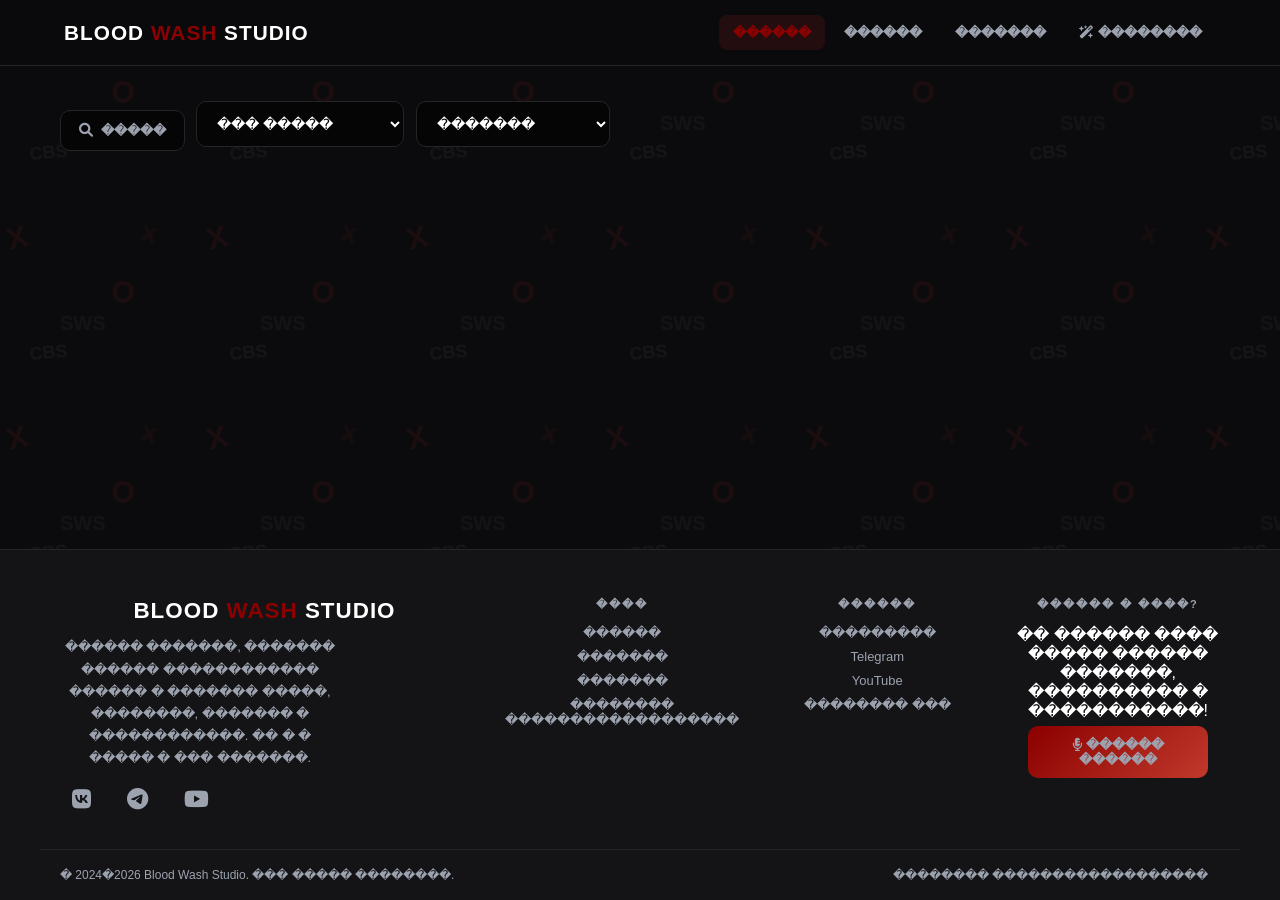
==== index.html @ d5b34110 "Add files via upload" ====
<!DOCTYPE html>
<html lang="ru">
<head>
    <meta charset="UTF-8">
    <meta name="viewport" content="width=device-width, initial-scale=1.0">
    <meta http-equiv="X-Content-Type-Options" content="nosniff">
    <meta http-equiv="Referrer-Policy" content="strict-origin-when-cross-origin">
    <meta http-equiv="X-Frame-Options" content="SAMEORIGIN">
    <title>Blood Wash Studio � ���������������� ������� � ������</title>
    <meta name="description" content="������ ������� Blood Wash Studio: ������������ ������, ������� ��������, �������, ������������ � �����.">
    <link rel="icon" type="image/png" href="favicon.png">
    <link rel="stylesheet" href="https://cdnjs.cloudflare.com/ajax/libs/font-awesome/6.0.0/css/all.min.css">
    <link rel="stylesheet" href="css/style.css">
    <script src="https://cdn.jsdelivr.net/npm/sortablejs@1.15.0/Sortable.min.js"></script>
    <script src="https://cdn.jsdelivr.net/npm/@emailjs/browser@4/dist/email.min.js"></script>
    <style>
        /* �������������� ����� ��� Blood Wash Studio */
        :root {
            --blood: #8b0000;
            --accent: #8b0000;
        }
        .btn, .swsp-skip-btn, .swsp-next-btn {
            background: var(--blood);
        }
        .btn:hover {
            background: #6b0000;
        }
        .logo span, .nav-link:hover, .nav-link.active {
            color: var(--blood);
        }
        .tag, .year-tag {
            color: var(--blood);
        }
        .card:hover {
            border-color: var(--blood);
        }
    </style>
</head>
<body>

<div id="toast-container"></div>

<!-- ==================== HEADER ==================== -->
<header>
    <div class="logo" onclick="if(window.navigate) navigate('home')">BLOOD<span> WASH</span> STUDIO</div>
    <nav>
        <a id="n-home" class="nav-link active" href="javascript:void(0)" onclick="if(window.navigate) navigate('home')">������</a>
        <a id="n-team" class="nav-link" href="javascript:void(0)" onclick="if(window.navigate) navigate('team')">������</a>
        <a id="n-profile" class="nav-link" href="javascript:void(0)" onclick="if(window.navigate) navigate('profile')">�������</a>
        <a id="n-dubin" class="nav-link dub-nav" href="javascript:void(0)" onclick="if(window.navigate) navigate('dubin')" style="display:none;">
            <i class="fas fa-microphone-alt"></i> DUB-in
        </a>
        <a id="n-order" class="nav-link" href="javascript:void(0)" onclick="if(window.navigate) navigate('order')">
            <i class="fas fa-wand-magic-sparkles"></i> ��������
        </a>
    </nav>
</header>

<script>
    // ���������� ��������� �� �������� ��������� �������
    (function() {
        if (!window.navigate) {
            window.navigate = function(page) {
                document.querySelectorAll('.section').forEach(s => s.classList.remove('active'));
                const target = document.getElementById(page);
                if (target) target.classList.add('active');
                if (page !== 'view') history.pushState(null, '', '#' + page);
                window.scrollTo({ top: 0, behavior: 'smooth' });
            };
        }
    })();
</script>
<main class="container">

    <!-- ==================== HOME / RELEASES ==================== -->
    <section id="home" class="section active">
        <div class="search-bar">
            <div class="search-wrap" id="search-wrap">
                <button class="search-open-btn" id="search-open-btn" onclick="openSearch()" title="�����">
                    <i class="fas fa-search"></i>
                    <span class="search-open-label">�����</span>
                </button>
                <div class="search-field-wrap" id="search-field-wrap">
                    <input type="text" id="main-search" class="search-field-input"
                           placeholder="�������� ������..."
                           oninput="filterData()"
                           autocomplete="off" name="bws-s"
                           onkeydown="if(event.key==='Escape')closeSearch()">
                    <button class="search-close-btn" onclick="closeSearch()" title="������� �����">
                        <i class="fas fa-times"></i>
                    </button>
                </div>
            </div>
            <select id="filter-genre" class="filter-select" onchange="filterData()">
                <option value="all">��� �����</option>
                <option value="�����">�����</option>
                <option value="������">�������</option>
                <option value="�����">������</option>
                <option value="����������">�����������</option>
                <option value="�������">��������</option>
                <option value="�����">������</option>
            </select>
            <select id="filter-sort" class="filter-select" onchange="filterData()">
                <option value="new">�������</option>
                <option value="pop">����������</option>
                <option value="random">���������</option>
            </select>
            <button id="adm-btn-rel" class="btn btn-blue" style="display:none;" onclick="openRelModal()">
                <i class="fas fa-plus"></i> �������� �����
            </button>
        </div>
        <div class="grid" id="main-grid"></div>
    </section>

    <!-- ==================== TEAM ==================== -->
    <section id="team" class="section">
        <div style="display:flex;justify-content:space-between;align-items:center;margin-bottom:25px;">
            <h1 style="font-size:1.8rem;font-weight:900;">������� ������</h1>
            <div style="display:flex;gap:10px;flex-wrap:wrap;">
                <button id="adm-btn-team" class="btn btn-blue" style="display:none;" onclick="openTeamModal()">
                    <i class="fas fa-user-plus"></i> ��������
                </button>
                <button id="adm-btn-role" class="btn btn-blue" style="display:none;" onclick="openRoleModal()">
                    <i class="fas fa-user-shield"></i> ����
                </button>
            </div>
        </div>
        <div id="team-wrapper"></div>
    </section>

    <!-- ==================== TEAM PAGE ==================== -->
    <section id="team-page" class="section">
        <button class="btn btn-outline" onclick="navigate('team')" style="margin-bottom:20px;">? �����</button>
        <div id="team-page-view" style="background:var(--card-bg);padding:30px;border-radius:18px;border:1px solid var(--border);"></div>
        <div id="adm-tp-controls" style="display:none;margin-top:16px;gap:10px;flex-wrap:wrap;">
            <button class="btn btn-blue" onclick="openTPModal()">������������� ��������</button>
            <button class="btn btn-purple" onclick="openAccessModal()"><i class="fas fa-key"></i> ������ ������</button>
            <button class="btn btn-outline" style="color:red;border-color:red;" onclick="deleteTP()">������� ��������</button>
        </div>
        <div id="own-tp-controls" style="display:none;margin-top:16px;gap:10px;flex-wrap:wrap;">
            <button class="btn btn-outline" onclick="openMyTPEdit()"><i class="fas fa-pen"></i> ������������� ��� ��������</button>
        </div>
    </section>

    <!-- ==================== VIEW RELEASE ==================== -->
    <section id="view" class="section">
        <button class="btn btn-outline" onclick="navigate('home')" style="margin-bottom:20px;">? � �������</button>
        <div id="v-info"></div>
        <div style="background:var(--card-bg);padding:22px;border-radius:16px;border:1px solid var(--border);margin-top:20px;">
            <h4 style="margin-bottom:15px;font-size:1.1rem;">����������� (<span id="comm-count">0</span>)</h4>
            <div id="comm-auth-msg" class="unauth-msg">
                <p style="margin-bottom:12px;font-weight:bold;">�������, ����� �������� �����������.</p>
                <button class="btn btn-blue" onclick="navigate('profile')">����� / �����������</button>
            </div>
            <div id="comm-form" style="display:none;margin-top:15px;">
                <textarea id="comm-text" placeholder="��� �����������... ����������� @email ��� ���������� ������������" rows="3"></textarea>
                <button class="btn" onclick="sendComment()">���������</button>
            </div>
            <div id="comm-list" style="margin-top:18px;"></div>
        </div>
    </section>

    <!-- ==================== PROFILE ==================== -->
    <section id="profile" class="section">
        <div id="auth-ui" style="max-width:360px;margin:40px auto;">
            <div style="background:var(--card-bg);padding:36px;border-radius:20px;border:1px solid var(--border);box-shadow:var(--shadow);">
                <div style="text-align:center;margin-bottom:28px;">
                    <div style="width:70px;height:70px;background:rgba(139,0,0,0.1);border-radius:20px;display:flex;align-items:center;justify-content:center;margin:0 auto 15px;font-size:2rem;color:var(--blood);">
                        <i class="fas fa-tint"></i>
                    </div>
                    <h2 style="font-size:1.4rem;font-weight:900;">Blood Wash Studio</h2>
                    <p style="color:var(--text-dim);font-size:13px;margin-top:5px;">������� ��� �����������������</p>
                </div>
                <form onsubmit="return false;" autocomplete="off">
                    <input type="text" id="auth-honeypot" name="auth-honeypot" style="display:none" autocomplete="username" tabindex="-1">
                    <label for="email">Email</label>
                    <input type="email" id="email" placeholder="mail@example.com" autocomplete="username" style="margin-bottom:14px;">
                    <label for="pass">������</label>
                    <input type="password" id="pass" placeholder="������� 6 ��������" autocomplete="current-password" style="margin-bottom:16px;">
                    <button class="btn" style="width:100%;margin-bottom:10px;" id="btn-login" type="button"><i class="fas fa-sign-in-alt"></i> �����</button>
                    <button class="btn btn-outline" style="width:100%;margin-bottom:10px;" id="btn-reg" type="button"><i class="fas fa-user-plus"></i> �����������</button>
                </form>
                <div id="reset-pass-block" style="display:none;text-align:center;margin-top:5px;">
                    <a href="#" style="color:var(--text-dim);font-size:12px;" onclick="resetPassword();return false;">������ ������?</a>
                </div>
            </div>
        </div>

        <div id="user-ui" style="display:none;">
            <div class="profile-header">
                <div style="position:relative;">
                    <img id="u-ava" src="https://api.dicebear.com/7.x/identicon/svg"
                         style="width:110px;height:110px;border-radius:50%;object-fit:cover;border:3px solid var(--blood);">
                </div>
                <div style="flex:1;">
                    <h2 id="u-nick" style="margin-bottom:8px;font-size:1.8rem;font-weight:900;"></h2>
                    <div id="u-role-badge" style="margin-bottom:12px;"></div>
                    <div style="display:flex;gap:25px;font-size:13px;flex-wrap:wrap;">
                        <div><b id="u-views" style="font-size:1.4rem;">0</b><br><span>�����������</span></div>
                        <div style="cursor:pointer;" onclick="showMySubscribers()"><b id="u-subs" style="font-size:1.4rem;">0</b><br><span>����������</span></div>
                    </div>
                </div>
                <div style="display:flex;flex-direction:column;gap:10px;min-width:180px;">
                    <button class="btn btn-outline" onclick="document.getElementById('m-prof').style.display='flex'"><i class="fas fa-cog"></i> ���������</button>
                    <button class="btn btn-outline" onclick="openAchInventory()"><i class="fas fa-medal"></i> ����������</button>
                    <button class="btn btn-outline" onclick="document.getElementById('m-public-prof').style.display='flex'"><i class="fas fa-user-edit"></i> ��� �������</button>
                    <button class="btn btn-outline" id="btn-logout"><i class="fas fa-sign-out-alt"></i> �����</button>
                </div>
            </div>
            <div style="background:var(--card-bg);padding:22px;border-radius:16px;border:1px solid var(--border);margin-bottom:20px;">
                <h4>��� ����������</h4>
                <div id="u-ach" style="display:flex;gap:10px;flex-wrap:wrap;"></div>
            </div>
            <div style="background:var(--card-bg);padding:22px;border-radius:16px;border:1px solid var(--border);margin-bottom:20px;">
                <h4><i class="fas fa-bookmark" style="color:var(--blood);margin-right:6px;"></i> ��� ������</h4>
                <div id="my-lists-wrap"><p>��������...</p></div>
            </div>
            <div id="adm-ach-panel" style="display:none;background:rgba(56,151,240,0.06);padding:22px;border-radius:16px;border:1px dashed rgba(56,151,240,0.3);margin-bottom:20px;">
                <p>������ ��������������</p>
                <button class="btn btn-blue" onclick="document.getElementById('m-give-ach').style.display='flex'"><i class="fas fa-award"></i> ������ ������</button>
            </div>
            <div style="text-align:center;padding:30px 0;border-top:1px solid var(--border);margin-top:20px;">
                <a href="javascript:void(0)" onclick="openPrivacy()">�������� ������������������</a>
            </div>
        </div>
    </section>

    <!-- ==================== DUB-IN ==================== -->
    <section id="dubin" class="section">
        <div class="dubin-hero">
            <div>
                <div>
                    <i class="fas fa-microphone-alt"></i> Blood Wash Studio � DUB-in
                </div>
                <h1>��������� ���������</h1>
                <p>���������� � ���������� ��������� ��� ������ ��� ��������.</p>
            </div>
        </div>
        <div id="dubin-files-panel" style="display:none;">
            <div>
                <h2>?? ����� ��������</h2>
                <button id="dubin-adm-add-project" class="btn btn-blue" style="display:none;" onclick="openDubinProjectModal()">
                    <i class="fas fa-plus"></i> �������� ������
                </button>
            </div>
            <div id="dubin-projects-list"></div>
        </div>
        <div id="dubin-suggest-panel">
            <div class="request-form">
                <h2><i class="fas fa-lightbulb"></i> ���������� ������ ��� �������</h2>
                <p>������, ����� �� �������� ��� ������� ������, ����� ��� �����?</p>
                <label>�������� *</label>
                <input type="text" id="sug-title" placeholder="��������: ����� �������...">
                <label>��� �������� *</label>
                <select id="sug-type">
                    <option value="">� �������� ��� �</option>
                    <option value="�����">�����</option>
                    <option value="������">������</option>
                    <option value="�����">�����</option>
                    <option value="����������">����������</option>
                    <option value="������">������</option>
                </select>
                <label>������ (�������, MAL...)</label>
                <input type="text" id="sug-link" placeholder="https://...">
                <label>������ ������ ���? *</label>
                <textarea id="sug-reason" placeholder="����������, ������ ���� ������ ����������� ��������..." rows="4"></textarea>
                <div id="sug-name-block" style="display:none;">
                    <input type="text" id="sug-name" placeholder="���� ��� / �������">
                    <input type="email" id="sug-email" placeholder="your@email.com">
                </div>
                <button class="btn" style="width:100%;" onclick="sendSuggestion()"><i class="fas fa-paper-plane"></i> ��������� �����������</button>
            </div>
            <div id="join-cta-block" style="margin-top:24px;text-align:center;">
                <div>???</div>
                <h3>������ ����� ������ �������?</h3>
                <p>���� �� ������ ����������� ���� � ���� ����� �������, ������������� ��� ���������� � ��������� ������.</p>
                <a href="https://forms.gle/YOUR_GOOGLE_FORM_ID" target="_blank" class="btn">
                    <i class="fas fa-user-plus"></i> ������ ������
                </a>
            </div>
        </div>
    </section>

    <!-- ==================== ORDER ==================== -->
    <section id="order" class="section">
        <div class="order-hero">
            <div><i class="fas fa-microphone-alt"></i> Blood Wash Studio</div>
            <h1>�������� �������</h1>
            <p>������, ����� �� �������� ��� ������� ������? �������� ��� �����������.</p>
        </div>

        <div class="order-type-grid" id="order-type-grid">
            <div class="order-type-card" onclick="selectOrderType('free')">
                <div><i class="fas fa-heart" style="color:#22c55e;"></i></div>
                <h3>���������� �����������</h3>
                <p>���������� ������ ��� ������� � �� ���� �����, ������ �� �� ����. ��� ������.</p>
                <div>���������</div>
            </div>
            <div class="order-type-card" onclick="selectOrderType('paid')">
                <div><i class="fas fa-star" style="color:var(--dub);"></i></div>
                <h3>������� �����</h3>
                <p>�������� ������� �����������. ��� ��������� ������ � ��� ������ ����. ��������� � Telegram.</p>
                <div>������ � � Telegram</div>
            </div>
        </div>

        <div id="order-free-form" class="order-form-wrap" style="display:none;">
            <div>
                <button class="btn btn-outline btn-sm" onclick="backToOrderType()">? �����</button>
                <h2><i class="fas fa-heart" style="color:#22c55e;"></i>���������� �����������</h2>
            </div>
            <div class="order-form-card">
                <div><label>�������� ������� *</label><input type="text" id="ord-free-title" placeholder="��������: ����� �������..."></div>
                <div>
                    <div><label>��� �������� *</label><select id="ord-free-type"><option value="">� �������� �</option><option value="�����">�����</option><option value="������">������</option><option value="�����">�����</option><option value="����������">����������</option><option value="������">������</option></select></div>
                    <div><label>������ (MAL, �������...)</label><input type="text" id="ord-free-link" placeholder="https://..."></div>
                </div>
                <div><label>������ ������ ���� ������? *</label><textarea id="ord-free-reason" rows="4" placeholder="����������, ��� �� ���������..."></textarea></div>
                <div>
                    <div><label>��� ������� / ���</label><input type="text" id="ord-free-name" placeholder="������"></div>
                    <div><label>Email (�������������)</label><input type="email" id="ord-free-email" placeholder="mail@example.com"></div>
                </div>
                <button class="btn" style="width:100%;" onclick="submitFreeOrder()"><i class="fas fa-paper-plane"></i> ��������� �����������</button>
            </div>
        </div>

        <div id="order-paid-form" class="order-form-wrap" style="display:none;">
            <div>
                <button class="btn btn-outline btn-sm" onclick="backToOrderType()">? �����</button>
                <h2><i class="fas fa-star" style="color:var(--dub);"></i>������� �����</h2>
            </div>
            <div class="order-form-card">
                <div><i class="fab fa-telegram-plane"></i><div><p>����� ����������� ����� Telegram</p><p>��������� ����� � �� ����������� ��������� � ������� Telegram-����.</p></div></div>
                <div><label>�������� ������� *</label><input type="text" id="ord-paid-title" placeholder="������ ��������"></div>
                <div><div><label>��� �������� *</label><select id="ord-paid-type" onchange="calcOrderPrice()"><option value="">� �������� �</option><option value="�����">�����</option><option value="������">������</option><option value="�����">�����</option><option value="����������">����������</option><option value="������">������</option></select></div><div><label>����</label><input type="text" id="ord-paid-genre" placeholder="������, ���������..." oninput="calcOrderPrice()"></div></div>
                <div><div><label>��� ������</label><input type="number" id="ord-paid-year" placeholder="2020" min="1950" max="2030" oninput="calcOrderPrice()"></div><div><label>���������� ����� / ������</label><input type="number" id="ord-paid-episodes" placeholder="12" min="1" oninput="calcOrderPrice()"></div></div>
                <div><div><label>������������ (���)</label><input type="number" id="ord-paid-duration" placeholder="24" min="1" oninput="calcOrderPrice()"></div><div><label>������������</label><select id="ord-paid-popularity" onchange="calcOrderPrice()"><option value="unknown">�������������</option><option value="medium">������� ���������</option><option value="popular">����������</option><option value="top">��� / �������</option></select></div></div>
                <div><label>�������� ���������</label><select id="ord-paid-quality" onchange="calcOrderPrice()"><option value="low">������ (360p�480p)</option><option value="medium" selected>������� (720p)</option><option value="high">������� (1080p)</option><option value="ultra">������ (4K)</option></select></div>
                <div><label>������ �� ������ (MAL, �������...)</label><input type="text" id="ord-paid-link" placeholder="https://..."></div>
                <div><label>�������������� ���������</label><textarea id="ord-paid-notes" rows="3" placeholder="������ ����������, �����, ��� �����..."></textarea></div>
                <div class="order-price-block"><div>��������������� ���������</div><div id="order-price-value">� ?</div><div>������ ���� ����������� � Telegram</div></div>
                <button class="btn btn-purple" style="width:100%;" onclick="submitPaidOrder()"><i class="fab fa-telegram-plane"></i> ������� � Telegram-����</button>
            </div>
        </div>
    </section>

</main>

<!-- ==================== FOOTER ==================== -->
<footer class="footer-main">
    <div class="footer-inner">
        <div class="footer-brand">
            <span class="logo">BLOOD<span> WASH</span> STUDIO</span>
            <p>������ �������, ������� ������ ������������ ������ � ������� �����, ��������, ������� � ������������. �� � � ����� � ��� �������.</p>
            <div class="footer-socials">
                <a href="https://vk.com/bloodwashstudio" target="_blank"><i class="fab fa-vk"></i></a>
                <a href="https://t.me/bloodwashstudio" target="_blank"><i class="fab fa-telegram-plane"></i></a>
                <a href="https://www.youtube.com/@BloodWashStudio" target="_blank"><i class="fab fa-youtube"></i></a>
            </div>
        </div>
        <div class="footer-col">
            <h5>����</h5>
            <span onclick="navigate('home')">������</span>
            <span onclick="navigate('team')">�������</span>
            <span onclick="navigate('profile')">�������</span>
            <span onclick="openPrivacy()">�������� ������������������</span>
        </div>
        <div class="footer-col">
            <h5>������</h5>
            <a href="https://vk.com/bloodwashstudio" target="_blank">���������</a>
            <a href="https://t.me/bloodwashstudio" target="_blank">Telegram</a>
            <a href="https://www.youtube.com/@BloodWashStudio" target="_blank">YouTube</a>
            <a href="/cdn-cgi/l/email-protection#">�������� ���</a>
        </div>
        <div class="footer-col">
            <h5>������ � ����?</h5>
            <p>�� ������ ���� ����� ������ �������, ���������� � �����������!</p>
            <a href="https://forms.gle/YOUR_GOOGLE_FORM_ID" target="_blank" class="footer-join-btn"><i class="fas fa-microphone-alt"></i> ������ ������</a>
        </div>
    </div>
    <div class="footer-bottom">
        <p>� 2024�2026 Blood Wash Studio. ��� ����� ��������.</p>
        <a onclick="openPrivacy()">�������� ������������������</a>
    </div>
</footer>

<!-- ==================== MODALS ==================== -->

<div id="m-rel" class="modal"><div class="modal-content">
    <h3>���������� �������</h3>
    <input type="hidden" id="ed-rel-id">
    <input type="text" id="ad-title" placeholder="��������">
    <select id="ad-genre"><option value="�����">�����</option><option value="������">������</option><option value="�����">�����</option><option value="����������">����������</option><option value="�������">�������</option><option value="�����">�����</option></select>
    <input type="text" id="ad-year" placeholder="��� �������">
    <input type="text" id="ad-voiceover" placeholder="������� (Blood Wash Studio)">
    <input type="text" id="ad-authors" placeholder="������ / ������">
    <input type="text" id="ad-img" placeholder="URL �������">
    <textarea id="ad-desc" placeholder="�������� ������..." rows="4"></textarea>
    <button class="btn btn-blue" onclick="saveRel()">���������</button>
    <button class="btn btn-outline" onclick="closeModals()">������</button>
</div></div>

<div id="m-ep" class="modal"><div class="modal-content">
    <h3 id="m-ep-heading">�������� �����</h3>
    <input type="hidden" id="ed-ep-idx">
    <select id="ad-ep-type"><option value="series">����� / �����</option><option value="trailer">������� (�������� ��� �����)</option></select>
    <input type="text" id="ad-ep-name" placeholder="�������� ������ (����� 1 / �������)">
    <input type="text" id="ad-ep-title" placeholder="������ �������� �����">
    <input type="text" id="ad-ep-url" placeholder="URL ����� (Google Drive ��� YouTube)">
    <input type="text" id="ad-ep-thumb" placeholder="URL ������ �����">
    <button class="btn btn-blue" onclick="saveEp()">���������</button>
    <button class="btn btn-outline" onclick="closeModals()">������</button>
</div></div>

<div id="m-team" class="modal"><div class="modal-content">
    <h3>�������� �������</h3>
    <input type="hidden" id="ed-team-id">
    <input type="text" id="ad-m-name" placeholder="�������">
    <input type="text" id="ad-m-role" placeholder="���� (�����, ��������...)">
    <input type="text" id="ad-m-img" placeholder="URL ����">
    <input type="text" id="ad-m-cat" placeholder="���������">
    <button class="btn btn-blue" onclick="saveTeam()">���������</button>
    <button class="btn btn-outline" onclick="closeModals()">������</button>
</div></div>

<div id="m-prof" class="modal"><div class="modal-content">
    <h3>��������� ��������</h3>
    <input type="text" id="ed-nick" placeholder="�������">
    <input type="text" id="ed-ava" placeholder="URL �������">
    <button class="btn" onclick="saveProfile()">��������� �������</button>
    <hr>
    <input type="email" id="ed-new-email" placeholder="����� Email">
    <button class="btn btn-outline" onclick="changeUserEmail()">������� �����</button>
    <input type="password" id="ed-new-pass" placeholder="����� ������">
    <button class="btn btn-outline" onclick="changeUserPass()">������� ������</button>
    <button class="btn btn-outline" onclick="closeModals()">�������</button>
</div></div>

<div id="m-public-prof" class="modal"><div class="modal-content">
    <h3>?? ��� ��������� �������</h3>
    <p>��� ���������� ������ ������ ������ ������������.</p>
    <label>� ����</label>
    <textarea id="pub-bio" rows="5" placeholder="���������� � ����..."></textarea>
    <label>������ (�������, ���������)</label>
    <input type="text" id="pub-link" placeholder="https://...">
    <button class="btn btn-purple" onclick="savePublicProfile()">���������</button>
    <button class="btn btn-outline" onclick="closeModals()">������</button>
</div></div>

<div id="m-subs" class="modal"><div class="modal-content">
    <h3>���� ����������</h3>
    <div id="subs-list"></div>
    <button class="btn btn-outline" onclick="closeModals()">�������</button>
</div></div>

<div id="m-tp-edit" class="modal"><div class="modal-content">
    <h3>������������� �������� ���������</h3>
    <textarea id="tp-bio" rows="8" placeholder="���������� �� ���������..."></textarea>
    <input type="text" id="tp-social" placeholder="������ �� �������">
    <button class="btn btn-blue" onclick="saveTP()">���������</button>
    <button class="btn btn-outline" onclick="closeModals()">������</button>
</div></div>

<div id="m-my-tp-edit" class="modal"><div class="modal-content">
    <h3>?? ������������� ��� ��������</h3>
    <div id="my-tp-name-block"><label>��� / ���������</label><input type="text" id="my-tp-name" placeholder="��� ���������"></div>
    <div id="my-tp-img-block"><label>URL �������</label><input type="text" id="my-tp-img" placeholder="������ �� ����"></div>
    <label>� ����</label><textarea id="my-tp-bio" rows="7" placeholder="���������� � ����..."></textarea>
    <label>������� / ������</label><input type="text" id="my-tp-social" placeholder="https://...">
    <button class="btn btn-purple" onclick="saveMyTP()">���������</button>
    <button class="btn btn-outline" onclick="closeModals()">������</button>
</div></div>

<div id="m-access" class="modal"><div class="modal-content">
    <h3><i class="fas fa-key"></i> ������ ������ � ��������</h3>
    <input type="email" id="access-email" placeholder="user@example.com">
    <p>��������� �������������:</p>
    <label><input type="checkbox" id="acc-name"> ��� / ���������</label>
    <label><input type="checkbox" id="acc-img"> ������ / ����</label>
    <button class="btn btn-purple" onclick="grantCardAccess()"><i class="fas fa-check"></i> ������ ������</button>
    <button class="btn btn-outline" onclick="closeModals()">������</button>
</div></div>

<div id="m-role" class="modal"><div class="modal-content">
    <h3><i class="fas fa-user-shield"></i> ���������� ������</h3>
    <p>���� <b>dub</b> � ��������� DUB-in.<br>���� <b>moderator</b> � ����� ���������� ������.</p>
    <label>Email ������������</label><input type="email" id="role-email" placeholder="user@example.com">
    <label>��������� ����</label><select id="role-select"><option value="moderator">moderator � ���������</option><option value="dub">dub � ���� �������</option><option value="admin">admin � �������������</option></select>
    <button class="btn btn-blue" onclick="assignRole()"><i class="fas fa-save"></i> ��������� ����</button>
    <hr>
    <p>����� ���� (������� � ������� ������������):</p>
    <button class="btn btn-outline" onclick="removeRole()"><i class="fas fa-user-minus"></i> ����� ������� ����</button>
    <button class="btn btn-outline" onclick="closeModals()">�������</button>
</div></div>

<div id="m-give-ach" class="modal"><div class="modal-content">
    <h3>������ ����������</h3>
    <input type="text" id="ga-uid" placeholder="Email ������������">
    <input type="text" id="ga-name" placeholder="�������� ����������">
    <input type="text" id="ga-desc" placeholder="��������">
    <input type="text" id="ga-img" placeholder="������ (��������: ??)">
    <button class="btn btn-blue" onclick="giveAch()">������</button>
    <button class="btn btn-outline" onclick="closeModals()">�������</button>
</div></div>

<div id="m-ach-inv" class="modal"><div class="modal-content">
    <h3>��������� ����������</h3>
    <p>�������, ����� ������/�������� � �������.</p>
    <div id="ach-inv-list"></div>
    <button class="btn btn-outline" onclick="closeModals()">�������</button>
</div></div>

<div id="m-ach-view" class="modal"><div class="modal-content">
    <div id="ach-v-img" style="font-size:50px;"></div>
    <h2 id="ach-v-name"></h2>
    <p id="ach-v-desc"></p>
    <div id="ach-v-meta"></div>
    <button id="btn-ach-del" class="btn" style="background:red;display:none;" onclick="deleteAchievement()">������� ��������</button>
    <button class="btn btn-outline" onclick="closeModals()">�������</button>
</div></div>

<div id="m-privacy" class="modal"><div class="modal-content">
    <h3>�������� ������������������</h3>
    <div id="priv-text"></div>
    <textarea id="priv-edit" style="display:none;"></textarea>
    <div id="priv-adm-btns" style="display:none;">
        <button id="priv-btn-edit" class="btn btn-blue" onclick="editPriv()">�������������</button>
        <button id="priv-btn-save" class="btn btn-blue" style="display:none;" onclick="savePriv()">���������</button>
    </div>
    <button class="btn btn-outline" onclick="closeModals()">�������</button>
</div></div>

<div id="m-user-profile" class="modal"><div class="modal-content">
    <img id="mu-ava" style="width:85px;height:85px;border-radius:50%;">
    <h2 id="mu-nick"></h2>
    <div id="mu-role-badge"></div>
    <p id="mu-bio"></p>
    <a id="mu-link" href="#" target="_blank">�������</a>
    <div><div><b id="mu-views-count">0</b><br>�����������</div><div><b id="mu-subs-count">0</b><br>����������</div></div>
    <div id="mu-ach-list"></div>
    <button id="btn-mu-sub" class="btn">�����������</button>
    <button id="btn-report-user" class="btn btn-outline" style="display:none;">������������</button>
    <button class="btn btn-outline" onclick="closeModals()">�������</button>
</div></div>

<div id="m-dubin-project" class="modal"><div class="modal-content">
    <h3>?? ���������� �������� DUB-in</h3>
    <input type="hidden" id="dubin-proj-id">
    <input type="text" id="dp-name" placeholder="�������� ������� *">
    <select id="dp-genre"><option value="�����">�����</option><option value="������">������</option><option value="�����">�����</option><option value="����������">����������</option><option value="�������">�������</option><option value="�����">�����</option></select>
    <select id="dp-status"><option value="� ������">� ������</option><option value="��������">��������</option><option value="�� �����">�� �����</option></select>
    <div><p>?? ������ �� ����� Google Drive</p><input type="text" id="dp-raw" placeholder="?? RAW-��"><input type="text" id="dp-hard" placeholder="?? Hardsubs"><input type="text" id="dp-soft" placeholder="?? Softsubs"><input type="text" id="dp-voice" placeholder="?? �������"></div>
    <input type="text" id="dp-img" placeholder="������� (URL)">
    <textarea id="dp-notes" rows="3" placeholder="������� ��� �������..."></textarea>
    <button class="btn btn-purple" onclick="saveDubinProject()">��������� ������</button>
    <button class="btn btn-outline" onclick="closeModals()">������</button>
</div></div>

<div id="m-upload-voice" class="modal"><div class="modal-content">
    <h3><i class="fas fa-upload"></i> ��������� �������</h3>
    <input type="hidden" id="uv-proj-id">
    <input type="text" id="uv-name" placeholder="�������� �����">
    <input type="text" id="uv-link" placeholder="������ ������ �� ���� *">
    <select id="uv-format"><option value="mp3">MP3</option><option value="flac">FLAC</option></select>
    <input type="text" id="uv-comment" placeholder="�����������">
    <button class="btn btn-purple" onclick="submitVoiceFile()">���������</button>
    <button class="btn btn-outline" onclick="closeModals()">������</button>
</div></div>

<script type="module" src="js/app.js"></script>

</body>
</html>
---- css/style.css ----
/* ============================================================
   css/style.css — Все стили Sound Wave Studio
   ============================================================ */

/* ── CSS ПЕРЕМЕННЫЕ ── */
:root {
    --bg:       #0b0b0d;
    --card-bg:  #141417;
    --input-bg: #050506;
    --accent:   #ff2e2e;
    --text:     #ffffff;
    --text-dim: #9ca3af;
    --border:   #252529;
    --admin:    #3897f0;
    --dub:      #a855f7;
    --ts:       all 0.2s ease;
    --shadow:   0 10px 30px rgba(0,0,0,0.5);
}

/* ── RESET ── */
* { margin: 0; padding: 0; box-sizing: border-box; font-family: 'Inter', sans-serif; scroll-behavior: smooth; }

/* ── SCROLLBAR ── */
::-webkit-scrollbar { width: 6px; }
::-webkit-scrollbar-track { background: var(--bg); }
::-webkit-scrollbar-thumb { background: var(--border); border-radius: 10px; }
::-webkit-scrollbar-thumb:hover { background: var(--accent); }

/* ── BODY ── */
body {
    background-color: var(--bg);
    background-image: url("data:image/svg+xml,%3Csvg width='200' height='200' xmlns='http://www.w3.org/2000/svg'%3E%3Ctext x='10' y='50' fill='rgba(255,46,46,0.07)' font-weight='bold' font-size='30' font-family='sans-serif' transform='rotate(-15 10 50)'%3EX%3C/text%3E%3Ctext x='110' y='100' fill='rgba(255,46,46,0.07)' font-weight='bold' font-size='30' font-family='sans-serif' transform='rotate(10 110 100)'%3EO%3C/text%3E%3Ctext x='30' y='160' fill='rgba(255,255,255,0.04)' font-weight='bold' font-size='18' font-family='sans-serif' transform='rotate(-5 30 160)'%3ECBS%3C/text%3E%3Ctext x='140' y='40' fill='rgba(255,46,46,0.05)' font-weight='bold' font-size='22' font-family='sans-serif' transform='rotate(15 140 40)'%3EX%3C/text%3E%3Ctext x='60' y='130' fill='rgba(255,255,255,0.03)' font-weight='bold' font-size='20' font-family='sans-serif'%3ESWS%3C/text%3E%3C/svg%3E");
    color: var(--text);
    min-height: 100vh;
    display: flex;
    flex-direction: column;
    overflow-x: hidden;
}

.container { max-width: 1200px; margin: 0 auto; width: 100%; padding: 0 20px; flex: 1; position: relative; z-index: 2; }

/* ── HEADER ── */
header {
    background: rgba(11,11,13,0.95);
    backdrop-filter: blur(15px);
    padding: 15px 5%;
    display: flex;
    justify-content: space-between;
    align-items: center;
    border-bottom: 1px solid var(--border);
    position: sticky;
    top: 0;
    z-index: 1000;
}
.logo { font-weight: 900; cursor: pointer; text-transform: uppercase; font-size: 1.3rem; letter-spacing: 1px; }
.logo span { color: var(--accent); }
nav { display: flex; gap: 5px; flex-wrap: wrap; }
.nav-link { color: var(--text-dim); text-decoration: none; font-weight: 700; font-size: 13px; padding: 10px 14px; cursor: pointer; transition: var(--ts); border-radius: 8px; }
.nav-link:hover { color: white; background: rgba(255,255,255,0.05); }
.nav-link.active { color: var(--accent); background: rgba(255,46,46,0.1); }
.nav-link.dub-nav { color: var(--dub); }
.nav-link.dub-nav:hover { background: rgba(168,85,247,0.1); }
.nav-link.dub-nav.active { background: rgba(168,85,247,0.15); }

/* ── SECTIONS ── */
.section { display: none; padding: 25px 0; animation: fadeIn 0.35s ease; }
.section.active { display: block; }
@keyframes fadeIn { from { opacity: 0; transform: translateY(8px); } to { opacity: 1; transform: translateY(0); } }

/* ── SEARCH ── */
.search-bar { display: flex; gap: 12px; margin-bottom: 28px; flex-wrap: wrap; margin-top: 10px; }
.search-input { flex: 1; min-width: 200px; }
.filter-select { width: auto; min-width: 160px; }

/* ── INPUTS ── */
input, select, textarea {
    width: 100%; padding: 13px 16px; background: var(--input-bg); border: 1px solid var(--border);
    color: white; border-radius: 10px; margin-bottom: 12px; outline: none; font-size: 14px; transition: border 0.2s;
}
input:focus, select:focus, textarea:focus { border-color: var(--accent); box-shadow: 0 0 0 2px rgba(255,46,46,0.15); }

/* ── BUTTONS ── */
.btn { padding: 12px 22px; border: none; border-radius: 10px; background: var(--accent); color: white; font-weight: 700; cursor: pointer; font-size: 13px; transition: var(--ts); display: inline-flex; align-items: center; gap: 8px; justify-content: center; }
.btn:hover { filter: brightness(1.15); transform: translateY(-1px); box-shadow: var(--shadow); }
.btn-blue   { background: var(--admin); }
.btn-purple { background: var(--dub); }
.btn-green  { background: #22c55e; }
.btn-outline { background: transparent; border: 1px solid var(--border); color: white; }
.btn-outline:hover { background: rgba(255,255,255,0.05); }
.btn-sm { padding: 5px 10px; font-size: 10px; border-radius: 6px; border: none; cursor: pointer; color: white; font-weight: bold; }

/* ── GRID & CARDS ── */
.grid { display: grid; grid-template-columns: repeat(auto-fill, minmax(190px, 1fr)); gap: 20px; }
.card { background: var(--card-bg); border-radius: 14px; overflow: hidden; border: 1px solid var(--border); position: relative; transition: var(--ts); cursor: pointer; display: flex; flex-direction: column; height: fit-content; }
.card:hover { transform: translateY(-4px); border-color: #555; box-shadow: var(--shadow); }
.card img { width: 100%; height: 270px; object-fit: cover; transition: 0.4s; }
.card:hover img { filter: brightness(0.85); }
.card-info { padding: 14px; font-size: 13px; flex: 1; display: flex; flex-direction: column; }
.card-title { display: -webkit-box; -webkit-line-clamp: 2; -webkit-box-orient: vertical; overflow: hidden; font-size: 14px; font-weight: bold; margin-top: 6px; line-height: 1.3; }
.tag { font-size: 9px; background: var(--accent); padding: 2px 7px; border-radius: 5px; display: inline-block; margin-bottom: 5px; margin-right: 5px; color: white; font-weight: 900; }
.year-tag { font-size: 9px; background: #2a2a2e; padding: 2px 7px; border-radius: 5px; display: inline-block; color: white; }
.adm-tools { position: absolute; top: 5px; right: 5px; display: flex; gap: 4px; z-index: 10; }

/* ── VIEW / PLAYER ── */
.view-header { display: flex; gap: 28px; background: var(--card-bg); padding: 28px; border-radius: 18px; border: 1px solid var(--border); margin-bottom: 25px; flex-wrap: wrap; }
.v-poster { width: 230px; height: 335px; border-radius: 12px; flex-shrink: 0; object-fit: cover; border: 1px solid var(--border); box-shadow: var(--shadow); }
.view-title { margin-bottom: 10px; color: var(--accent); font-size: 2rem; word-break: break-word; }
@media (max-width: 700px) {
    .view-header { flex-direction: column; align-items: center; text-align: center; }
    .v-poster { width: 180px; height: 260px; }
}
.video-box { width: 100%; aspect-ratio: 16/9; background: #000; border-radius: 16px; overflow: hidden; margin-bottom: 20px; border: 1px solid var(--border); position: relative; box-shadow: var(--shadow); }
.video-box iframe { position: absolute; inset: 0; width: 100%; height: 100%; border: none; }
.no-episodes { position: absolute; inset: 0; background: rgba(0,0,0,0.92); display: flex; align-items: center; justify-content: center; z-index: 10; flex-direction: column; }

/* ── EPISODE BUTTONS ── */
.ep-btn { padding: 10px 18px; background: var(--input-bg); border: 1px solid var(--border); border-radius: 10px; color: white; cursor: pointer; font-size: 13px; font-weight: bold; transition: var(--ts); white-space: nowrap; }
.ep-btn:hover { border-color: var(--accent); background: rgba(255,46,46,0.08); }
.ep-btn.active-ep { background: var(--accent); color: white; border-color: var(--accent); }

/* ── TOASTS ── */
#toast-container { position: fixed; top: 20px; right: 20px; z-index: 9999; display: flex; flex-direction: column; gap: 10px; }
.toast { background: var(--card-bg); border-left: 4px solid var(--accent); color: white; padding: 15px 20px; border-radius: 10px; box-shadow: var(--shadow); font-size: 13px; font-weight: 600; animation: slideIn 0.3s ease forwards; max-width: 320px; }
.toast.success { border-left-color: #22c55e; }
.toast.error   { border-left-color: #ef4444; }
.toast.info    { border-left-color: var(--admin); }
@keyframes slideIn { from { transform: translateX(110%); opacity: 0; } to { transform: translateX(0); opacity: 1; } }
@keyframes fadeOut { to { opacity: 0; transform: translateY(8px); } }

/* ── MODALS ── */
.modal { display: none; position: fixed; inset: 0; background: rgba(0,0,0,0.9); z-index: 2000; justify-content: center; align-items: center; padding: 15px; backdrop-filter: blur(8px); }
.modal-content { background: var(--card-bg); width: 100%; max-width: 520px; padding: 28px; border-radius: 18px; border: 1px solid var(--border); overflow-y: auto; max-height: 90vh; position: relative; }

/* ── COMMENTS ── */
.mention-link { color: var(--admin); text-decoration: none; font-weight: bold; padding: 1px 5px; background: rgba(56,151,240,0.1); border-radius: 4px; }
.comm-item { display: flex; gap: 12px; padding: 15px 0; border-bottom: 1px solid var(--border); }
.comm-ava { width: 46px; height: 46px; border-radius: 12px; object-fit: cover; border: 1px solid var(--border); }
.react-btn { background: rgba(255,255,255,0.04); border: 1px solid var(--border); border-radius: 20px; padding: 5px 12px; font-size: 12px; cursor: pointer; color: var(--text-dim); transition: 0.2s; display: flex; align-items: center; gap: 5px; }
.react-btn:hover, .react-btn.active { background: rgba(255,46,46,0.1); color: white; border-color: var(--accent); }
.unauth-msg { text-align: center; padding: 20px; background: rgba(255,46,46,0.04); border-radius: 12px; border: 1px dashed rgba(255,46,46,0.2); }

/* ── TEAM ── */
.team-container { background: var(--card-bg); padding: 18px; border-radius: 14px; border: 1px solid var(--border); margin-bottom: 20px; }
.team-container-header { display: flex; justify-content: space-between; cursor: pointer; font-weight: bold; margin-bottom: 14px; color: var(--accent); font-size: 16px; text-transform: uppercase; letter-spacing: 0.5px; }
.drag-handle { cursor: grab; background: rgba(255,255,255,0.07); padding: 5px; text-align: center; font-size: 10px; border-radius: 4px; margin-bottom: 5px; display: none; }
.admin-mode .drag-handle { display: block; }
.sortable-ghost { opacity: 0.3; border: 2px dashed var(--accent); }

/* ── PROFILE ── */
#user-ui { display: none; }
.profile-header { display: flex; align-items: center; gap: 25px; margin-bottom: 20px; flex-wrap: wrap; background: var(--card-bg); padding: 28px; border-radius: 18px; border: 1px solid var(--border); }
.role-badge { display: inline-flex; align-items: center; gap: 6px; padding: 4px 12px; border-radius: 20px; font-size: 11px; font-weight: 800; letter-spacing: 1px; text-transform: uppercase; }
.role-admin { background: rgba(56,151,240,0.15); color: var(--admin); border: 1px solid rgba(56,151,240,0.3); }
.role-dub   { background: rgba(168,85,247,0.15); color: var(--dub);   border: 1px solid rgba(168,85,247,0.3); }
.role-user  { background: rgba(255,255,255,0.06); color: var(--text-dim); border: 1px solid var(--border); }

/* ── FOOTER ── */
footer { margin-top: 60px; padding: 40px 0 25px; border-top: 1px solid var(--border); text-align: center; }
footer a { color: var(--text-dim); font-size: 22px; margin: 0 12px; transition: var(--ts); }
footer a:hover { color: white; }

/* ── DUB-IN ── */
.dubin-hero {
    background: linear-gradient(135deg, rgba(168,85,247,0.12) 0%, rgba(255,46,46,0.08) 100%);
    border: 1px solid rgba(168,85,247,0.25); border-radius: 20px; padding: 40px;
    margin-bottom: 30px; position: relative; overflow: hidden;
}
.dubin-hero::before {
    content: ''; position: absolute; top: -50px; right: -50px;
    width: 250px; height: 250px;
    background: radial-gradient(circle, rgba(168,85,247,0.12) 0%, transparent 70%);
    border-radius: 50%;
}
.dubin-folder { background: var(--card-bg); border: 1px solid var(--border); border-radius: 14px; padding: 20px; margin-bottom: 16px; transition: var(--ts); }
.dubin-folder:hover { border-color: rgba(168,85,247,0.4); }
.dubin-folder-header { display: flex; align-items: center; gap: 12px; cursor: pointer; }
.dubin-folder-icon { width: 44px; height: 44px; border-radius: 10px; background: rgba(168,85,247,0.12); border: 1px solid rgba(168,85,247,0.25); display: flex; align-items: center; justify-content: center; color: var(--dub); font-size: 18px; flex-shrink: 0; }
.dubin-folder-body { display: none; margin-top: 14px; padding-top: 14px; border-top: 1px solid var(--border); }
.dubin-folder-body.open { display: block; }
.dubin-file-row { display: flex; align-items: center; justify-content: space-between; padding: 10px 14px; background: var(--input-bg); border-radius: 8px; margin-bottom: 8px; border: 1px solid var(--border); transition: 0.2s; }
.dubin-file-row:hover { border-color: rgba(168,85,247,0.3); }
.dubin-subfolder { background: rgba(168,85,247,0.04); border: 1px solid rgba(168,85,247,0.15); border-radius: 10px; padding: 14px; margin-bottom: 12px; }
.dubin-subfolder-title { font-size: 11px; font-weight: 800; color: var(--dub); text-transform: uppercase; letter-spacing: 1.5px; margin-bottom: 10px; display: flex; align-items: center; gap: 8px; }
.upload-zone { border: 2px dashed rgba(168,85,247,0.3); border-radius: 12px; padding: 28px; text-align: center; cursor: pointer; transition: 0.3s; background: rgba(168,85,247,0.03); }
.upload-zone:hover, .upload-zone.drag-over { border-color: var(--dub); background: rgba(168,85,247,0.08); }
.request-form { background: var(--card-bg); border: 1px solid var(--border); border-radius: 18px; padding: 30px; }
.checkbox-row { display: flex; align-items: center; gap: 10px; padding: 10px 14px; background: var(--input-bg); border-radius: 8px; border: 1px solid var(--border); margin-bottom: 8px; cursor: pointer; transition: 0.2s; }
.checkbox-row:hover { border-color: var(--accent); }
.checkbox-row input[type=checkbox] { width: auto; margin: 0; cursor: pointer; accent-color: var(--accent); }

/* ── РОЛЬ МОДЕРАТОРА ── */
.role-mod { background: rgba(34,197,94,0.15); color: #22c55e; border: 1px solid rgba(34,197,94,0.3); }

/* ── АЧИВКА-ПОПАП ── */
.ach-popup {
    position: fixed; bottom: 28px; right: 28px; z-index: 99999;
    display: flex; align-items: center; gap: 14px;
    background: var(--card-bg); border: 1px solid var(--accent);
    border-radius: 16px; padding: 14px 20px;
    box-shadow: 0 8px 32px rgba(255,46,46,0.25);
    max-width: 320px;
    transform: translateX(120%); opacity: 0;
    transition: transform 0.45s cubic-bezier(.175,.885,.32,1.275), opacity 0.35s;
}
.ach-popup--visible { transform: translateX(0); opacity: 1; }
.ach-popup--fs { bottom: 80px; right: 20px; max-width: 220px; padding: 10px 14px; font-size: 12px; }
.ach-popup-img { font-size: 2.2rem; flex-shrink: 0; }
.ach-popup-label { font-size: 9px; font-weight: 900; color: var(--accent); text-transform: uppercase; letter-spacing: 2px; margin-bottom: 2px; }
.ach-popup-name { font-size: 13px; font-weight: 800; color: white; }
.ach-popup-desc { font-size: 11px; color: var(--text-dim); margin-top: 2px; }
.ach-chip { background: var(--input-bg); padding: 10px; border-radius: 10px; font-size: 22px; cursor: pointer; border: 1px solid var(--border); transition: var(--ts); }
.ach-chip:hover { border-color: var(--accent); transform: scale(1.08); }
.ach-inv-item { background: var(--input-bg); padding: 12px; border-radius: 10px; text-align: center; cursor: pointer; border: 1px solid var(--accent); transition: 0.2s; }

/* ── IVI-СТИЛЬ СТРАНИЦЫ РЕЛИЗА ── */
.view-ivi-wrap { display: flex; flex-direction: column; gap: 24px; }
.trailer-box { width: 100%; aspect-ratio: 16/9; border-radius: 18px; overflow: hidden; position: relative; background: #000; box-shadow: var(--shadow); }
.trailer-box iframe { position: absolute; inset: 0; width: 100%; height: 100%; border: none; pointer-events: none; }
.trailer-overlay {
    position: absolute; inset: 0; display: flex; flex-direction: column; align-items: center; justify-content: center;
    background: rgba(0,0,0,0.35); color: white; cursor: pointer; gap: 10px; transition: background 0.3s; z-index: 2;
}
.trailer-overlay:hover { background: rgba(0,0,0,0.2); }
.trailer-overlay i { font-size: 2.5rem; color: var(--accent); }
.trailer-overlay span { font-size: 13px; font-weight: 700; letter-spacing: 1px; }
/* После клика iframe получает pointer-events */
.trailer-box.active iframe { pointer-events: auto; }

.view-meta-row { display: flex; gap: 28px; flex-wrap: wrap; background: var(--card-bg); padding: 28px; border-radius: 18px; border: 1px solid var(--border); }
.view-meta-info { flex: 1; min-width: 260px; }

.main-player-section { display: flex; flex-direction: column; gap: 14px; }
.player-header-row { display: flex; justify-content: space-between; align-items: center; flex-wrap: wrap; gap: 10px; }
.player-settings-row { display: flex; gap: 14px; flex-wrap: wrap; }
.player-setting-toggle { display: flex; align-items: center; gap: 7px; font-size: 12px; color: var(--text-dim); cursor: pointer; }
.player-setting-toggle input { width: auto; margin: 0; accent-color: var(--accent); }

/* Плеер */
.video-box { width: 100%; aspect-ratio: 16/9; background: #000; border-radius: 16px; overflow: hidden; position: relative; box-shadow: var(--shadow); border: 1px solid var(--border); }
.video-box iframe { position: absolute; inset: 0; width: 100%; height: 100%; border: none; }

/* Кнопки поверх плеера */
.player-skip-btn, .player-next-btn {
    position: absolute; z-index: 20;
    background: rgba(0,0,0,0.75); color: white; border: 1px solid rgba(255,255,255,0.25);
    border-radius: 10px; padding: 9px 18px; font-size: 13px; font-weight: 700;
    cursor: pointer; backdrop-filter: blur(6px); transition: var(--ts);
}
.player-skip-btn { bottom: 18px; right: 18px; }
.player-next-btn { bottom: 18px; left: 50%; transform: translateX(-50%); }
.player-skip-btn:hover, .player-next-btn:hover { background: var(--accent); border-color: transparent; }

/* Панель серий в полноэкранном режиме */
.fs-ep-panel {
    position: absolute; bottom: 0; left: 0; right: 0;
    display: flex; gap: 8px; padding: 16px; overflow-x: auto;
    background: linear-gradient(transparent, rgba(0,0,0,0.9));
    transform: translateY(100%); transition: transform 0.35s ease;
    z-index: 15;
}
.video-box:fullscreen .fs-ep-panel,
.video-box:-webkit-full-screen .fs-ep-panel { transform: translateY(0); }
.fs-ep-btn { background: rgba(255,255,255,0.1); border: 1px solid rgba(255,255,255,0.2); border-radius: 8px; padding: 7px 14px; font-size: 12px; font-weight: 700; color: white; cursor: pointer; white-space: nowrap; flex-shrink: 0; transition: 0.2s; }
.fs-ep-btn:hover, .fs-ep-btn.active { background: var(--accent); border-color: var(--accent); }

/* Сетка эпизодов */
.ep-grid { display: grid; grid-template-columns: repeat(auto-fill, minmax(130px, 1fr)); gap: 12px; }
.ep-card { background: var(--card-bg); border: 1px solid var(--border); border-radius: 12px; overflow: hidden; cursor: pointer; transition: var(--ts); }
.ep-card:hover { border-color: #666; transform: translateY(-2px); }
.ep-card--active { border-color: var(--accent) !important; }
.ep-card-thumb { width: 100%; aspect-ratio: 16/9; background: var(--input-bg); display: flex; align-items: center; justify-content: center; color: var(--text-dim); font-size: 1.5rem; position: relative; overflow: hidden; }
.ep-card-thumb img { width: 100%; height: 100%; object-fit: cover; }
.ep-card-del { position: absolute; top: 4px; right: 4px; background: rgba(239,68,68,0.85); border: none; border-radius: 50%; width: 18px; height: 18px; font-size: 10px; color: white; cursor: pointer; display: flex; align-items: center; justify-content: center; }
.ep-card-name { padding: 7px 10px 3px; font-size: 12px; font-weight: 700; }
.ep-card-title { padding: 0 10px 7px; font-size: 10px; color: var(--text-dim); white-space: nowrap; overflow: hidden; text-overflow: ellipsis; }

/* Кнопка активного списка */
.btn-active { background: var(--accent) !important; color: white !important; border-color: var(--accent) !important; }

/* ── МОИ СПИСКИ ── */
.lists-grid { display: grid; grid-template-columns: repeat(auto-fill, minmax(120px, 1fr)); gap: 12px; }
.list-card { background: var(--card-bg); border: 1px solid var(--border); border-radius: 10px; overflow: hidden; cursor: pointer; transition: var(--ts); }
.list-card:hover { transform: translateY(-3px); border-color: #555; }
.list-card img { width: 100%; height: 170px; object-fit: cover; }
.list-card-title { padding: 8px 10px; font-size: 12px; font-weight: 700; display: -webkit-box; -webkit-line-clamp: 2; -webkit-box-orient: vertical; overflow: hidden; }
.lists-section {}

/* ── ПРОФИЛЬ ПОЛЬЗОВАТЕЛЯ (модал) — публичные поля ── */
.mu-bio-text { font-size: 13px; color: var(--text-dim); margin: 8px 0 12px; line-height: 1.5; }

/* ── ФУТЕР ── */
.footer-main {
    margin-top: 60px;
    background: var(--card-bg);
    border-top: 1px solid var(--border);
    padding: 48px 0 0;
}
.footer-inner {
    max-width: 1200px; margin: 0 auto; padding: 0 20px;
    display: grid; grid-template-columns: 2fr 1fr 1fr 1fr; gap: 36px;
}
@media (max-width: 800px) { .footer-inner { grid-template-columns: 1fr 1fr; } }
@media (max-width: 500px) { .footer-inner { grid-template-columns: 1fr; } }
.footer-brand .logo { font-size: 1.4rem; margin-bottom: 12px; display: block; font-weight: 900; text-transform: uppercase; letter-spacing: 1px; }
.footer-brand .logo span { color: var(--accent); }
.footer-brand p { font-size: 13px; color: var(--text-dim); line-height: 1.7; max-width: 280px; }
.footer-col h5 { font-size: 11px; font-weight: 900; text-transform: uppercase; letter-spacing: 2px; color: var(--text-dim); margin-bottom: 14px; }
.footer-col a, .footer-col span {
    display: block; font-size: 13px; color: var(--text-dim);
    text-decoration: none; margin-bottom: 9px; transition: var(--ts); cursor: pointer;
}
.footer-col a:hover, .footer-col span:hover { color: white; }
.footer-socials { display: flex; gap: 12px; margin-top: 18px; }
.footer-social-btn {
    width: 40px; height: 40px; border-radius: 10px;
    background: rgba(255,255,255,0.06); border: 1px solid var(--border);
    display: flex; align-items: center; justify-content: center;
    color: var(--text-dim); font-size: 16px; text-decoration: none; transition: var(--ts);
}
.footer-social-btn:hover { background: var(--accent); border-color: var(--accent); color: white; }
.footer-join-btn {
    display: inline-flex; align-items: center; gap: 8px;
    background: linear-gradient(135deg, var(--accent), #c0392b);
    color: white; padding: 11px 20px; border-radius: 10px;
    text-decoration: none; font-size: 13px; font-weight: 700;
    transition: var(--ts); margin-top: 6px; border: none; cursor: pointer;
}
.footer-join-btn:hover { filter: brightness(1.15); transform: translateY(-1px); box-shadow: var(--shadow); }
.footer-bottom {
    max-width: 1200px; margin: 36px auto 0; padding: 18px 20px;
    border-top: 1px solid var(--border);
    display: flex; justify-content: space-between; align-items: center; flex-wrap: wrap; gap: 10px;
}
.footer-bottom p { font-size: 12px; color: var(--text-dim); }
.footer-bottom a { font-size: 12px; color: var(--text-dim); text-decoration: none; transition: var(--ts); cursor: pointer; }
.footer-bottom a:hover { color: white; }
.footer-wave {
    width: 100%; height: 4px; margin-top: 0;
    background: linear-gradient(90deg, var(--accent), var(--dub), var(--accent));
    background-size: 200% 100%; animation: waveGrad 4s linear infinite;
}
@keyframes waveGrad { 0%{background-position:0% 0%} 100%{background-position:200% 0%} }

/* ── МЕДИА МОБАЙЛ ── */
@media (max-width: 700px) {
    .view-meta-row { flex-direction: column; align-items: center; text-align: center; }
    .v-poster { width: 160px; height: 230px; }
    .player-header-row { flex-direction: column; align-items: flex-start; }
    .ach-popup { bottom: 16px; right: 16px; left: 16px; max-width: none; }
}

/* ============================================================
   ПАТЧ: исправления багов + мобильная адаптация
   ============================================================ */

/* ── Трейлер ── */
.trailer-box.active iframe { pointer-events: auto; }

/* ── DUB-in обложка в карточке ── */
.dubin-folder-cover {
    width: 64px; height: 90px; border-radius: 8px;
    object-fit: cover; flex-shrink: 0;
    border: 1px solid var(--border); margin-right: 4px;
}
.dubin-folder-inner { display: flex; gap: 12px; align-items: flex-start; flex: 1; min-width: 0; }

/* ── Мои списки — сворачиваемые секции ── */
.list-section-wrap { border: 1px solid var(--border); border-radius: 12px; overflow: hidden; margin-bottom: 12px; }
.list-section-header {
    display: flex; justify-content: space-between; align-items: center;
    padding: 13px 16px; cursor: pointer; background: var(--input-bg);
    font-size: 14px; font-weight: 700; transition: background 0.2s; user-select: none;
}
.list-section-header:hover { background: rgba(255,255,255,0.04); }
.list-section-chevron { font-size: 12px; color: var(--text-dim); transition: transform 0.3s; }
.list-section-body {
    max-height: 0; overflow: hidden;
    transition: max-height 0.4s cubic-bezier(0.4,0,0.2,1), padding 0.3s;
    padding: 0 16px;
}
.list-section-body.list-section-open { max-height: 700px; padding: 14px 16px; overflow-y: auto; }
.list-empty { font-size: 12px; color: var(--text-dim); font-style: italic; padding: 2px 0; }

/* Строка просмотренного ── */
.viewed-row { display: flex; align-items: center; gap: 12px; padding: 9px 0; border-bottom: 1px solid var(--border); cursor: pointer; transition: opacity 0.15s; }
.viewed-row:last-child { border-bottom: none; }
.viewed-row:hover { opacity: 0.75; }
.viewed-thumb { width: 52px; height: 35px; border-radius: 5px; object-fit: cover; flex-shrink: 0; }
.viewed-title { font-size: 13px; font-weight: 600; white-space: nowrap; overflow: hidden; text-overflow: ellipsis; }
.viewed-date  { font-size: 10px; color: var(--text-dim); margin-top: 2px; }

/* ── DUB-in модал — предпросмотр обложки ── */
#dp-img-preview { border-radius: 8px; overflow: hidden; width: 72px; height: 100px; border: 1px solid var(--border); }
#dp-img-preview img { width: 100%; height: 100%; object-fit: cover; display: block; }

/* ============================================================
   МОБИЛЬНАЯ АДАПТАЦИЯ
   ============================================================ */

/* Шапка */
@media (max-width: 600px) {
    header { padding: 11px 14px; flex-wrap: wrap; gap: 8px; }
    .logo  { font-size: 1.05rem; }
    nav    { gap: 2px; }
    .nav-link { font-size: 11px; padding: 7px 9px; }
    .nav-link i { display: none; }
}

/* Карточки */
@media (max-width: 480px) {
    .grid { grid-template-columns: repeat(2, 1fr); gap: 10px; }
    .card img { height: 190px; }
    .card-info { padding: 9px; }
    .card-title { font-size: 12px; }
    .tag { font-size: 8px; }
}

/* Поиск */
@media (max-width: 600px) {
    .search-bar { gap: 8px; }
    .search-input, .filter-select { padding: 10px 11px; font-size: 13px; min-width: 0; }
    .filter-select { flex: 1; }
}

/* Страница релиза */
@media (max-width: 700px) {
    .view-meta-row { flex-direction: column; align-items: center; text-align: center; padding: 16px; }
    .v-poster { width: 130px; height: 190px; }
    .view-title { font-size: 1.35rem; }
    .view-meta-info { min-width: 0; width: 100%; }
    .player-header-row { flex-direction: column; align-items: flex-start; gap: 8px; }
    .player-settings-row { flex-direction: column; gap: 6px; }
    .ep-grid { grid-template-columns: repeat(auto-fill, minmax(90px, 1fr)); gap: 8px; }
}

/* Профиль */
@media (max-width: 600px) {
    .profile-header { flex-direction: column; align-items: center; text-align: center; padding: 18px 14px; gap: 16px; }
    .profile-header > div:last-child { width: 100%; display: flex; flex-direction: column; gap: 8px; }
    .profile-header .btn { width: 100%; }
    #u-ava { width: 80px !important; height: 80px !important; }
}

/* Команда */
@media (max-width: 480px) {
    .grid .card img { height: 170px; }
    .team-container { padding: 12px; }
}

/* Модалы — снизу как sheet */
@media (max-width: 500px) {
    .modal { padding: 0; align-items: flex-end; }
    .modal-content { border-radius: 20px 20px 0 0; max-height: 88vh; padding: 18px 14px; margin: 0; }
}

/* Toast снизу на мобиле */
@media (max-width: 500px) {
    #toast-container { top: auto; bottom: 16px; right: 10px; left: 10px; }
    .toast { max-width: none; }
}

/* DUB-in мобиле */
@media (max-width: 600px) {
    .dubin-hero { padding: 22px 16px; }
    .dubin-hero h1 { font-size: 1.5rem; }
    .dubin-folder { padding: 12px; }
    .dubin-folder-cover { width: 48px; height: 68px; }
}

/* Мои списки */
@media (max-width: 480px) {
    .lists-grid { grid-template-columns: repeat(2, 1fr); }
    .list-card img { height: 120px; }
}

/* Ачивка-попап на мобиле */
@media (max-width: 600px) {
    .ach-popup { bottom: auto; top: 16px; right: 12px; left: 12px; max-width: none; transform: translateY(-120%); }
    .ach-popup--visible { transform: translateY(0); }
}

/* Кнопки плеера на мобиле */
@media (max-width: 500px) {
    .player-skip-btn { font-size: 11px; padding: 7px 11px; bottom: 8px; right: 8px; }
    .player-next-btn { font-size: 11px; padding: 7px 11px; bottom: 8px; }
}

/* Футер */
@media (max-width: 500px) {
    .footer-inner { grid-template-columns: 1fr; gap: 18px; }
    .footer-bottom { flex-direction: column; text-align: center; gap: 6px; }
}

/* ============================================================
   ПАТЧ v5: плеер, трейлер Drive fallback, кнопки редактирования
   ============================================================ */

/* ── Трейлер ── */
.trailer-box {
    width: 100%; aspect-ratio: 16/9; border-radius: 16px; overflow: hidden;
    position: relative; background: #000; box-shadow: var(--shadow);
    margin-bottom: 8px;
}
.trailer-box iframe {
    position: absolute; inset: 0; width: 100%; height: 100%;
    border: none; pointer-events: none;
}
.trailer-box.active iframe { pointer-events: auto; }
.trailer-overlay {
    position: absolute; inset: 0; display: flex; flex-direction: column;
    align-items: center; justify-content: center;
    background: rgba(0,0,0,0.45); cursor: pointer;
    gap: 8px; z-index: 5; transition: background 0.25s;
}
.trailer-overlay:hover { background: rgba(0,0,0,0.25); }
.trailer-drive-fallback {
    background: var(--card-bg); border: 1px solid var(--border);
}

/* ── Плеер-коробка ── */
.video-box {
    width: 100%; aspect-ratio: 16/9; background: #000;
    border-radius: 16px; overflow: hidden; position: relative;
    box-shadow: var(--shadow); border: 1px solid var(--border);
}
.video-box iframe {
    position: absolute; inset: 0; width: 100%; height: 100%; border: none;
}

/* ── Кнопки пропуска ВНУТРИ плеера ── */
.player-skip-btn, .player-next-btn {
    position: absolute; z-index: 20;
    display: none; align-items: center; gap: 8px;
    background: rgba(0,0,0,0.82); color: white;
    border: 1px solid rgba(255,255,255,0.3);
    border-radius: 10px; padding: 10px 18px;
    font-size: 13px; font-weight: 700; cursor: pointer;
    backdrop-filter: blur(10px); transition: background 0.2s, transform 0.15s;
}
.player-skip-btn { bottom: 56px; right: 14px; }
.player-next-btn { bottom: 56px; left: 50%; transform: translateX(-50%); }
.player-skip-btn:hover { background: var(--accent); border-color: transparent; }
.player-next-btn:hover { background: var(--accent); border-color: transparent; transform: translateX(-50%) translateY(-1px); }

/* ── Стрелка △ для выдвижной панели ── */
.player-ep-arrow {
    position: absolute; bottom: 12px; left: 50%; transform: translateX(-50%);
    width: 36px; height: 36px; border-radius: 50%;
    background: rgba(255,255,255,0.1); border: 1px solid rgba(255,255,255,0.2);
    display: flex; align-items: center; justify-content: center;
    color: white; font-size: 12px; cursor: pointer;
    transition: background 0.2s, opacity 0.3s; z-index: 18; opacity: 0.7;
}
.player-ep-arrow:hover { background: rgba(255,255,255,0.22); opacity: 1; }

/* ── Выдвижная панель серий ── */
.ep-slide-panel {
    position: absolute; bottom: 0; left: 0; right: 0;
    background: rgba(10,10,14,0.97);
    border-top: 1px solid rgba(255,255,255,0.1);
    transform: translateY(100%);
    transition: transform 0.35s cubic-bezier(0.4,0,0.2,1);
    z-index: 22; max-height: 55%;
    display: flex; flex-direction: column;
}
.ep-slide-panel.ep-panel-open { transform: translateY(0); }
.ep-panel-bar {
    display: flex; justify-content: space-between; align-items: center;
    padding: 10px 16px; border-bottom: 1px solid rgba(255,255,255,0.08);
    flex-shrink: 0;
}
.ep-panel-list {
    display: flex; gap: 10px; padding: 12px 16px;
    overflow-x: auto; flex: 1;
    /* скрываем скроллбар но оставляем прокрутку */
    scrollbar-width: none;
}
.ep-panel-list::-webkit-scrollbar { display: none; }
.ep-panel-btn {
    display: flex; flex-direction: column; align-items: center; gap: 5px;
    background: rgba(255,255,255,0.07); border: 1px solid rgba(255,255,255,0.12);
    border-radius: 10px; padding: 8px 12px; min-width: 72px; cursor: pointer;
    color: white; font-size: 12px; font-weight: 600; flex-shrink: 0;
    transition: 0.2s; white-space: nowrap;
}
.ep-panel-btn:hover { background: rgba(255,46,46,0.2); border-color: var(--accent); }
.ep-panel-btn--active { background: var(--accent) !important; border-color: var(--accent) !important; }
.ep-panel-thumb { width: 56px; height: 34px; border-radius: 5px; object-fit: cover; }

/* ── Карточки эпизодов ── */
.ep-grid { display: grid; grid-template-columns: repeat(auto-fill,minmax(130px,1fr)); gap: 12px; }
.ep-card {
    background: var(--card-bg); border: 1px solid var(--border);
    border-radius: 12px; overflow: hidden; cursor: pointer; transition: var(--ts);
}
.ep-card:hover { border-color: #666; transform: translateY(-2px); box-shadow: var(--shadow); }
.ep-card--active { border-color: var(--accent) !important; }
.ep-card-thumb {
    width: 100%; aspect-ratio: 16/9; background: var(--input-bg);
    position: relative; overflow: hidden;
    display: flex; align-items: center; justify-content: center;
    font-size: 1.6rem; color: var(--text-dim);
}
.ep-card-thumb img { position: absolute; inset: 0; width: 100%; height: 100%; object-fit: cover; }
/* Кнопки Admin поверх карточки */
.ep-card-adm {
    position: absolute; top: 4px; right: 4px;
    display: flex; gap: 3px; z-index: 10;
    opacity: 0; transition: opacity 0.2s;
}
.ep-card:hover .ep-card-adm { opacity: 1; }
.ep-adm-btn {
    width: 22px; height: 22px; border-radius: 50%; border: none;
    cursor: pointer; display: flex; align-items: center; justify-content: center;
    font-size: 9px; color: white; transition: transform 0.15s;
}
.ep-adm-btn:hover { transform: scale(1.15); }
.ep-adm-btn--edit { background: rgba(56,151,240,0.9); }
.ep-adm-btn--del  { background: rgba(239,68,68,0.9); }
.ep-card-name  { padding: 7px 10px 3px; font-size: 12px; font-weight: 700; }
.ep-card-title { padding: 0 10px 7px; font-size: 10px; color: var(--text-dim); white-space: nowrap; overflow: hidden; text-overflow: ellipsis; }

/* ── Мои списки ── */
.list-section-wrap { border: 1px solid var(--border); border-radius: 12px; overflow: hidden; margin-bottom: 10px; }
.list-section-header { display: flex; justify-content: space-between; align-items: center; padding: 13px 16px; cursor: pointer; background: var(--input-bg); font-size: 14px; font-weight: 700; transition: background 0.2s; user-select: none; }
.list-section-header:hover { background: rgba(255,255,255,0.04); }
.list-section-chevron { font-size: 12px; color: var(--text-dim); transition: transform 0.3s; }
.list-section-body { max-height: 0; overflow: hidden; transition: max-height 0.4s cubic-bezier(0.4,0,0.2,1), padding 0.3s; padding: 0 16px; }
.list-section-body.list-section-open { max-height: 600px; padding: 14px 16px; overflow-y: auto; }
.list-empty { font-size: 12px; color: var(--text-dim); font-style: italic; }
.lists-grid { display: grid; grid-template-columns: repeat(auto-fill,minmax(120px,1fr)); gap: 12px; }
.list-card { background: var(--card-bg); border: 1px solid var(--border); border-radius: 10px; overflow: hidden; cursor: pointer; transition: var(--ts); }
.list-card:hover { transform: translateY(-3px); border-color: #555; }
.list-card img { width: 100%; height: 160px; object-fit: cover; }
.list-card-title { padding: 8px 10px; font-size: 12px; font-weight: 700; display: -webkit-box; -webkit-line-clamp: 2; -webkit-box-orient: vertical; overflow: hidden; }
.viewed-row { display: flex; align-items: center; gap: 12px; padding: 9px 0; border-bottom: 1px solid var(--border); cursor: pointer; transition: opacity 0.15s; }
.viewed-row:last-child { border-bottom: none; }
.viewed-row:hover { opacity: 0.75; }
.viewed-thumb { width: 52px; height: 35px; border-radius: 5px; object-fit: cover; flex-shrink: 0; }
.viewed-title { font-size: 13px; font-weight: 600; white-space: nowrap; overflow: hidden; text-overflow: ellipsis; }
.viewed-date  { font-size: 10px; color: var(--text-dim); margin-top: 2px; }

/* Кнопка активного списка */
.btn-active { background: var(--accent) !important; color: white !important; border-color: var(--accent) !important; }

/* Публичный профиль */
.mu-bio-text { font-size: 13px; color: var(--text-dim); margin: 8px 0 12px; line-height: 1.5; white-space: pre-wrap; word-break: break-word; }

/* ── Мобильная адаптация ── */
@media (max-width: 700px) {
    .player-skip-btn { font-size: 11px; padding: 8px 12px; bottom: 48px; right: 10px; }
    .player-next-btn { font-size: 11px; padding: 8px 12px; bottom: 48px; }
    .ep-grid { grid-template-columns: repeat(auto-fill,minmax(90px,1fr)); gap: 8px; }
    .trailer-box { border-radius: 12px; }
}

/* ============================================================
   SWS v6: SWS Player + анимированный поиск
   ============================================================ */

/* ══════════════════════════════════════════════════════
   ПОИСК С КНОПКОЙ
   ══════════════════════════════════════════════════════ */
.search-wrap {
    position: relative;
    display: flex;
    align-items: center;
}

/* Кнопка-иконка поиска */
.search-open-btn {
    display: flex; align-items: center; gap: 8px;
    padding: 12px 18px;
    background: var(--input-bg);
    border: 1px solid var(--border);
    border-radius: 10px;
    color: var(--text-dim);
    font-size: 13px; font-weight: 700;
    cursor: pointer;
    transition: color 0.2s, border-color 0.2s, background 0.2s;
    white-space: nowrap;
    z-index: 2;
}
.search-open-btn:hover {
    color: white;
    border-color: var(--accent);
    background: rgba(255,46,46,0.06);
}
.search-open-btn i { font-size: 14px; }

/* Контейнер раскрывающегося поля */
.search-field-wrap {
    display: flex; align-items: center; gap: 0;
    max-width: 0;
    overflow: hidden;
    opacity: 0;
    transition: max-width 0.42s cubic-bezier(0.4,0,0.2,1),
                opacity    0.3s  cubic-bezier(0.4,0,0.2,1);
    margin-left: -1px; /* убирает двойную рамку */
}
.search-wrap.search-open .search-field-wrap {
    max-width: 340px;
    opacity: 1;
}

/* Само текстовое поле */
.search-field-input {
    width: 260px;
    max-width: 100%;
    padding: 12px 14px;
    background: var(--input-bg);
    border: 1px solid var(--accent);
    border-radius: 0;
    color: white;
    font-size: 14px;
    margin-bottom: 0;
    outline: none;
    border-left: none;
    transition: none;
}
.search-field-input:focus {
    border-color: var(--accent);
    box-shadow: none;
}

/* Кнопка закрытия (×) */
.search-close-btn {
    display: flex; align-items: center; justify-content: center;
    width: 44px; min-width: 44px; height: 46px;
    background: var(--input-bg);
    border: 1px solid var(--accent);
    border-left: none;
    border-radius: 0 10px 10px 0;
    color: var(--text-dim);
    font-size: 14px;
    cursor: pointer;
    transition: color 0.2s, background 0.2s;
    margin-bottom: 0;
    padding: 0;
}
.search-close-btn:hover { color: var(--accent); background: rgba(255,46,46,0.08); }

/* Когда поиск открыт — кнопка открытия получает accent border справа */
.search-wrap.search-open .search-open-btn {
    border-radius: 10px 0 0 10px;
    border-right: none;
    border-color: var(--accent);
    color: var(--accent);
    background: rgba(255,46,46,0.06);
}
.search-wrap.search-open .search-open-label { display: none; }

/* Мобиль */
@media (max-width: 480px) {
    .search-field-input { width: 140px; }
    .search-wrap.search-open .search-field-wrap { max-width: 220px; }
    .search-open-label { display: none; }
    .search-open-btn { padding: 12px 14px; }
}

/* ══════════════════════════════════════════════════════
   SWS PLAYER
   ══════════════════════════════════════════════════════ */

/* Контейнер плеера */
.sws-player-container {
    width: 100%;
    aspect-ratio: 16/9;
    border-radius: 16px;
    overflow: hidden;
    position: relative;
    background: #000;
    box-shadow: var(--shadow);
    border: 1px solid var(--border);
}

/* Корень плеера */
.sws-player {
    position: absolute;
    inset: 0;
    background: #000;
    display: flex;
    flex-direction: column;
    font-family: 'Inter', sans-serif;
}

/* Iframe */
.sws-player-iframe {
    position: absolute;
    inset: 0;
    width: 100%;
    height: 100%;
    border: none;
    background: #000;
}

/* Оверлей поверх iframe */
.sws-overlay {
    position: absolute;
    inset: 0;
    z-index: 10;
    display: flex;
    flex-direction: column;
    justify-content: space-between;
    pointer-events: none;
    opacity: 0;
    transition: opacity 0.25s ease;
}
.sws-overlay.sws-overlay--active {
    opacity: 1;
    pointer-events: auto;
}

/* Верхняя строка с заголовком */
.sws-top-bar {
    background: linear-gradient(to bottom, rgba(0,0,0,0.75) 0%, transparent 100%);
    padding: 14px 18px 30px;
    pointer-events: none;
}
.sws-title {
    font-size: 14px;
    font-weight: 700;
    color: white;
    text-shadow: 0 1px 4px rgba(0,0,0,0.8);
    display: block;
    white-space: nowrap;
    overflow: hidden;
    text-overflow: ellipsis;
}

/* Зона клика */
.sws-click-zone {
    flex: 1;
    cursor: pointer;
}

/* Нижняя панель управления */
.sws-controls {
    background: linear-gradient(to top, rgba(0,0,0,0.88) 0%, transparent 100%);
    padding: 30px 16px 14px;
    display: flex;
    flex-direction: column;
    gap: 8px;
    pointer-events: auto;
}

/* Прогрессбар */
.sws-progress-wrap {
    display: flex;
    align-items: center;
    gap: 10px;
    padding: 0 2px;
}
.sws-progress-bg {
    flex: 1;
    height: 4px;
    background: rgba(255,255,255,0.25);
    border-radius: 4px;
    position: relative;
    cursor: pointer;
    transition: height 0.2s;
}
.sws-progress-bg:hover { height: 6px; }
.sws-progress-fill {
    position: absolute;
    left: 0; top: 0; bottom: 0;
    width: 0%;
    background: var(--accent);
    border-radius: 4px;
    transition: width 0.5s linear;
}
.sws-progress-thumb {
    position: absolute;
    top: 50%;
    left: 0%;
    transform: translate(-50%, -50%);
    width: 12px; height: 12px;
    background: white;
    border-radius: 50%;
    opacity: 0;
    transition: opacity 0.2s, left 0.5s linear;
}
.sws-progress-bg:hover .sws-progress-thumb { opacity: 1; }
.sws-time-label {
    font-size: 11px;
    color: rgba(255,255,255,0.75);
    white-space: nowrap;
    font-weight: 600;
}

/* Ряд кнопок */
.sws-btn-row {
    display: flex;
    align-items: center;
    gap: 4px;
}
.sws-btn {
    display: flex; align-items: center; justify-content: center;
    gap: 4px;
    background: transparent;
    border: none;
    color: white;
    font-size: 16px;
    padding: 7px 10px;
    border-radius: 8px;
    cursor: pointer;
    transition: background 0.15s;
    white-space: nowrap;
    margin-bottom: 0;
    width: auto;
}
.sws-btn:hover { background: rgba(255,255,255,0.12); }
.sws-btn span { font-size: 10px; font-weight: 700; }

/* Громкость */
.sws-volume-wrap {
    display: flex; align-items: center; gap: 4px;
}
.sws-vol-slider {
    width: 70px;
    height: 4px;
    accent-color: var(--accent);
    cursor: pointer;
    background: transparent;
    border: none;
    padding: 0;
    margin: 0;
    outline: none;
}

/* Нотис для Drive */
.sws-drive-note {
    font-size: 11px;
    color: rgba(255,255,255,0.55);
    display: flex;
    align-items: center;
    gap: 7px;
    padding: 4px 2px;
}

/* Кнопки пропуска (поверх плеера) */
.sws-skip-btn, .sws-next-btn {
    position: absolute;
    z-index: 20;
    display: none;
    align-items: center;
    gap: 8px;
    background: rgba(0,0,0,0.82);
    color: white;
    border: 1px solid rgba(255,255,255,0.25);
    border-radius: 10px;
    padding: 10px 18px;
    font-size: 13px;
    font-weight: 700;
    cursor: pointer;
    backdrop-filter: blur(10px);
    transition: background 0.2s;
    pointer-events: auto;
    margin: 0;
    width: auto;
}
.sws-skip-btn { bottom: 56px; right: 14px; }
.sws-next-btn { bottom: 56px; left: 50%; transform: translateX(-50%); }
.sws-skip-btn:hover { background: var(--accent); border-color: transparent; }
.sws-next-btn:hover { background: var(--accent); border-color: transparent; }

/* Плейсхолдер «нет серий» */
.no-episodes-placeholder {
    display: flex;
    flex-direction: column;
    align-items: center;
    justify-content: center;
    height: 100%;
    min-height: 200px;
    gap: 12px;
    color: var(--text-dim);
}
.no-episodes-placeholder i { font-size: 3rem; color: var(--accent); opacity: 0.35; }
.no-episodes-placeholder h3 { font-size: 1.1rem; color: white; }
.no-episodes-placeholder p  { font-size: 13px; }

/* Трейлер */
.trailer-section { display: flex; flex-direction: column; gap: 10px; }
.trailer-label {
    display: inline-flex; align-items: center; gap: 8px;
    font-size: 12px; font-weight: 800; color: var(--text-dim);
    text-transform: uppercase; letter-spacing: 1px;
}
.trailer-label i { color: var(--accent); }

/* Панель серий (сворачиваемая) */
.ep-panel-outer {
    border: 1px solid var(--border);
    border-radius: 12px;
    overflow: hidden;
    margin-bottom: 4px;
}
.ep-panel-toggle {
    display: flex;
    justify-content: space-between;
    align-items: center;
    padding: 12px 16px;
    cursor: pointer;
    background: var(--input-bg);
    font-size: 13px;
    font-weight: 700;
    user-select: none;
    transition: background 0.2s;
}
.ep-panel-toggle:hover { background: rgba(255,255,255,0.04); }
.ep-panel-chevron {
    font-size: 12px;
    color: var(--text-dim);
    transition: transform 0.3s;
}
.ep-panel-scroll {
    max-height: 0;
    overflow: hidden;
    transition: max-height 0.4s cubic-bezier(0.4,0,0.2,1);
}
.ep-panel-scroll--open { max-height: 180px; overflow-x: auto; }

.ep-panel-list {
    display: flex;
    gap: 10px;
    padding: 12px 16px;
    min-width: max-content;
}
.ep-panel-thumb-btn {
    display: flex; flex-direction: column; align-items: center; gap: 6px;
    background: rgba(255,255,255,0.06);
    border: 1px solid rgba(255,255,255,0.12);
    border-radius: 10px;
    padding: 8px 14px;
    min-width: 80px;
    cursor: pointer;
    color: white;
    font-size: 12px; font-weight: 600;
    flex-shrink: 0;
    transition: 0.2s;
    white-space: nowrap;
    margin-bottom: 0;
    width: auto;
}
.ep-panel-thumb-btn:hover { background: rgba(255,46,46,0.18); border-color: var(--accent); }
.ep-panel-thumb-btn.active { background: var(--accent); border-color: var(--accent); }
.ep-panel-thumb-btn img { width: 60px; height: 38px; border-radius: 5px; object-fit: cover; }
.ep-panel-thumb-name { font-size: 11px; font-weight: 700; }

/* Карточки эпизодов */
.ep-grid { display: grid; grid-template-columns: repeat(auto-fill,minmax(130px,1fr)); gap: 12px; }
.ep-card { background: var(--card-bg); border: 1px solid var(--border); border-radius: 12px; overflow: hidden; cursor: pointer; transition: var(--ts); }
.ep-card:hover { border-color: #666; transform: translateY(-2px); box-shadow: var(--shadow); }
.ep-card--active { border-color: var(--accent) !important; }
.ep-card-thumb { width: 100%; aspect-ratio: 16/9; background: var(--input-bg); position: relative; overflow: hidden; display: flex; align-items: center; justify-content: center; font-size: 1.6rem; color: var(--text-dim); }
.ep-card-thumb img { position: absolute; inset: 0; width: 100%; height: 100%; object-fit: cover; }
.ep-card-adm { position: absolute; top: 4px; right: 4px; display: flex; gap: 3px; z-index: 10; opacity: 0; transition: opacity 0.2s; }
.ep-card:hover .ep-card-adm { opacity: 1; }
.ep-adm-btn { width: 22px; height: 22px; border-radius: 50%; border: none; cursor: pointer; display: flex; align-items: center; justify-content: center; font-size: 9px; color: white; transition: transform 0.15s; margin: 0; padding: 0; }
.ep-adm-btn:hover { transform: scale(1.15); }
.ep-adm-btn--edit { background: rgba(56,151,240,0.9); }
.ep-adm-btn--del  { background: rgba(239,68,68,0.9); }
.ep-card-name  { padding: 7px 10px 3px; font-size: 12px; font-weight: 700; }
.ep-card-title { padding: 0 10px 7px; font-size: 10px; color: var(--text-dim); white-space: nowrap; overflow: hidden; text-overflow: ellipsis; }

/* Списки пользователя */
.list-section-wrap { border: 1px solid var(--border); border-radius: 12px; overflow: hidden; margin-bottom: 10px; }
.list-section-header { display: flex; justify-content: space-between; align-items: center; padding: 13px 16px; cursor: pointer; background: var(--input-bg); font-size: 14px; font-weight: 700; transition: background 0.2s; user-select: none; }
.list-section-header:hover { background: rgba(255,255,255,0.04); }
.list-section-chevron { font-size: 12px; color: var(--text-dim); transition: transform 0.3s; }
.list-section-body { max-height: 0; overflow: hidden; transition: max-height 0.4s cubic-bezier(0.4,0,0.2,1), padding 0.3s; padding: 0 16px; }
.list-section-body.list-section-open { max-height: 600px; padding: 14px 16px; overflow-y: auto; }
.list-empty { font-size: 12px; color: var(--text-dim); font-style: italic; }
.lists-grid { display: grid; grid-template-columns: repeat(auto-fill,minmax(120px,1fr)); gap: 12px; }
.list-card { background: var(--card-bg); border: 1px solid var(--border); border-radius: 10px; overflow: hidden; cursor: pointer; transition: var(--ts); }
.list-card:hover { transform: translateY(-3px); border-color: #555; }
.list-card img { width: 100%; height: 160px; object-fit: cover; }
.list-card-title { padding: 8px 10px; font-size: 12px; font-weight: 700; display: -webkit-box; -webkit-line-clamp: 2; -webkit-box-orient: vertical; overflow: hidden; }
.viewed-row { display: flex; align-items: center; gap: 12px; padding: 9px 0; border-bottom: 1px solid var(--border); cursor: pointer; transition: opacity 0.15s; }
.viewed-row:last-child { border-bottom: none; }
.viewed-row:hover { opacity: 0.75; }
.viewed-thumb { width: 52px; height: 35px; border-radius: 5px; object-fit: cover; flex-shrink: 0; }
.viewed-title { font-size: 13px; font-weight: 600; white-space: nowrap; overflow: hidden; text-overflow: ellipsis; }
.viewed-date  { font-size: 10px; color: var(--text-dim); margin-top: 2px; }

/* Активный список */
.btn-active { background: var(--accent) !important; color: white !important; border-color: var(--accent) !important; }

/* Мобиль — плеер */
@media (max-width: 600px) {
    .sws-btn { padding: 6px 8px; font-size: 14px; }
    .sws-vol-slider { width: 50px; }
    .sws-skip-btn, .sws-next-btn { font-size: 11px; padding: 8px 12px; bottom: 50px; }
    .ep-grid { grid-template-columns: repeat(auto-fill,minmax(90px,1fr)); gap: 8px; }
}

/* ============================================================
   SWS Player v2 — меню △, новые стили
   ============================================================ */

/* Контейнер плеера */
.sws-player-container {
    width: 100%; aspect-ratio: 16/9; border-radius: 16px; overflow: hidden;
    position: relative; background: #000; box-shadow: var(--shadow);
    border: 1px solid var(--border);
}
/* Трейлер — чуть меньше */
.sws-trailer-size {
    max-width: 680px;
    aspect-ratio: 16/9;
}

/* Корень плеера */
.swsp {
    position: absolute; inset: 0; background: #000; overflow: hidden;
    border-radius: inherit;
}
.swsp-iframe {
    position: absolute; inset: 0; width: 100%; height: 100%;
    border: none; background: #000;
}

/* Оверлей */
.swsp-overlay {
    position: absolute; inset: 0; z-index: 10;
    display: flex; flex-direction: column; justify-content: space-between;
    pointer-events: none;
    opacity: 0; transition: opacity 0.25s ease;
}
.swsp-ov--active { opacity: 1; pointer-events: auto; }

/* Верхняя строка */
.swsp-top {
    background: linear-gradient(to bottom, rgba(0,0,0,0.75) 0%, transparent 100%);
    padding: 14px 18px 30px;
    pointer-events: none;
}
.swsp-title {
    font-size: 13px; font-weight: 700; color: white;
    text-shadow: 0 1px 4px rgba(0,0,0,0.8);
    display: block; white-space: nowrap; overflow: hidden; text-overflow: ellipsis;
}

/* Центр */
.swsp-midzone { flex: 1; cursor: pointer; }

/* Нижние контролы */
.swsp-controls {
    background: linear-gradient(to top, rgba(0,0,0,0.85) 0%, transparent 100%);
    padding: 28px 14px 12px;
    pointer-events: auto;
}
.swsp-ctrl-row {
    display: flex; align-items: center; gap: 6px;
}
.swsp-btn {
    display: inline-flex; align-items: center; justify-content: center;
    gap: 4px; background: transparent; border: none; color: white;
    font-size: 15px; padding: 7px 10px; border-radius: 8px; cursor: pointer;
    transition: background 0.15s; white-space: nowrap;
    margin: 0; width: auto;
}
.swsp-btn:hover { background: rgba(255,255,255,0.14); }

/* Кнопка △ меню */
.swsp-menu-btn { position: relative; }
.swsp-menu-btn--active { color: var(--accent) !important; }
.swsp-menu-btn i { transition: transform 0.3s ease; }

/* Drive hint */
.swsp-drive-hint {
    font-size: 11px; color: rgba(255,255,255,0.5); padding: 0 4px;
}

/* Кнопки пропуска */
.swsp-skip-btn, .swsp-next-btn {
    position: absolute; z-index: 20;
    display: none; align-items: center; gap: 8px;
    background: rgba(0,0,0,0.82); color: white;
    border: 1px solid rgba(255,255,255,0.25); border-radius: 10px;
    padding: 10px 18px; font-size: 13px; font-weight: 700;
    cursor: pointer; backdrop-filter: blur(10px);
    transition: background 0.2s; pointer-events: auto;
    margin: 0; width: auto;
}
.swsp-skip-btn { bottom: 54px; right: 14px; }
.swsp-next-btn { bottom: 54px; left: 50%; transform: translateX(-50%); }
.swsp-skip-btn:hover { background: var(--accent); border-color: transparent; }
.swsp-next-btn:hover { background: var(--accent); border-color: transparent; transform: translateX(-50%) translateY(-1px); }

/* ── МЕНЮ ПЛЕЕРА ── */
.swsp-menu {
    position: absolute; bottom: 0; left: 0; right: 0;
    background: rgba(12,12,16,0.97);
    border-top: 1px solid rgba(255,255,255,0.08);
    transform: translateY(100%);
    transition: transform 0.38s cubic-bezier(0.4,0,0.2,1);
    z-index: 30; max-height: 65%; display: flex; flex-direction: column;
}
.swsp-menu--open { transform: translateY(0); }

.swsp-menu-header {
    display: flex; justify-content: space-between; align-items: center;
    padding: 12px 16px; border-bottom: 1px solid rgba(255,255,255,0.08);
    flex-shrink: 0;
}
.swsp-menu-title { font-size: 13px; font-weight: 800; color: white; display: flex; align-items: center; gap: 8px; }
.swsp-menu-close {
    background: none; border: none; color: var(--text-dim); cursor: pointer;
    font-size: 14px; padding: 4px 8px; border-radius: 6px;
    transition: color 0.2s, background 0.2s;
}
.swsp-menu-close:hover { color: white; background: rgba(255,255,255,0.08); }

.swsp-menu-body { overflow-y: auto; padding: 10px 0; flex: 1; }

.swsp-menu-section { padding: 6px 16px; }
.swsp-menu-label {
    font-size: 10px; font-weight: 800; color: var(--text-dim);
    text-transform: uppercase; letter-spacing: 1.5px; margin-bottom: 8px;
}

/* Переключатели */
.swsp-toggle-row {
    display: flex; justify-content: space-between; align-items: center;
    padding: 10px 0; cursor: pointer; gap: 12px;
}
.swsp-toggle-info {
    display: flex; align-items: center; gap: 10px;
    font-size: 13px; color: white;
}
.swsp-toggle {
    width: 40px; height: 22px; border-radius: 11px;
    background: rgba(255,255,255,0.15); border: 1px solid rgba(255,255,255,0.2);
    position: relative; cursor: pointer; flex-shrink: 0;
    transition: background 0.25s, border-color 0.25s;
}
.swsp-toggle--on { background: var(--accent); border-color: var(--accent); }
.swsp-toggle-knob {
    position: absolute; top: 2px; left: 2px;
    width: 16px; height: 16px; border-radius: 50%;
    background: white; transition: left 0.25s;
    box-shadow: 0 1px 4px rgba(0,0,0,0.4);
}
.swsp-toggle--on .swsp-toggle-knob { left: 20px; }

/* Список серий в меню */
.swsp-ep-list { display: flex; flex-direction: column; gap: 2px; }
.swsp-ep-btn {
    display: flex; align-items: center; gap: 10px;
    background: transparent; border: none; color: var(--text-dim);
    font-size: 13px; padding: 8px 12px; border-radius: 8px;
    cursor: pointer; width: 100%; text-align: left;
    transition: background 0.15s, color 0.15s;
    margin: 0;
}
.swsp-ep-btn:hover { background: rgba(255,255,255,0.06); color: white; }
.swsp-ep-btn.active { color: white; font-weight: 700; }
.swsp-ep-num {
    font-size: 11px; color: var(--text-dim); min-width: 20px;
    font-weight: 600; text-align: right;
}
.swsp-ep-name { flex: 1; overflow: hidden; text-overflow: ellipsis; white-space: nowrap; }

/* ── Поиск с кнопкой ── */
.search-wrap { position: relative; display: flex; align-items: center; }
.search-open-btn {
    display: flex; align-items: center; gap: 8px; padding: 12px 18px;
    background: var(--input-bg); border: 1px solid var(--border);
    border-radius: 10px; color: var(--text-dim); font-size: 13px;
    font-weight: 700; cursor: pointer; white-space: nowrap; z-index: 2;
    transition: color 0.2s, border-color 0.2s, background 0.2s;
}
.search-open-btn:hover { color: white; border-color: var(--accent); background: rgba(255,46,46,0.06); }
.search-field-wrap {
    display: flex; align-items: center; max-width: 0; overflow: hidden;
    opacity: 0; margin-left: -1px;
    transition: max-width 0.42s cubic-bezier(0.4,0,0.2,1), opacity 0.3s cubic-bezier(0.4,0,0.2,1);
}
.search-wrap.search-open .search-field-wrap { max-width: 320px; opacity: 1; }
.search-field-input {
    width: 240px; padding: 12px 14px; background: var(--input-bg);
    border: 1px solid var(--accent); border-left: none; border-radius: 0;
    color: white; font-size: 14px; margin-bottom: 0; outline: none;
}
.search-close-btn {
    display: flex; align-items: center; justify-content: center;
    width: 44px; min-width: 44px; height: 46px; background: var(--input-bg);
    border: 1px solid var(--accent); border-left: none; border-radius: 0 10px 10px 0;
    color: var(--text-dim); font-size: 14px; cursor: pointer; margin-bottom: 0; padding: 0;
    transition: color 0.2s;
}
.search-close-btn:hover { color: var(--accent); }
.search-wrap.search-open .search-open-btn {
    border-radius: 10px 0 0 10px; border-right: none;
    border-color: var(--accent); color: var(--accent); background: rgba(255,46,46,0.06);
}
.search-wrap.search-open .search-open-label { display: none; }
@media (max-width: 480px) {
    .search-field-input { width: 130px; }
    .search-wrap.search-open .search-field-wrap { max-width: 200px; }
    .search-open-label { display: none; }
}

/* ── DUB-in: разделение карточек ── */
.dubin-project-item {
    margin-bottom: 16px;
}
.dubin-project-item .dubin-folder {
    margin-bottom: 0;
}

/* ── Episode grid / panel ── */
.ep-panel-outer { border: 1px solid var(--border); border-radius: 12px; overflow: hidden; margin-bottom: 4px; }
.ep-panel-toggle { display: flex; justify-content: space-between; align-items: center; padding: 11px 16px; cursor: pointer; background: var(--input-bg); font-size: 13px; font-weight: 700; user-select: none; transition: background 0.2s; }
.ep-panel-toggle:hover { background: rgba(255,255,255,0.04); }
.ep-panel-chevron { font-size: 12px; color: var(--text-dim); transition: transform 0.3s; }
.ep-panel-scroll { max-height: 0; overflow: hidden; transition: max-height 0.4s cubic-bezier(0.4,0,0.2,1); }
.ep-panel-scroll--open { max-height: 180px; overflow-x: auto; }
.ep-panel-list { display: flex; gap: 10px; padding: 12px 16px; min-width: max-content; }
.ep-panel-thumb-btn {
    display: flex; flex-direction: column; align-items: center; gap: 5px;
    background: rgba(255,255,255,0.06); border: 1px solid rgba(255,255,255,0.12);
    border-radius: 10px; padding: 8px 12px; min-width: 72px; cursor: pointer;
    color: white; font-size: 11px; font-weight: 600; flex-shrink: 0;
    transition: 0.2s; white-space: nowrap; margin-bottom: 0; width: auto;
}
.ep-panel-thumb-btn:hover { background: rgba(255,46,46,0.18); border-color: var(--accent); }
.ep-panel-thumb-btn.active { background: var(--accent); border-color: var(--accent); }
.ep-panel-thumb-btn img { width: 58px; height: 36px; border-radius: 5px; object-fit: cover; }
.ep-panel-thumb-name { font-size: 10px; }
.ep-grid { display: grid; grid-template-columns: repeat(auto-fill,minmax(130px,1fr)); gap: 12px; }
.ep-card { background: var(--card-bg); border: 1px solid var(--border); border-radius: 12px; overflow: hidden; cursor: pointer; transition: var(--ts); }
.ep-card:hover { border-color: #666; transform: translateY(-2px); box-shadow: var(--shadow); }
.ep-card--active { border-color: var(--accent) !important; }
.ep-card-thumb { width: 100%; aspect-ratio: 16/9; background: var(--input-bg); position: relative; overflow: hidden; display: flex; align-items: center; justify-content: center; font-size: 1.5rem; color: var(--text-dim); }
.ep-card-thumb img { position: absolute; inset: 0; width: 100%; height: 100%; object-fit: cover; }
.ep-card-adm { position: absolute; top: 4px; right: 4px; display: flex; gap: 3px; z-index: 10; opacity: 0; transition: opacity 0.2s; }
.ep-card:hover .ep-card-adm { opacity: 1; }
.ep-adm-btn { width: 22px; height: 22px; border-radius: 50%; border: none; cursor: pointer; display: flex; align-items: center; justify-content: center; font-size: 9px; color: white; transition: transform 0.15s; margin: 0; padding: 0; }
.ep-adm-btn:hover { transform: scale(1.15); }
.ep-adm-btn--edit { background: rgba(56,151,240,0.9); }
.ep-adm-btn--del  { background: rgba(239,68,68,0.9); }
.ep-card-name  { padding: 7px 10px 3px; font-size: 12px; font-weight: 700; }
.ep-card-title { padding: 0 10px 7px; font-size: 10px; color: var(--text-dim); white-space: nowrap; overflow: hidden; text-overflow: ellipsis; }

/* Трейлер */
.trailer-section { display: flex; flex-direction: column; gap: 8px; }
.trailer-label { display: inline-flex; align-items: center; gap: 8px; font-size: 12px; font-weight: 800; color: var(--text-dim); text-transform: uppercase; letter-spacing: 1px; }
.trailer-label i { color: var(--accent); }

/* No episodes */
.no-episodes-placeholder { display: flex; flex-direction: column; align-items: center; justify-content: center; height: 100%; min-height: 180px; gap: 12px; color: var(--text-dim); }
.no-episodes-placeholder i { font-size: 2.8rem; color: var(--accent); opacity: 0.35; }
.no-episodes-placeholder h3 { font-size: 1rem; color: white; }

/* Списки */
.list-section-wrap { border: 1px solid var(--border); border-radius: 12px; overflow: hidden; margin-bottom: 10px; }
.list-section-header { display: flex; justify-content: space-between; align-items: center; padding: 13px 16px; cursor: pointer; background: var(--input-bg); font-size: 14px; font-weight: 700; transition: background 0.2s; user-select: none; }
.list-section-header:hover { background: rgba(255,255,255,0.04); }
.list-section-chevron { font-size: 12px; color: var(--text-dim); transition: transform 0.3s; }
.list-section-body { max-height: 0; overflow: hidden; transition: max-height 0.4s cubic-bezier(0.4,0,0.2,1), padding 0.3s; padding: 0 16px; }
.list-section-body.list-section-open { max-height: 600px; padding: 14px 16px; overflow-y: auto; }
.list-empty { font-size: 12px; color: var(--text-dim); font-style: italic; }
.lists-grid { display: grid; grid-template-columns: repeat(auto-fill,minmax(120px,1fr)); gap: 12px; }
.list-card { background: var(--card-bg); border: 1px solid var(--border); border-radius: 10px; overflow: hidden; cursor: pointer; transition: var(--ts); }
.list-card:hover { transform: translateY(-3px); border-color: #555; }
.list-card img { width: 100%; height: 160px; object-fit: cover; }
.list-card-title { padding: 8px 10px; font-size: 12px; font-weight: 700; display: -webkit-box; -webkit-line-clamp: 2; -webkit-box-orient: vertical; overflow: hidden; }
.viewed-row { display: flex; align-items: center; gap: 12px; padding: 9px 0; border-bottom: 1px solid var(--border); cursor: pointer; transition: opacity 0.15s; }
.viewed-row:last-child { border-bottom: none; }
.viewed-row:hover { opacity: 0.75; }
.viewed-thumb { width: 52px; height: 35px; border-radius: 5px; object-fit: cover; flex-shrink: 0; }
.viewed-title { font-size: 13px; font-weight: 600; white-space: nowrap; overflow: hidden; text-overflow: ellipsis; }
.viewed-date  { font-size: 10px; color: var(--text-dim); margin-top: 2px; }
.btn-active { background: var(--accent) !important; color: white !important; border-color: var(--accent) !important; }

/* Мобиль */
@media (max-width: 600px) {
    .swsp-skip-btn, .swsp-next-btn { font-size: 11px; padding: 8px 12px; bottom: 50px; }
    .swsp-next-btn { left: 50%; transform: translateX(-50%); }
    .ep-grid { grid-template-columns: repeat(auto-fill,minmax(90px,1fr)); gap: 8px; }
    .sws-trailer-size { max-width: 100%; }
}

/* ============================================================
   SWS v8: Drive-режим плеера + страница Заказать
   ============================================================ */

/* ── Drive: iframe занимает всё пространство ── */
.swsp-iframe--drive {
    position: absolute; inset: 0; width: 100%; height: 100%;
    border: none; z-index: 1;
    /* pointer-events: auto — пользователь управляет через нативный Drive */
}

/* Кнопка △ для Drive (плавает поверх, не мешает iframe) */
.swsp-drive-menu-btn {
    position: absolute; bottom: 14px; right: 14px; z-index: 20;
    width: 38px; height: 38px; border-radius: 50%;
    background: rgba(0,0,0,0.65); border: 1px solid rgba(255,255,255,0.25);
    color: white; font-size: 13px; cursor: pointer;
    display: flex; align-items: center; justify-content: center;
    transition: background 0.2s, transform 0.2s;
    backdrop-filter: blur(8px);
}
.swsp-drive-menu-btn:hover { background: var(--accent); border-color: transparent; transform: scale(1.1); }
.swsp-drive-menu-btn.swsp-menu-btn--active { background: var(--accent); border-color: transparent; }

/* Кнопки пропуска для Drive тоже не мешают iframe */
.swsp-skip-btn, .swsp-next-btn {
    pointer-events: auto !important;
}

/* ── Страница "Заказать озвучку" ── */
.order-hero {
    background: linear-gradient(135deg,rgba(255,46,46,0.1),rgba(168,85,247,0.08));
    border: 1px solid rgba(255,46,46,0.2); border-radius: 20px;
    padding: 40px 36px; margin-bottom: 32px; text-align: center;
}
.order-hero-badge {
    display: inline-flex; align-items: center; gap: 8px;
    background: rgba(255,46,46,0.12); border: 1px solid rgba(255,46,46,0.3);
    border-radius: 20px; padding: 6px 16px;
    font-size: 11px; font-weight: 800; color: var(--accent);
    text-transform: uppercase; letter-spacing: 2px; margin-bottom: 18px;
}
.order-hero h1 { font-size: 2.2rem; font-weight: 900; margin-bottom: 10px; letter-spacing: -1px; }
.order-hero p  { color: var(--text-dim); font-size: 15px; max-width: 500px; margin: 0 auto; line-height: 1.7; }

.order-type-grid {
    display: grid; grid-template-columns: 1fr 1fr; gap: 18px; margin-bottom: 28px;
}
@media (max-width: 600px) { .order-type-grid { grid-template-columns: 1fr; } }

.order-type-card {
    background: var(--card-bg); border: 1px solid var(--border);
    border-radius: 18px; padding: 28px 24px; cursor: pointer;
    transition: var(--ts); text-align: center;
}
.order-type-card:hover { border-color: var(--accent); transform: translateY(-4px); box-shadow: var(--shadow); }
.order-type-icon {
    width: 64px; height: 64px; border-radius: 16px; border: 1px solid;
    display: flex; align-items: center; justify-content: center;
    font-size: 26px; margin: 0 auto 18px;
}
.order-type-card h3 { font-size: 1.15rem; font-weight: 800; margin-bottom: 10px; }
.order-type-card p  { font-size: 13px; color: var(--text-dim); line-height: 1.6; margin-bottom: 16px; }
.order-type-badge {
    display: inline-block; padding: 5px 14px; border-radius: 20px;
    font-size: 11px; font-weight: 800; border: 1px solid; letter-spacing: 0.5px;
}

.order-form-wrap { animation: fadeIn 0.3s ease; }
.order-form-header {
    display: flex; align-items: center; gap: 16px; margin-bottom: 20px; flex-wrap: wrap;
}
.order-form-header h2 { font-size: 1.35rem; font-weight: 900; }
.order-form-card {
    background: var(--card-bg); border: 1px solid var(--border);
    border-radius: 18px; padding: 28px;
}
.order-field-group { margin-bottom: 16px; }
.order-field-row { display: grid; grid-template-columns: 1fr 1fr; gap: 14px; margin-bottom: 0; }
@media (max-width: 600px) { .order-field-row { grid-template-columns: 1fr; } }
.order-label {
    display: block; font-size: 11px; font-weight: 700; color: var(--text-dim);
    text-transform: uppercase; letter-spacing: 1px; margin-bottom: 6px;
}
.order-info-box {
    display: flex; align-items: flex-start; gap: 14px;
    background: rgba(44,165,224,0.08); border: 1px solid rgba(44,165,224,0.25);
    border-radius: 12px; padding: 14px 16px; margin-bottom: 20px;
}
.order-info-box p:first-child { margin-bottom: 4px; }
.order-anon-block { margin-bottom: 16px; }

.order-price-block {
    background: rgba(168,85,247,0.08); border: 1px solid rgba(168,85,247,0.25);
    border-radius: 14px; padding: 18px 20px; margin: 20px 0;
    text-align: center;
}
.order-price-label { font-size: 11px; font-weight: 700; color: var(--text-dim); text-transform: uppercase; letter-spacing: 1px; margin-bottom: 6px; }
.order-price-value { font-size: 1.9rem; font-weight: 900; color: var(--dub); margin-bottom: 4px; }
.order-price-hint  { font-size: 11px; color: var(--text-dim); }
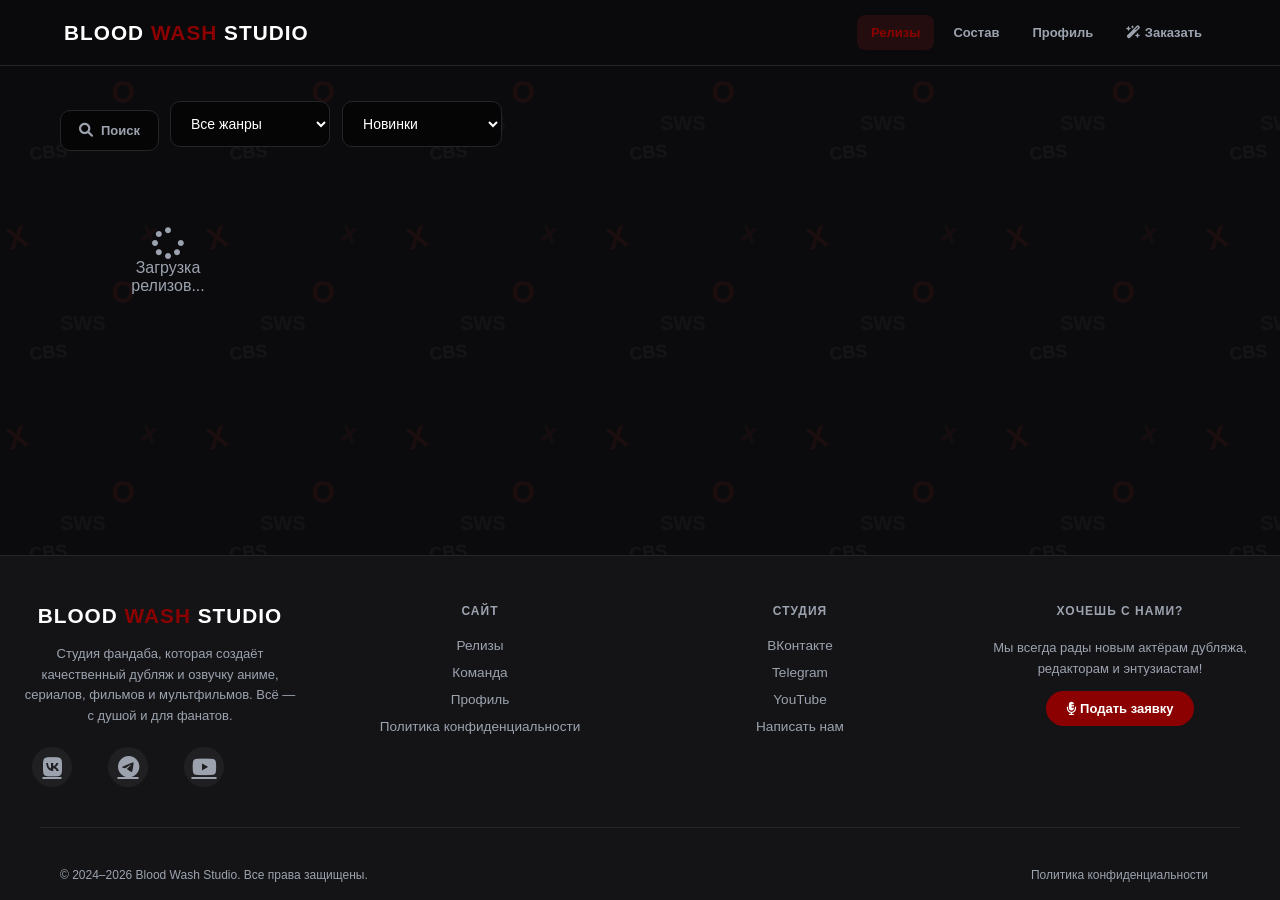
==== commit b1aa3104: "Add files via upload" ====
--- a/index.html
+++ b/index.html
@@ -6,15 +6,17 @@
     <meta http-equiv="X-Content-Type-Options" content="nosniff">
     <meta http-equiv="Referrer-Policy" content="strict-origin-when-cross-origin">
     <meta http-equiv="X-Frame-Options" content="SAMEORIGIN">
-    <title>Blood Wash Studio � ���������������� ������� � ������</title>
-    <meta name="description" content="������ ������� Blood Wash Studio: ������������ ������, ������� ��������, �������, ������������ � �����.">
+    <title>Blood Wash Studio — Профессиональная озвучка и дубляж</title>
+    <meta name="description" content="Студия фандаба Blood Wash Studio: качественный дубляж, озвучка сериалов, фильмов, мультфильмов и аниме.">
+    <meta name="keywords" content="озвучка, дубляж, фандаб, аниме, сериалы, фильмы">
+    <meta name="author" content="Blood Wash Studio">
     <link rel="icon" type="image/png" href="favicon.png">
     <link rel="stylesheet" href="https://cdnjs.cloudflare.com/ajax/libs/font-awesome/6.0.0/css/all.min.css">
     <link rel="stylesheet" href="css/style.css">
     <script src="https://cdn.jsdelivr.net/npm/sortablejs@1.15.0/Sortable.min.js"></script>
     <script src="https://cdn.jsdelivr.net/npm/@emailjs/browser@4/dist/email.min.js"></script>
     <style>
-        /* �������������� ����� ��� Blood Wash Studio */
+        /* Дополнительные стили для Blood Wash Studio */
         :root {
             --blood: #8b0000;
             --accent: #8b0000;
@@ -33,6 +35,57 @@
         }
         .card:hover {
             border-color: var(--blood);
+        }
+        .btn-blue {
+            background: #3b82f6;
+        }
+        .btn-purple {
+            background: #a855f7;
+        }
+        .dubin-hero {
+            text-align: center;
+            padding: 60px 20px;
+            background: linear-gradient(135deg, rgba(139,0,0,0.1), rgba(168,85,247,0.05));
+            border-radius: 24px;
+            margin-bottom: 40px;
+        }
+        .order-hero {
+            text-align: center;
+            padding: 40px 20px;
+            background: linear-gradient(135deg, rgba(139,0,0,0.05), rgba(168,85,247,0.05));
+            border-radius: 24px;
+            margin-bottom: 40px;
+        }
+        .order-type-grid {
+            display: grid;
+            grid-template-columns: repeat(auto-fit, minmax(280px, 1fr));
+            gap: 24px;
+            margin-bottom: 40px;
+        }
+        .order-type-card {
+            background: var(--card-bg);
+            padding: 28px;
+            border-radius: 20px;
+            text-align: center;
+            cursor: pointer;
+            border: 2px solid transparent;
+            transition: 0.2s;
+        }
+        .order-type-card:hover {
+            border-color: var(--blood);
+            transform: translateY(-4px);
+        }
+        .order-price-block {
+            background: linear-gradient(135deg, rgba(168,85,247,0.1), rgba(139,0,0,0.05));
+            padding: 20px;
+            border-radius: 16px;
+            text-align: center;
+            margin: 20px 0;
+        }
+        .order-price-value {
+            font-size: 2rem;
+            font-weight: 900;
+            color: var(--dub);
         }
     </style>
 </head>
@@ -44,117 +97,113 @@
 <header>
     <div class="logo" onclick="if(window.navigate) navigate('home')">BLOOD<span> WASH</span> STUDIO</div>
     <nav>
-        <a id="n-home" class="nav-link active" href="javascript:void(0)" onclick="if(window.navigate) navigate('home')">������</a>
-        <a id="n-team" class="nav-link" href="javascript:void(0)" onclick="if(window.navigate) navigate('team')">������</a>
-        <a id="n-profile" class="nav-link" href="javascript:void(0)" onclick="if(window.navigate) navigate('profile')">�������</a>
+        <a id="n-home" class="nav-link active" href="javascript:void(0)" onclick="if(window.navigate) navigate('home')">Релизы</a>
+        <a id="n-team" class="nav-link" href="javascript:void(0)" onclick="if(window.navigate) navigate('team')">Состав</a>
+        <a id="n-profile" class="nav-link" href="javascript:void(0)" onclick="if(window.navigate) navigate('profile')">Профиль</a>
         <a id="n-dubin" class="nav-link dub-nav" href="javascript:void(0)" onclick="if(window.navigate) navigate('dubin')" style="display:none;">
             <i class="fas fa-microphone-alt"></i> DUB-in
         </a>
         <a id="n-order" class="nav-link" href="javascript:void(0)" onclick="if(window.navigate) navigate('order')">
-            <i class="fas fa-wand-magic-sparkles"></i> ��������
+            <i class="fas fa-wand-magic-sparkles"></i> Заказать
         </a>
     </nav>
 </header>
 
-<script>
-    // ���������� ��������� �� �������� ��������� �������
-    (function() {
-        if (!window.navigate) {
-            window.navigate = function(page) {
-                document.querySelectorAll('.section').forEach(s => s.classList.remove('active'));
-                const target = document.getElementById(page);
-                if (target) target.classList.add('active');
-                if (page !== 'view') history.pushState(null, '', '#' + page);
-                window.scrollTo({ top: 0, behavior: 'smooth' });
-            };
-        }
-    })();
-</script>
 <main class="container">
 
     <!-- ==================== HOME / RELEASES ==================== -->
     <section id="home" class="section active">
         <div class="search-bar">
             <div class="search-wrap" id="search-wrap">
-                <button class="search-open-btn" id="search-open-btn" onclick="openSearch()" title="�����">
+                <button class="search-open-btn" id="search-open-btn" onclick="if(window.openSearch) openSearch()" title="Поиск">
                     <i class="fas fa-search"></i>
-                    <span class="search-open-label">�����</span>
+                    <span class="search-open-label">Поиск</span>
                 </button>
                 <div class="search-field-wrap" id="search-field-wrap">
                     <input type="text" id="main-search" class="search-field-input"
-                           placeholder="�������� ������..."
-                           oninput="filterData()"
+                           placeholder="Название релиза..."
+                           oninput="if(window.filterData) filterData()"
                            autocomplete="off" name="bws-s"
-                           onkeydown="if(event.key==='Escape')closeSearch()">
-                    <button class="search-close-btn" onclick="closeSearch()" title="������� �����">
+                           onkeydown="if(event.key==='Escape' && window.closeSearch) closeSearch()">
+                    <button class="search-close-btn" onclick="if(window.closeSearch) closeSearch()" title="Закрыть поиск">
                         <i class="fas fa-times"></i>
                     </button>
                 </div>
             </div>
-            <select id="filter-genre" class="filter-select" onchange="filterData()">
-                <option value="all">��� �����</option>
-                <option value="�����">�����</option>
-                <option value="������">�������</option>
-                <option value="�����">������</option>
-                <option value="����������">�����������</option>
-                <option value="�������">��������</option>
-                <option value="�����">������</option>
+            <select id="filter-genre" class="filter-select" onchange="if(window.filterData) filterData()">
+                <option value="all">Все жанры</option>
+                <option value="Аниме">Аниме</option>
+                <option value="Сериал">Сериалы</option>
+                <option value="Фильм">Фильмы</option>
+                <option value="Мультфильм">Мультфильмы</option>
+                <option value="Трейлер">Трейлеры</option>
+                <option value="Тизер">Тизеры</option>
             </select>
-            <select id="filter-sort" class="filter-select" onchange="filterData()">
-                <option value="new">�������</option>
-                <option value="pop">����������</option>
-                <option value="random">���������</option>
+            <select id="filter-sort" class="filter-select" onchange="if(window.filterData) filterData()">
+                <option value="new">Новинки</option>
+                <option value="pop">Популярные</option>
+                <option value="random">Случайный</option>
             </select>
-            <button id="adm-btn-rel" class="btn btn-blue" style="display:none;" onclick="openRelModal()">
-                <i class="fas fa-plus"></i> �������� �����
+            <button id="adm-btn-rel" class="btn btn-blue" style="display:none;" onclick="if(window.openRelModal) openRelModal()">
+                <i class="fas fa-plus"></i> Добавить релиз
             </button>
         </div>
-        <div class="grid" id="main-grid"></div>
+        <div class="grid" id="main-grid">
+            <div style="text-align:center; padding:40px; color:var(--text-dim);">
+                <i class="fas fa-spinner fa-spin" style="font-size:2rem;"></i>
+                <p>Загрузка релизов...</p>
+            </div>
+        </div>
     </section>
 
     <!-- ==================== TEAM ==================== -->
     <section id="team" class="section">
-        <div style="display:flex;justify-content:space-between;align-items:center;margin-bottom:25px;">
-            <h1 style="font-size:1.8rem;font-weight:900;">������� ������</h1>
-            <div style="display:flex;gap:10px;flex-wrap:wrap;">
-                <button id="adm-btn-team" class="btn btn-blue" style="display:none;" onclick="openTeamModal()">
-                    <i class="fas fa-user-plus"></i> ��������
+        <div style="display:flex; justify-content:space-between; align-items:center; margin-bottom:25px; flex-wrap:wrap; gap:15px;">
+            <h1 style="font-size:1.8rem; font-weight:900;">Команда студии</h1>
+            <div style="display:flex; gap:10px; flex-wrap:wrap;">
+                <button id="adm-btn-team" class="btn btn-blue" style="display:none;" onclick="if(window.openTeamModal) openTeamModal()">
+                    <i class="fas fa-user-plus"></i> Участник
                 </button>
-                <button id="adm-btn-role" class="btn btn-blue" style="display:none;" onclick="openRoleModal()">
-                    <i class="fas fa-user-shield"></i> ����
+                <button id="adm-btn-role" class="btn btn-blue" style="display:none;" onclick="if(window.openRoleModal) openRoleModal()">
+                    <i class="fas fa-user-shield"></i> Роли
                 </button>
             </div>
         </div>
-        <div id="team-wrapper"></div>
+        <div id="team-wrapper">
+            <div style="text-align:center; padding:40px; color:var(--text-dim);">
+                <i class="fas fa-spinner fa-spin" style="font-size:2rem;"></i>
+                <p>Загрузка команды...</p>
+            </div>
+        </div>
     </section>
 
     <!-- ==================== TEAM PAGE ==================== -->
     <section id="team-page" class="section">
-        <button class="btn btn-outline" onclick="navigate('team')" style="margin-bottom:20px;">? �����</button>
-        <div id="team-page-view" style="background:var(--card-bg);padding:30px;border-radius:18px;border:1px solid var(--border);"></div>
-        <div id="adm-tp-controls" style="display:none;margin-top:16px;gap:10px;flex-wrap:wrap;">
-            <button class="btn btn-blue" onclick="openTPModal()">������������� ��������</button>
-            <button class="btn btn-purple" onclick="openAccessModal()"><i class="fas fa-key"></i> ������ ������</button>
-            <button class="btn btn-outline" style="color:red;border-color:red;" onclick="deleteTP()">������� ��������</button>
-        </div>
-        <div id="own-tp-controls" style="display:none;margin-top:16px;gap:10px;flex-wrap:wrap;">
-            <button class="btn btn-outline" onclick="openMyTPEdit()"><i class="fas fa-pen"></i> ������������� ��� ��������</button>
+        <button class="btn btn-outline" onclick="if(window.navigate) navigate('team')" style="margin-bottom:20px;">← Назад</button>
+        <div id="team-page-view" style="background:var(--card-bg); padding:30px; border-radius:18px; border:1px solid var(--border);"></div>
+        <div id="adm-tp-controls" style="display:none; margin-top:16px; gap:10px; flex-wrap:wrap;">
+            <button class="btn btn-blue" onclick="if(window.openTPModal) openTPModal()">Редактировать страницу</button>
+            <button class="btn btn-purple" onclick="if(window.openAccessModal) openAccessModal()"><i class="fas fa-key"></i> Выдать доступ</button>
+            <button class="btn btn-outline" style="color:red; border-color:red;" onclick="if(window.deleteTP) deleteTP()">Удалить страницу</button>
+        </div>
+        <div id="own-tp-controls" style="display:none; margin-top:16px; gap:10px; flex-wrap:wrap;">
+            <button class="btn btn-outline" onclick="if(window.openMyTPEdit) openMyTPEdit()"><i class="fas fa-pen"></i> Редактировать мою страницу</button>
         </div>
     </section>
 
     <!-- ==================== VIEW RELEASE ==================== -->
     <section id="view" class="section">
-        <button class="btn btn-outline" onclick="navigate('home')" style="margin-bottom:20px;">? � �������</button>
+        <button class="btn btn-outline" onclick="if(window.navigate) navigate('home')" style="margin-bottom:20px;">← К релизам</button>
         <div id="v-info"></div>
-        <div style="background:var(--card-bg);padding:22px;border-radius:16px;border:1px solid var(--border);margin-top:20px;">
-            <h4 style="margin-bottom:15px;font-size:1.1rem;">����������� (<span id="comm-count">0</span>)</h4>
+        <div style="background:var(--card-bg); padding:22px; border-radius:16px; border:1px solid var(--border); margin-top:20px;">
+            <h4 style="margin-bottom:15px; font-size:1.1rem;">Комментарии (<span id="comm-count">0</span>)</h4>
             <div id="comm-auth-msg" class="unauth-msg">
-                <p style="margin-bottom:12px;font-weight:bold;">�������, ����� �������� �����������.</p>
-                <button class="btn btn-blue" onclick="navigate('profile')">����� / �����������</button>
-            </div>
-            <div id="comm-form" style="display:none;margin-top:15px;">
-                <textarea id="comm-text" placeholder="��� �����������... ����������� @email ��� ���������� ������������" rows="3"></textarea>
-                <button class="btn" onclick="sendComment()">���������</button>
+                <p style="margin-bottom:12px; font-weight:bold;">Войдите, чтобы оставить комментарий.</p>
+                <button class="btn btn-blue" onclick="if(window.navigate) navigate('profile')">Войти / Регистрация</button>
+            </div>
+            <div id="comm-form" style="display:none; margin-top:15px;">
+                <textarea id="comm-text" placeholder="Ваш комментарий... Используйте @email для упоминания пользователя" rows="3"></textarea>
+                <button class="btn" onclick="if(window.sendComment) sendComment()">Отправить</button>
             </div>
             <div id="comm-list" style="margin-top:18px;"></div>
         </div>
@@ -162,26 +211,26 @@
 
     <!-- ==================== PROFILE ==================== -->
     <section id="profile" class="section">
-        <div id="auth-ui" style="max-width:360px;margin:40px auto;">
-            <div style="background:var(--card-bg);padding:36px;border-radius:20px;border:1px solid var(--border);box-shadow:var(--shadow);">
-                <div style="text-align:center;margin-bottom:28px;">
-                    <div style="width:70px;height:70px;background:rgba(139,0,0,0.1);border-radius:20px;display:flex;align-items:center;justify-content:center;margin:0 auto 15px;font-size:2rem;color:var(--blood);">
+        <div id="auth-ui" style="max-width:360px; margin:40px auto;">
+            <div style="background:var(--card-bg); padding:36px; border-radius:20px; border:1px solid var(--border); box-shadow:var(--shadow);">
+                <div style="text-align:center; margin-bottom:28px;">
+                    <div style="width:70px; height:70px; background:rgba(139,0,0,0.1); border-radius:20px; display:flex; align-items:center; justify-content:center; margin:0 auto 15px; font-size:2rem; color:var(--blood);">
                         <i class="fas fa-tint"></i>
                     </div>
-                    <h2 style="font-size:1.4rem;font-weight:900;">Blood Wash Studio</h2>
-                    <p style="color:var(--text-dim);font-size:13px;margin-top:5px;">������� ��� �����������������</p>
+                    <h2 style="font-size:1.4rem; font-weight:900;">Blood Wash Studio</h2>
+                    <p style="color:var(--text-dim); font-size:13px; margin-top:5px;">Войдите или зарегистрируйтесь</p>
                 </div>
                 <form onsubmit="return false;" autocomplete="off">
                     <input type="text" id="auth-honeypot" name="auth-honeypot" style="display:none" autocomplete="username" tabindex="-1">
-                    <label for="email">Email</label>
+                    <label for="email" style="font-size:11px; color:var(--text-dim); font-weight:700; text-transform:uppercase; letter-spacing:1px; margin-bottom:5px; display:block;">Email</label>
                     <input type="email" id="email" placeholder="mail@example.com" autocomplete="username" style="margin-bottom:14px;">
-                    <label for="pass">������</label>
-                    <input type="password" id="pass" placeholder="������� 6 ��������" autocomplete="current-password" style="margin-bottom:16px;">
-                    <button class="btn" style="width:100%;margin-bottom:10px;" id="btn-login" type="button"><i class="fas fa-sign-in-alt"></i> �����</button>
-                    <button class="btn btn-outline" style="width:100%;margin-bottom:10px;" id="btn-reg" type="button"><i class="fas fa-user-plus"></i> �����������</button>
+                    <label for="pass" style="font-size:11px; color:var(--text-dim); font-weight:700; text-transform:uppercase; letter-spacing:1px; margin-bottom:5px; display:block;">Пароль</label>
+                    <input type="password" id="pass" placeholder="Минимум 6 символов" autocomplete="current-password" style="margin-bottom:16px;">
+                    <button class="btn" style="width:100%; margin-bottom:10px;" id="btn-login" type="button"><i class="fas fa-sign-in-alt"></i> Войти</button>
+                    <button class="btn btn-outline" style="width:100%; margin-bottom:10px;" id="btn-reg" type="button"><i class="fas fa-user-plus"></i> Регистрация</button>
                 </form>
-                <div id="reset-pass-block" style="display:none;text-align:center;margin-top:5px;">
-                    <a href="#" style="color:var(--text-dim);font-size:12px;" onclick="resetPassword();return false;">������ ������?</a>
+                <div id="reset-pass-block" style="display:none; text-align:center; margin-top:5px;">
+                    <a href="#" style="color:var(--text-dim); font-size:12px;" onclick="if(window.resetPassword) resetPassword(); return false;">Забыли пароль?</a>
                 </div>
             </div>
         </div>
@@ -190,37 +239,41 @@
             <div class="profile-header">
                 <div style="position:relative;">
                     <img id="u-ava" src="https://api.dicebear.com/7.x/identicon/svg"
-                         style="width:110px;height:110px;border-radius:50%;object-fit:cover;border:3px solid var(--blood);">
+                         style="width:110px; height:110px; border-radius:50%; object-fit:cover; border:3px solid var(--blood);">
                 </div>
                 <div style="flex:1;">
-                    <h2 id="u-nick" style="margin-bottom:8px;font-size:1.8rem;font-weight:900;"></h2>
+                    <h2 id="u-nick" style="margin-bottom:8px; font-size:1.8rem; font-weight:900;"></h2>
                     <div id="u-role-badge" style="margin-bottom:12px;"></div>
-                    <div style="display:flex;gap:25px;font-size:13px;flex-wrap:wrap;">
-                        <div><b id="u-views" style="font-size:1.4rem;">0</b><br><span>�����������</span></div>
-                        <div style="cursor:pointer;" onclick="showMySubscribers()"><b id="u-subs" style="font-size:1.4rem;">0</b><br><span>����������</span></div>
-                    </div>
-                </div>
-                <div style="display:flex;flex-direction:column;gap:10px;min-width:180px;">
-                    <button class="btn btn-outline" onclick="document.getElementById('m-prof').style.display='flex'"><i class="fas fa-cog"></i> ���������</button>
-                    <button class="btn btn-outline" onclick="openAchInventory()"><i class="fas fa-medal"></i> ����������</button>
-                    <button class="btn btn-outline" onclick="document.getElementById('m-public-prof').style.display='flex'"><i class="fas fa-user-edit"></i> ��� �������</button>
-                    <button class="btn btn-outline" id="btn-logout"><i class="fas fa-sign-out-alt"></i> �����</button>
-                </div>
-            </div>
-            <div style="background:var(--card-bg);padding:22px;border-radius:16px;border:1px solid var(--border);margin-bottom:20px;">
-                <h4>��� ����������</h4>
-                <div id="u-ach" style="display:flex;gap:10px;flex-wrap:wrap;"></div>
-            </div>
-            <div style="background:var(--card-bg);padding:22px;border-radius:16px;border:1px solid var(--border);margin-bottom:20px;">
-                <h4><i class="fas fa-bookmark" style="color:var(--blood);margin-right:6px;"></i> ��� ������</h4>
-                <div id="my-lists-wrap"><p>��������...</p></div>
-            </div>
-            <div id="adm-ach-panel" style="display:none;background:rgba(56,151,240,0.06);padding:22px;border-radius:16px;border:1px dashed rgba(56,151,240,0.3);margin-bottom:20px;">
-                <p>������ ��������������</p>
-                <button class="btn btn-blue" onclick="document.getElementById('m-give-ach').style.display='flex'"><i class="fas fa-award"></i> ������ ������</button>
-            </div>
-            <div style="text-align:center;padding:30px 0;border-top:1px solid var(--border);margin-top:20px;">
-                <a href="javascript:void(0)" onclick="openPrivacy()">�������� ������������������</a>
+                    <div style="display:flex; gap:25px; font-size:13px; flex-wrap:wrap;">
+                        <div><b id="u-views" style="font-size:1.4rem;">0</b><br><span style="color:var(--text-dim); font-size:11px;">Просмотрено</span></div>
+                        <div style="cursor:pointer;" onclick="if(window.showMySubscribers) showMySubscribers()"><b id="u-subs" style="font-size:1.4rem;">0</b><br><span style="color:var(--text-dim); font-size:11px;">Подписчики</span></div>
+                    </div>
+                </div>
+                <div style="display:flex; flex-direction:column; gap:10px; min-width:180px;">
+                    <button class="btn btn-outline" onclick="document.getElementById('m-prof').style.display='flex'"><i class="fas fa-cog"></i> Настройки</button>
+                    <button class="btn btn-outline" onclick="if(window.openAchInventory) openAchInventory()"><i class="fas fa-medal"></i> Достижения</button>
+                    <button class="btn btn-outline" onclick="document.getElementById('m-public-prof').style.display='flex'"><i class="fas fa-user-edit"></i> Мой профиль</button>
+                    <button class="btn btn-outline" id="btn-logout"><i class="fas fa-sign-out-alt"></i> Выйти</button>
+                </div>
+            </div>
+
+            <div style="background:var(--card-bg); padding:22px; border-radius:16px; border:1px solid var(--border); margin-bottom:20px;">
+                <h4 style="font-size:15px; margin-bottom:14px;">Мои достижения</h4>
+                <div id="u-ach" style="display:flex; gap:10px; flex-wrap:wrap;"></div>
+            </div>
+
+            <div style="background:var(--card-bg); padding:22px; border-radius:16px; border:1px solid var(--border); margin-bottom:20px;">
+                <h4 style="font-size:15px; margin-bottom:18px;"><i class="fas fa-bookmark" style="color:var(--blood); margin-right:6px;"></i> Мои списки</h4>
+                <div id="my-lists-wrap"><p style="font-size:13px; color:var(--text-dim);">Загрузка...</p></div>
+            </div>
+
+            <div id="adm-ach-panel" style="display:none; background:rgba(56,151,240,0.06); padding:22px; border-radius:16px; border:1px dashed rgba(56,151,240,0.3); margin-bottom:20px;">
+                <p style="font-size:11px; color:var(--admin); margin-bottom:12px; font-weight:900; text-transform:uppercase; letter-spacing:1px;">Панель администратора</p>
+                <button class="btn btn-blue" onclick="document.getElementById('m-give-ach').style.display='flex'"><i class="fas fa-award"></i> Выдать ачивку</button>
+            </div>
+
+            <div style="text-align:center; padding:30px 0; border-top:1px solid var(--border); margin-top:20px;">
+                <a href="javascript:void(0)" onclick="if(window.openPrivacy) openPrivacy()" style="color:var(--text-dim); font-size:11px; text-decoration:none; letter-spacing:2px; text-transform:uppercase; font-weight:700;">Политика конфиденциальности</a>
             </div>
         </div>
     </section>
@@ -228,54 +281,54 @@
     <!-- ==================== DUB-IN ==================== -->
     <section id="dubin" class="section">
         <div class="dubin-hero">
-            <div>
-                <div>
-                    <i class="fas fa-microphone-alt"></i> Blood Wash Studio � DUB-in
-                </div>
-                <h1>��������� ���������</h1>
-                <p>���������� � ���������� ��������� ��� ������ ��� ��������.</p>
+            <div style="position:relative; z-index:2;">
+                <div style="display:inline-flex; align-items:center; gap:8px; background:rgba(168,85,247,0.15); border:1px solid rgba(168,85,247,0.3); border-radius:20px; padding:6px 16px; font-size:11px; font-weight:800; color:var(--dub); text-transform:uppercase; letter-spacing:2px; margin-bottom:18px;">
+                    <i class="fas fa-microphone-alt"></i> Blood Wash Studio — DUB-in
+                </div>
+                <h1 style="font-size:2.2rem; font-weight:900; margin-bottom:12px; letter-spacing:-1px;">Студийная Платформа</h1>
+                <p style="color:var(--text-dim); max-width:600px; line-height:1.7; font-size:15px;">Загружайте и скачивайте материалы для работы над озвучкой.</p>
             </div>
         </div>
         <div id="dubin-files-panel" style="display:none;">
-            <div>
-                <h2>?? ����� ��������</h2>
-                <button id="dubin-adm-add-project" class="btn btn-blue" style="display:none;" onclick="openDubinProjectModal()">
-                    <i class="fas fa-plus"></i> �������� ������
+            <div style="display:flex; justify-content:space-between; align-items:center; margin-bottom:22px; flex-wrap:wrap; gap:12px;">
+                <h2 style="font-size:1.4rem; font-weight:900;">📁 Архив проектов</h2>
+                <button id="dubin-adm-add-project" class="btn btn-blue" style="display:none;" onclick="if(window.openDubinProjectModal) openDubinProjectModal()">
+                    <i class="fas fa-plus"></i> Добавить проект
                 </button>
             </div>
             <div id="dubin-projects-list"></div>
         </div>
         <div id="dubin-suggest-panel">
             <div class="request-form">
-                <h2><i class="fas fa-lightbulb"></i> ���������� ������ ��� �������</h2>
-                <p>������, ����� �� �������� ��� ������� ������, ����� ��� �����?</p>
-                <label>�������� *</label>
-                <input type="text" id="sug-title" placeholder="��������: ����� �������...">
-                <label>��� �������� *</label>
-                <select id="sug-type">
-                    <option value="">� �������� ��� �</option>
-                    <option value="�����">�����</option>
-                    <option value="������">������</option>
-                    <option value="�����">�����</option>
-                    <option value="����������">����������</option>
-                    <option value="������">������</option>
+                <h2 style="font-size:1.4rem; font-weight:900; margin-bottom:8px;"><i class="fas fa-lightbulb" style="color:var(--blood);"></i> Предложить проект для озвучки</h2>
+                <p style="color:var(--text-dim); font-size:13px; margin-bottom:22px; line-height:1.6;">Хотите, чтобы мы озвучили ваш любимый сериал, аниме или фильм?</p>
+                <label style="font-size:11px; color:var(--text-dim); font-weight:700; text-transform:uppercase; letter-spacing:1px; display:block; margin-bottom:6px;">Название *</label>
+                <input type="text" id="sug-title" placeholder="Например: Атака Титанов...">
+                <label style="font-size:11px; color:var(--text-dim); font-weight:700; text-transform:uppercase; letter-spacing:1px; display:block; margin-bottom:6px;">Тип контента *</label>
+                <select id="sug-type" style="margin-bottom:12px;">
+                    <option value="">— Выберите тип —</option>
+                    <option value="Аниме">Аниме</option>
+                    <option value="Сериал">Сериал</option>
+                    <option value="Фильм">Фильм</option>
+                    <option value="Мультфильм">Мультфильм</option>
+                    <option value="Другое">Другое</option>
                 </select>
-                <label>������ (�������, MAL...)</label>
+                <label style="font-size:11px; color:var(--text-dim); font-weight:700; text-transform:uppercase; letter-spacing:1px; display:block; margin-bottom:6px;">Ссылка (трейлер, MAL...)</label>
                 <input type="text" id="sug-link" placeholder="https://...">
-                <label>������ ������ ���? *</label>
-                <textarea id="sug-reason" placeholder="����������, ������ ���� ������ ����������� ��������..." rows="4"></textarea>
+                <label style="font-size:11px; color:var(--text-dim); font-weight:700; text-transform:uppercase; letter-spacing:1px; display:block; margin-bottom:6px;">Почему именно это? *</label>
+                <textarea id="sug-reason" placeholder="Расскажите, почему этот проект заслуживает внимания..." rows="4"></textarea>
                 <div id="sug-name-block" style="display:none;">
-                    <input type="text" id="sug-name" placeholder="���� ��� / �������">
+                    <input type="text" id="sug-name" placeholder="Ваше имя / никнейм">
                     <input type="email" id="sug-email" placeholder="your@email.com">
                 </div>
-                <button class="btn" style="width:100%;" onclick="sendSuggestion()"><i class="fas fa-paper-plane"></i> ��������� �����������</button>
-            </div>
-            <div id="join-cta-block" style="margin-top:24px;text-align:center;">
-                <div>???</div>
-                <h3>������ ����� ������ �������?</h3>
-                <p>���� �� ������ ����������� ���� � ���� ����� �������, ������������� ��� ���������� � ��������� ������.</p>
-                <a href="https://forms.gle/YOUR_GOOGLE_FORM_ID" target="_blank" class="btn">
-                    <i class="fas fa-user-plus"></i> ������ ������
+                <button class="btn" style="width:100%;" onclick="if(window.sendSuggestion) sendSuggestion()"><i class="fas fa-paper-plane"></i> Отправить предложение</button>
+            </div>
+            <div id="join-cta-block" style="margin-top:24px; background:linear-gradient(135deg,rgba(139,0,0,0.08),rgba(168,85,247,0.06)); border:1px solid rgba(139,0,0,0.2); border-radius:18px; padding:28px; text-align:center;">
+                <div style="font-size:2.5rem; margin-bottom:12px;">🎙️</div>
+                <h3 style="margin-bottom:8px; font-size:1.2rem;">Хотите стать частью команды?</h3>
+                <p style="color:var(--text-dim); font-size:13px; margin-bottom:20px; line-height:1.6;">Если вы хотите попробовать себя в роли актёра дубляжа, звукорежиссёра или сценариста — заполните анкету.</p>
+                <a href="https://forms.gle/YOUR_GOOGLE_FORM_ID" target="_blank" class="btn" style="text-decoration:none; font-size:14px;">
+                    <i class="fas fa-user-plus"></i> Подать заявку
                 </a>
             </div>
         </div>
@@ -284,62 +337,159 @@
     <!-- ==================== ORDER ==================== -->
     <section id="order" class="section">
         <div class="order-hero">
-            <div><i class="fas fa-microphone-alt"></i> Blood Wash Studio</div>
-            <h1>�������� �������</h1>
-            <p>������, ����� �� �������� ��� ������� ������? �������� ��� �����������.</p>
+            <div class="order-hero-badge" style="display:inline-flex; align-items:center; gap:8px; background:rgba(139,0,0,0.1); border-radius:20px; padding:6px 16px; margin-bottom:18px;">
+                <i class="fas fa-microphone-alt"></i> Blood Wash Studio
+            </div>
+            <h1 style="font-size:2rem; font-weight:900; margin-bottom:12px;">Заказать озвучку</h1>
+            <p style="color:var(--text-dim);">Хотите, чтобы мы озвучили ваш любимый проект? Выберите тип предложения.</p>
         </div>
 
         <div class="order-type-grid" id="order-type-grid">
-            <div class="order-type-card" onclick="selectOrderType('free')">
-                <div><i class="fas fa-heart" style="color:#22c55e;"></i></div>
-                <h3>���������� �����������</h3>
-                <p>���������� ������ ��� ������� � �� ���� �����, ������ �� �� ����. ��� ������.</p>
-                <div>���������</div>
-            </div>
-            <div class="order-type-card" onclick="selectOrderType('paid')">
-                <div><i class="fas fa-star" style="color:var(--dub);"></i></div>
-                <h3>������� �����</h3>
-                <p>�������� ������� �����������. ��� ��������� ������ � ��� ������ ����. ��������� � Telegram.</p>
-                <div>������ � � Telegram</div>
-            </div>
-        </div>
-
-        <div id="order-free-form" class="order-form-wrap" style="display:none;">
-            <div>
-                <button class="btn btn-outline btn-sm" onclick="backToOrderType()">? �����</button>
-                <h2><i class="fas fa-heart" style="color:#22c55e;"></i>���������� �����������</h2>
-            </div>
-            <div class="order-form-card">
-                <div><label>�������� ������� *</label><input type="text" id="ord-free-title" placeholder="��������: ����� �������..."></div>
-                <div>
-                    <div><label>��� �������� *</label><select id="ord-free-type"><option value="">� �������� �</option><option value="�����">�����</option><option value="������">������</option><option value="�����">�����</option><option value="����������">����������</option><option value="������">������</option></select></div>
-                    <div><label>������ (MAL, �������...)</label><input type="text" id="ord-free-link" placeholder="https://..."></div>
-                </div>
-                <div><label>������ ������ ���� ������? *</label><textarea id="ord-free-reason" rows="4" placeholder="����������, ��� �� ���������..."></textarea></div>
-                <div>
-                    <div><label>��� ������� / ���</label><input type="text" id="ord-free-name" placeholder="������"></div>
-                    <div><label>Email (�������������)</label><input type="email" id="ord-free-email" placeholder="mail@example.com"></div>
-                </div>
-                <button class="btn" style="width:100%;" onclick="submitFreeOrder()"><i class="fas fa-paper-plane"></i> ��������� �����������</button>
-            </div>
-        </div>
-
-        <div id="order-paid-form" class="order-form-wrap" style="display:none;">
-            <div>
-                <button class="btn btn-outline btn-sm" onclick="backToOrderType()">? �����</button>
-                <h2><i class="fas fa-star" style="color:var(--dub);"></i>������� �����</h2>
-            </div>
-            <div class="order-form-card">
-                <div><i class="fab fa-telegram-plane"></i><div><p>����� ����������� ����� Telegram</p><p>��������� ����� � �� ����������� ��������� � ������� Telegram-����.</p></div></div>
-                <div><label>�������� ������� *</label><input type="text" id="ord-paid-title" placeholder="������ ��������"></div>
-                <div><div><label>��� �������� *</label><select id="ord-paid-type" onchange="calcOrderPrice()"><option value="">� �������� �</option><option value="�����">�����</option><option value="������">������</option><option value="�����">�����</option><option value="����������">����������</option><option value="������">������</option></select></div><div><label>����</label><input type="text" id="ord-paid-genre" placeholder="������, ���������..." oninput="calcOrderPrice()"></div></div>
-                <div><div><label>��� ������</label><input type="number" id="ord-paid-year" placeholder="2020" min="1950" max="2030" oninput="calcOrderPrice()"></div><div><label>���������� ����� / ������</label><input type="number" id="ord-paid-episodes" placeholder="12" min="1" oninput="calcOrderPrice()"></div></div>
-                <div><div><label>������������ (���)</label><input type="number" id="ord-paid-duration" placeholder="24" min="1" oninput="calcOrderPrice()"></div><div><label>������������</label><select id="ord-paid-popularity" onchange="calcOrderPrice()"><option value="unknown">�������������</option><option value="medium">������� ���������</option><option value="popular">����������</option><option value="top">��� / �������</option></select></div></div>
-                <div><label>�������� ���������</label><select id="ord-paid-quality" onchange="calcOrderPrice()"><option value="low">������ (360p�480p)</option><option value="medium" selected>������� (720p)</option><option value="high">������� (1080p)</option><option value="ultra">������ (4K)</option></select></div>
-                <div><label>������ �� ������ (MAL, �������...)</label><input type="text" id="ord-paid-link" placeholder="https://..."></div>
-                <div><label>�������������� ���������</label><textarea id="ord-paid-notes" rows="3" placeholder="������ ����������, �����, ��� �����..."></textarea></div>
-                <div class="order-price-block"><div>��������������� ���������</div><div id="order-price-value">� ?</div><div>������ ���� ����������� � Telegram</div></div>
-                <button class="btn btn-purple" style="width:100%;" onclick="submitPaidOrder()"><i class="fab fa-telegram-plane"></i> ������� � Telegram-����</button>
+            <div class="order-type-card" onclick="if(window.selectOrderType) selectOrderType('free')">
+                <div style="font-size:2rem; margin-bottom:12px;">
+                    <i class="fas fa-heart" style="color:#22c55e;"></i>
+                </div>
+                <h3 style="margin-bottom:8px;">Бесплатное предложение</h3>
+                <p style="color:var(--text-dim); font-size:13px;">Предложите проект для озвучки — мы сами решим, берёмся ли за него. Без оплаты.</p>
+                <div style="margin-top:12px; padding:4px 12px; background:rgba(34,197,94,0.15); border-radius:20px; display:inline-block; font-size:11px; font-weight:700; color:#22c55e;">Бесплатно</div>
+            </div>
+            <div class="order-type-card" onclick="if(window.selectOrderType) selectOrderType('paid')">
+                <div style="font-size:2rem; margin-bottom:12px;">
+                    <i class="fas fa-star" style="color:var(--dub);"></i>
+                </div>
+                <h3 style="margin-bottom:8px;">Платный заказ</h3>
+                <p style="color:var(--text-dim); font-size:13px;">Закажите озвучку приоритетно. Чем подробнее проект — тем точнее цена. Переходим в Telegram.</p>
+                <div style="margin-top:12px; padding:4px 12px; background:rgba(168,85,247,0.15); border-radius:20px; display:inline-block; font-size:11px; font-weight:700; color:var(--dub);">Платно · В Telegram</div>
+            </div>
+        </div>
+
+        <div id="order-free-form" style="display:none;">
+            <div style="display:flex; align-items:center; gap:16px; margin-bottom:20px; flex-wrap:wrap;">
+                <button class="btn btn-outline btn-sm" onclick="if(window.backToOrderType) backToOrderType()">← Назад</button>
+                <h2 style="font-size:1.3rem;"><i class="fas fa-heart" style="color:#22c55e; margin-right:8px;"></i>Бесплатное предложение</h2>
+            </div>
+            <div style="background:var(--card-bg); border-radius:20px; padding:24px; border:1px solid var(--border);">
+                <div style="margin-bottom:16px;">
+                    <label class="order-label" style="display:block; margin-bottom:6px; font-weight:700;">Название проекта *</label>
+                    <input type="text" id="ord-free-title" placeholder="Например: Атака Титанов...">
+                </div>
+                <div style="display:grid; grid-template-columns:1fr 1fr; gap:16px; margin-bottom:16px;">
+                    <div>
+                        <label class="order-label" style="display:block; margin-bottom:6px; font-weight:700;">Тип контента *</label>
+                        <select id="ord-free-type">
+                            <option value="">— Выберите —</option>
+                            <option value="Аниме">Аниме</option>
+                            <option value="Сериал">Сериал</option>
+                            <option value="Фильм">Фильм</option>
+                            <option value="Мультфильм">Мультфильм</option>
+                            <option value="Другое">Другое</option>
+                        </select>
+                    </div>
+                    <div>
+                        <label class="order-label" style="display:block; margin-bottom:6px; font-weight:700;">Ссылка (MAL, трейлер...)</label>
+                        <input type="text" id="ord-free-link" placeholder="https://...">
+                    </div>
+                </div>
+                <div style="margin-bottom:16px;">
+                    <label class="order-label" style="display:block; margin-bottom:6px; font-weight:700;">Почему именно этот проект? *</label>
+                    <textarea id="ord-free-reason" rows="4" placeholder="Расскажите, чем он особенный..."></textarea>
+                </div>
+                <div style="display:grid; grid-template-columns:1fr 1fr; gap:16px; margin-bottom:24px;">
+                    <div>
+                        <label class="order-label" style="display:block; margin-bottom:6px; font-weight:700;">Ваш никнейм / имя</label>
+                        <input type="text" id="ord-free-name" placeholder="Аноним">
+                    </div>
+                    <div>
+                        <label class="order-label" style="display:block; margin-bottom:6px; font-weight:700;">Email (необязательно)</label>
+                        <input type="email" id="ord-free-email" placeholder="mail@example.com">
+                    </div>
+                </div>
+                <button class="btn" style="width:100%;" onclick="if(window.submitFreeOrder) submitFreeOrder()"><i class="fas fa-paper-plane"></i> Отправить предложение</button>
+            </div>
+        </div>
+
+        <div id="order-paid-form" style="display:none;">
+            <div style="display:flex; align-items:center; gap:16px; margin-bottom:20px; flex-wrap:wrap;">
+                <button class="btn btn-outline btn-sm" onclick="if(window.backToOrderType) backToOrderType()">← Назад</button>
+                <h2 style="font-size:1.3rem;"><i class="fas fa-star" style="color:var(--dub); margin-right:8px;"></i>Платный заказ</h2>
+            </div>
+            <div style="background:var(--card-bg); border-radius:20px; padding:24px; border:1px solid var(--border);">
+                <div style="background:rgba(44,165,224,0.1); border-radius:12px; padding:16px; display:flex; gap:12px; align-items:center; margin-bottom:24px;">
+                    <i class="fab fa-telegram-plane" style="font-size:28px; color:#2CA5E0;"></i>
+                    <div>
+                        <p style="font-weight:700; margin-bottom:2px;">Заказ оформляется через Telegram</p>
+                        <p style="font-size:12px; color:var(--text-dim);">Заполните форму — мы сгенерируем сообщение и откроем Telegram. Там вы выберете способ оплаты и обсудите детали.</p>
+                    </div>
+                </div>
+                <div style="margin-bottom:16px;">
+                    <label class="order-label" style="display:block; margin-bottom:6px; font-weight:700;">Название проекта *</label>
+                    <input type="text" id="ord-paid-title" placeholder="Полное название">
+                </div>
+                <div style="display:grid; grid-template-columns:1fr 1fr; gap:16px; margin-bottom:16px;">
+                    <div>
+                        <label class="order-label" style="display:block; margin-bottom:6px; font-weight:700;">Тип контента *</label>
+                        <select id="ord-paid-type" onchange="if(window.calcOrderPrice) calcOrderPrice()">
+                            <option value="">— Выберите —</option>
+                            <option value="Аниме">Аниме</option>
+                            <option value="Сериал">Сериал</option>
+                            <option value="Фильм">Фильм</option>
+                            <option value="Мультфильм">Мультфильм</option>
+                            <option value="Другое">Другое</option>
+                        </select>
+                    </div>
+                    <div>
+                        <label class="order-label" style="display:block; margin-bottom:6px; font-weight:700;">Жанр</label>
+                        <input type="text" id="ord-paid-genre" placeholder="Боевик, Романтика..." oninput="if(window.calcOrderPrice) calcOrderPrice()">
+                    </div>
+                </div>
+                <div style="display:grid; grid-template-columns:1fr 1fr; gap:16px; margin-bottom:16px;">
+                    <div>
+                        <label class="order-label" style="display:block; margin-bottom:6px; font-weight:700;">Год выхода</label>
+                        <input type="number" id="ord-paid-year" placeholder="2020" min="1950" max="2030" oninput="if(window.calcOrderPrice) calcOrderPrice()">
+                    </div>
+                    <div>
+                        <label class="order-label" style="display:block; margin-bottom:6px; font-weight:700;">Количество серий</label>
+                        <input type="number" id="ord-paid-episodes" placeholder="12" min="1" oninput="if(window.calcOrderPrice) calcOrderPrice()">
+                    </div>
+                </div>
+                <div style="display:grid; grid-template-columns:1fr 1fr; gap:16px; margin-bottom:16px;">
+                    <div>
+                        <label class="order-label" style="display:block; margin-bottom:6px; font-weight:700;">Длительность (мин)</label>
+                        <input type="number" id="ord-paid-duration" placeholder="24" min="1" oninput="if(window.calcOrderPrice) calcOrderPrice()">
+                    </div>
+                    <div>
+                        <label class="order-label" style="display:block; margin-bottom:6px; font-weight:700;">Популярность</label>
+                        <select id="ord-paid-popularity" onchange="if(window.calcOrderPrice) calcOrderPrice()">
+                            <option value="unknown">Малоизвестный</option>
+                            <option value="medium">Средняя аудитория</option>
+                            <option value="popular">Популярный</option>
+                            <option value="top">Топ / Легенда</option>
+                        </select>
+                    </div>
+                </div>
+                <div style="margin-bottom:16px;">
+                    <label class="order-label" style="display:block; margin-bottom:6px; font-weight:700;">Качество исходника</label>
+                    <select id="ord-paid-quality" onchange="if(window.calcOrderPrice) calcOrderPrice()">
+                        <option value="low">Низкое (360p–480p)</option>
+                        <option value="medium" selected>Среднее (720p)</option>
+                        <option value="high">Высокое (1080p)</option>
+                        <option value="ultra">Ультра (4K)</option>
+                    </select>
+                </div>
+                <div style="margin-bottom:16px;">
+                    <label class="order-label" style="display:block; margin-bottom:6px; font-weight:700;">Ссылка на проект</label>
+                    <input type="text" id="ord-paid-link" placeholder="https://...">
+                </div>
+                <div style="margin-bottom:24px;">
+                    <label class="order-label" style="display:block; margin-bottom:6px; font-weight:700;">Дополнительные пожелания</label>
+                    <textarea id="ord-paid-notes" rows="3" placeholder="Особые требования, сроки, что важно..."></textarea>
+                </div>
+                <div class="order-price-block" id="order-price-block" style="background:rgba(168,85,247,0.1); border-radius:16px; padding:20px; text-align:center; margin-bottom:24px;">
+                    <div class="order-price-label" style="font-size:12px; color:var(--text-dim); margin-bottom:8px;">Ориентировочная стоимость</div>
+                    <div class="order-price-value" id="order-price-value" style="font-size:2rem; font-weight:900; color:var(--dub);">— ₽</div>
+                    <div class="order-price-hint" style="font-size:11px; color:var(--text-dim); margin-top:8px;">Точная цена обсуждается в Telegram</div>
+                </div>
+                <button class="btn btn-purple" style="width:100%;" onclick="if(window.submitPaidOrder) submitPaidOrder()"><i class="fab fa-telegram-plane"></i> Перейти в Telegram</button>
             </div>
         </div>
     </section>
@@ -348,224 +498,302 @@
 
 <!-- ==================== FOOTER ==================== -->
 <footer class="footer-main">
-    <div class="footer-inner">
+    <div class="footer-inner" style="max-width:1300px; margin:0 auto; display:grid; grid-template-columns:repeat(auto-fit, minmax(200px,1fr)); gap:40px;">
         <div class="footer-brand">
-            <span class="logo">BLOOD<span> WASH</span> STUDIO</span>
-            <p>������ �������, ������� ������ ������������ ������ � ������� �����, ��������, ������� � ������������. �� � � ����� � ��� �������.</p>
-            <div class="footer-socials">
-                <a href="https://vk.com/bloodwashstudio" target="_blank"><i class="fab fa-vk"></i></a>
-                <a href="https://t.me/bloodwashstudio" target="_blank"><i class="fab fa-telegram-plane"></i></a>
-                <a href="https://www.youtube.com/@BloodWashStudio" target="_blank"><i class="fab fa-youtube"></i></a>
+            <span class="logo" style="font-size:1.3rem; font-weight:800;">BLOOD<span style="color:var(--blood);"> WASH</span> STUDIO</span>
+            <p style="font-size:13px; color:var(--text-dim); margin-top:16px; line-height:1.6;">Студия фандаба, которая создаёт качественный дубляж и озвучку аниме, сериалов, фильмов и мультфильмов. Всё — с душой и для фанатов.</p>
+            <div class="footer-socials" style="display:flex; gap:12px; margin-top:20px;">
+                <a href="https://vk.com/bloodwashstudio" target="_blank" style="width:40px; height:40px; border-radius:50%; background:rgba(255,255,255,0.05); display:flex; align-items:center; justify-content:center; transition:0.2s;"><i class="fab fa-vk"></i></a>
+                <a href="https://t.me/bloodwashstudio" target="_blank" style="width:40px; height:40px; border-radius:50%; background:rgba(255,255,255,0.05); display:flex; align-items:center; justify-content:center; transition:0.2s;"><i class="fab fa-telegram-plane"></i></a>
+                <a href="https://www.youtube.com/@BloodWashStudio" target="_blank" style="width:40px; height:40px; border-radius:50%; background:rgba(255,255,255,0.05); display:flex; align-items:center; justify-content:center; transition:0.2s;"><i class="fab fa-youtube"></i></a>
             </div>
         </div>
         <div class="footer-col">
-            <h5>����</h5>
-            <span onclick="navigate('home')">������</span>
-            <span onclick="navigate('team')">�������</span>
-            <span onclick="navigate('profile')">�������</span>
-            <span onclick="openPrivacy()">�������� ������������������</span>
+            <h5 style="font-size:0.75rem; font-weight:800; text-transform:uppercase; letter-spacing:1px; margin-bottom:20px; color:var(--text-dim);">Сайт</h5>
+            <span onclick="if(window.navigate) navigate('home')" style="display:block; margin-bottom:12px; color:var(--text-dim); cursor:pointer; font-size:0.85rem;">Релизы</span>
+            <span onclick="if(window.navigate) navigate('team')" style="display:block; margin-bottom:12px; color:var(--text-dim); cursor:pointer; font-size:0.85rem;">Команда</span>
+            <span onclick="if(window.navigate) navigate('profile')" style="display:block; margin-bottom:12px; color:var(--text-dim); cursor:pointer; font-size:0.85rem;">Профиль</span>
+            <span onclick="if(window.openPrivacy) openPrivacy()" style="display:block; margin-bottom:12px; color:var(--text-dim); cursor:pointer; font-size:0.85rem;">Политика конфиденциальности</span>
         </div>
         <div class="footer-col">
-            <h5>������</h5>
-            <a href="https://vk.com/bloodwashstudio" target="_blank">���������</a>
-            <a href="https://t.me/bloodwashstudio" target="_blank">Telegram</a>
-            <a href="https://www.youtube.com/@BloodWashStudio" target="_blank">YouTube</a>
-            <a href="/cdn-cgi/l/email-protection#">�������� ���</a>
+            <h5 style="font-size:0.75rem; font-weight:800; text-transform:uppercase; letter-spacing:1px; margin-bottom:20px; color:var(--text-dim);">Студия</h5>
+            <a href="https://vk.com/bloodwashstudio" target="_blank" style="display:block; margin-bottom:12px; color:var(--text-dim); text-decoration:none; font-size:0.85rem;">ВКонтакте</a>
+            <a href="https://t.me/bloodwashstudio" target="_blank" style="display:block; margin-bottom:12px; color:var(--text-dim); text-decoration:none; font-size:0.85rem;">Telegram</a>
+            <a href="https://www.youtube.com/@BloodWashStudio" target="_blank" style="display:block; margin-bottom:12px; color:var(--text-dim); text-decoration:none; font-size:0.85rem;">YouTube</a>
+            <a href="/cdn-cgi/l/email-protection#1e6d716b707a697c6b686f6e7b76706c686c5e79737f7772307d7173" style="display:block; margin-bottom:12px; color:var(--text-dim); text-decoration:none; font-size:0.85rem;">Написать нам</a>
         </div>
         <div class="footer-col">
-            <h5>������ � ����?</h5>
-            <p>�� ������ ���� ����� ������ �������, ���������� � �����������!</p>
-            <a href="https://forms.gle/YOUR_GOOGLE_FORM_ID" target="_blank" class="footer-join-btn"><i class="fas fa-microphone-alt"></i> ������ ������</a>
+            <h5 style="font-size:0.75rem; font-weight:800; text-transform:uppercase; letter-spacing:1px; margin-bottom:20px; color:var(--text-dim);">Хочешь с нами?</h5>
+            <p style="font-size:13px; color:var(--text-dim); margin-bottom:12px; line-height:1.6;">Мы всегда рады новым актёрам дубляжа, редакторам и энтузиастам!</p>
+            <a href="https://forms.gle/YOUR_GOOGLE_FORM_ID" target="_blank" style="display:inline-block; background:var(--blood); color:white; padding:10px 20px; border-radius:40px; text-decoration:none; font-size:13px; font-weight:700;"><i class="fas fa-microphone-alt"></i> Подать заявку</a>
         </div>
     </div>
-    <div class="footer-bottom">
-        <p>� 2024�2026 Blood Wash Studio. ��� ����� ��������.</p>
-        <a onclick="openPrivacy()">�������� ������������������</a>
+    <div class="footer-bottom" style="text-align:center; padding-top:40px; margin-top:40px; border-top:1px solid var(--border); font-size:0.75rem; color:var(--text-dim);">
+        <p>© 2024–2026 Blood Wash Studio. Все права защищены.</p>
+        <a onclick="if(window.openPrivacy) openPrivacy()" style="color:var(--text-dim); text-decoration:none; cursor:pointer;">Политика конфиденциальности</a>
     </div>
 </footer>
 
 <!-- ==================== MODALS ==================== -->
 
 <div id="m-rel" class="modal"><div class="modal-content">
-    <h3>���������� �������</h3>
+    <h3 style="margin-bottom:18px; font-size:1.2rem; color:var(--blood);">Управление релизом</h3>
     <input type="hidden" id="ed-rel-id">
-    <input type="text" id="ad-title" placeholder="��������">
-    <select id="ad-genre"><option value="�����">�����</option><option value="������">������</option><option value="�����">�����</option><option value="����������">����������</option><option value="�������">�������</option><option value="�����">�����</option></select>
-    <input type="text" id="ad-year" placeholder="��� �������">
-    <input type="text" id="ad-voiceover" placeholder="������� (Blood Wash Studio)">
-    <input type="text" id="ad-authors" placeholder="������ / ������">
-    <input type="text" id="ad-img" placeholder="URL �������">
-    <textarea id="ad-desc" placeholder="�������� ������..." rows="4"></textarea>
-    <button class="btn btn-blue" onclick="saveRel()">���������</button>
-    <button class="btn btn-outline" onclick="closeModals()">������</button>
-</div></div>
-
-<div id="m-ep" class="modal"><div class="modal-content">
-    <h3 id="m-ep-heading">�������� �����</h3>
+    <input type="text" id="ad-title" placeholder="Название">
+    <select id="ad-genre">
+        <option value="Аниме">Аниме</option><option value="Сериал">Сериал</option>
+        <option value="Фильм">Фильм</option><option value="Мультфильм">Мультфильм</option>
+        <option value="Трейлер">Трейлер</option><option value="Тизер">Тизер</option>
+    </select>
+    <input type="text" id="ad-year" placeholder="Год выпуска">
+    <input type="text" id="ad-voiceover" placeholder="Озвучка (Blood Wash Studio)">
+    <input type="text" id="ad-authors" placeholder="Студия / Авторы">
+    <input type="text" id="ad-img" placeholder="URL постера">
+    <textarea id="ad-desc" placeholder="Описание сюжета..." rows="4"></textarea>
+    <button class="btn btn-blue" style="width:100%; margin-top:5px;" onclick="if(window.saveRel) saveRel()">Сохранить</button>
+    <button class="btn btn-outline" style="width:100%; margin-top:8px;" onclick="if(window.closeModals) closeModals()">Отмена</button>
+</div></div>
+
+<div id="m-ep" class="modal"><div class="modal-content" style="max-width:580px;">
+    <h3 id="m-ep-heading" style="margin-bottom:18px; font-size:1.2rem; color:var(--blood);">Добавить медиа</h3>
     <input type="hidden" id="ed-ep-idx">
-    <select id="ad-ep-type"><option value="series">����� / �����</option><option value="trailer">������� (�������� ��� �����)</option></select>
-    <input type="text" id="ad-ep-name" placeholder="�������� ������ (����� 1 / �������)">
-    <input type="text" id="ad-ep-title" placeholder="������ �������� �����">
-    <input type="text" id="ad-ep-url" placeholder="URL ����� (Google Drive ��� YouTube)">
-    <input type="text" id="ad-ep-thumb" placeholder="URL ������ �����">
-    <button class="btn btn-blue" onclick="saveEp()">���������</button>
-    <button class="btn btn-outline" onclick="closeModals()">������</button>
+    <select id="ad-ep-type">
+        <option value="series">Серия / Фильм</option>
+        <option value="trailer">Трейлер (автоплей без звука)</option>
+    </select>
+    <input type="text" id="ad-ep-name" placeholder="Название кнопки (Серия 1 / Трейлер)">
+    <input type="text" id="ad-ep-title" placeholder="Полное название серии (необязательно)">
+    <input type="text" id="ad-ep-url" placeholder="URL видео (Google Drive или YouTube)">
+    <input type="text" id="ad-ep-thumb" placeholder="URL превью серии">
+    <button class="btn btn-blue" style="width:100%; margin-top:5px;" onclick="if(window.saveEp) saveEp()">Сохранить</button>
+    <button class="btn btn-outline" style="width:100%; margin-top:8px;" onclick="if(window.closeModals) closeModals()">Отмена</button>
 </div></div>
 
 <div id="m-team" class="modal"><div class="modal-content">
-    <h3>�������� �������</h3>
+    <h3 style="margin-bottom:18px; font-size:1.2rem; color:var(--blood);">Участник команды</h3>
     <input type="hidden" id="ed-team-id">
-    <input type="text" id="ad-m-name" placeholder="�������">
-    <input type="text" id="ad-m-role" placeholder="���� (�����, ��������...)">
-    <input type="text" id="ad-m-img" placeholder="URL ����">
-    <input type="text" id="ad-m-cat" placeholder="���������">
-    <button class="btn btn-blue" onclick="saveTeam()">���������</button>
-    <button class="btn btn-outline" onclick="closeModals()">������</button>
+    <input type="text" id="ad-m-name" placeholder="Никнейм">
+    <input type="text" id="ad-m-role" placeholder="Роль (Дабер, Редактор...)">
+    <input type="text" id="ad-m-img" placeholder="URL фото">
+    <input type="text" id="ad-m-cat" placeholder="Категория">
+    <button class="btn btn-blue" style="width:100%; margin-top:5px;" onclick="if(window.saveTeam) saveTeam()">Сохранить</button>
+    <button class="btn btn-outline" style="width:100%; margin-top:8px;" onclick="if(window.closeModals) closeModals()">Отмена</button>
 </div></div>
 
 <div id="m-prof" class="modal"><div class="modal-content">
-    <h3>��������� ��������</h3>
-    <input type="text" id="ed-nick" placeholder="�������">
-    <input type="text" id="ed-ava" placeholder="URL �������">
-    <button class="btn" onclick="saveProfile()">��������� �������</button>
-    <hr>
-    <input type="email" id="ed-new-email" placeholder="����� Email">
-    <button class="btn btn-outline" onclick="changeUserEmail()">������� �����</button>
-    <input type="password" id="ed-new-pass" placeholder="����� ������">
-    <button class="btn btn-outline" onclick="changeUserPass()">������� ������</button>
-    <button class="btn btn-outline" onclick="closeModals()">�������</button>
+    <h3 style="margin-bottom:18px; font-size:1.2rem; color:var(--blood);">Настройки аккаунта</h3>
+    <input type="text" id="ed-nick" placeholder="Никнейм">
+    <input type="text" id="ed-ava" placeholder="URL аватара">
+    <button class="btn" style="width:100%; margin-bottom:14px;" onclick="if(window.saveProfile) saveProfile()">Сохранить профиль</button>
+    <hr style="border-color:var(--border); margin-bottom:14px;">
+    <input type="email" id="ed-new-email" placeholder="Новый Email">
+    <button class="btn btn-outline" style="width:100%; margin-bottom:10px;" onclick="if(window.changeUserEmail) changeUserEmail()">Сменить почту</button>
+    <input type="password" id="ed-new-pass" placeholder="Новый пароль">
+    <button class="btn btn-outline" style="width:100%; margin-bottom:10px;" onclick="if(window.changeUserPass) changeUserPass()">Сменить пароль</button>
+    <button class="btn btn-outline" style="width:100%; margin-top:5px; border-color:red; color:red;" onclick="if(window.closeModals) closeModals()">Закрыть</button>
 </div></div>
 
 <div id="m-public-prof" class="modal"><div class="modal-content">
-    <h3>?? ��� ��������� �������</h3>
-    <p>��� ���������� ������ ������ ������ ������������.</p>
-    <label>� ����</label>
-    <textarea id="pub-bio" rows="5" placeholder="���������� � ����..."></textarea>
-    <label>������ (�������, ���������)</label>
+    <h3 style="margin-bottom:6px; color:var(--dub);">🎭 Мой публичный профиль</h3>
+    <p style="font-size:12px; color:var(--text-dim); margin-bottom:18px;">Эту информацию смогут видеть другие пользователи.</p>
+    <label style="font-size:11px; color:var(--text-dim); font-weight:700; text-transform:uppercase; margin-bottom:6px; display:block;">О себе</label>
+    <textarea id="pub-bio" rows="5" placeholder="Расскажите о себе..."></textarea>
+    <label style="font-size:11px; color:var(--text-dim); font-weight:700; text-transform:uppercase; margin-bottom:6px; display:block;">Ссылка (соцсеть, портфолио)</label>
     <input type="text" id="pub-link" placeholder="https://...">
-    <button class="btn btn-purple" onclick="savePublicProfile()">���������</button>
-    <button class="btn btn-outline" onclick="closeModals()">������</button>
+    <button class="btn btn-purple" style="width:100%;" onclick="if(window.savePublicProfile) savePublicProfile()">Сохранить</button>
+    <button class="btn btn-outline" style="width:100%; margin-top:8px;" onclick="if(window.closeModals) closeModals()">Отмена</button>
 </div></div>
 
 <div id="m-subs" class="modal"><div class="modal-content">
-    <h3>���� ����������</h3>
-    <div id="subs-list"></div>
-    <button class="btn btn-outline" onclick="closeModals()">�������</button>
+    <h3 style="margin-bottom:15px;">Ваши подписчики</h3>
+    <div id="subs-list" style="max-height:300px; overflow-y:auto;"></div>
+    <button class="btn btn-outline" style="width:100%; margin-top:15px;" onclick="if(window.closeModals) closeModals()">Закрыть</button>
 </div></div>
 
 <div id="m-tp-edit" class="modal"><div class="modal-content">
-    <h3>������������� �������� ���������</h3>
-    <textarea id="tp-bio" rows="8" placeholder="���������� �� ���������..."></textarea>
-    <input type="text" id="tp-social" placeholder="������ �� �������">
-    <button class="btn btn-blue" onclick="saveTP()">���������</button>
-    <button class="btn btn-outline" onclick="closeModals()">������</button>
+    <h3 style="margin-bottom:15px;">Редактировать страницу участника</h3>
+    <textarea id="tp-bio" rows="8" placeholder="Информация об участнике..."></textarea>
+    <input type="text" id="tp-social" placeholder="Ссылка на соцсети">
+    <button class="btn btn-blue" style="width:100%;" onclick="if(window.saveTP) saveTP()">Сохранить</button>
+    <button class="btn btn-outline" style="width:100%; margin-top:8px;" onclick="if(window.closeModals) closeModals()">Отмена</button>
 </div></div>
 
 <div id="m-my-tp-edit" class="modal"><div class="modal-content">
-    <h3>?? ������������� ��� ��������</h3>
-    <div id="my-tp-name-block"><label>��� / ���������</label><input type="text" id="my-tp-name" placeholder="��� ���������"></div>
-    <div id="my-tp-img-block"><label>URL �������</label><input type="text" id="my-tp-img" placeholder="������ �� ����"></div>
-    <label>� ����</label><textarea id="my-tp-bio" rows="7" placeholder="���������� � ����..."></textarea>
-    <label>������� / ������</label><input type="text" id="my-tp-social" placeholder="https://...">
-    <button class="btn btn-purple" onclick="saveMyTP()">���������</button>
-    <button class="btn btn-outline" onclick="closeModals()">������</button>
+    <h3 style="margin-bottom:15px; color:var(--dub);">✏️ Редактировать мою страницу</h3>
+    <div id="my-tp-name-block" style="display:none;">
+        <label style="font-size:11px; color:var(--text-dim); font-weight:700; text-transform:uppercase; margin-bottom:6px; display:block;">Имя / Псевдоним</label>
+        <input type="text" id="my-tp-name" placeholder="Ваш псевдоним">
+    </div>
+    <div id="my-tp-img-block" style="display:none;">
+        <label style="font-size:11px; color:var(--text-dim); font-weight:700; text-transform:uppercase; margin-bottom:6px; display:block;">URL Аватара</label>
+        <input type="text" id="my-tp-img" placeholder="Ссылка на фото">
+    </div>
+    <label style="font-size:11px; color:var(--text-dim); font-weight:700; text-transform:uppercase; margin-bottom:6px; display:block;">О себе</label>
+    <textarea id="my-tp-bio" rows="7" placeholder="Расскажите о себе..."></textarea>
+    <label style="font-size:11px; color:var(--text-dim); font-weight:700; text-transform:uppercase; margin-bottom:6px; display:block;">Соцсети / Ссылки</label>
+    <input type="text" id="my-tp-social" placeholder="https://...">
+    <button class="btn btn-purple" style="width:100%;" onclick="if(window.saveMyTP) saveMyTP()">Сохранить</button>
+    <button class="btn btn-outline" style="width:100%; margin-top:8px;" onclick="if(window.closeModals) closeModals()">Отмена</button>
 </div></div>
 
 <div id="m-access" class="modal"><div class="modal-content">
-    <h3><i class="fas fa-key"></i> ������ ������ � ��������</h3>
+    <h3 style="margin-bottom:6px; color:var(--dub);"><i class="fas fa-key"></i> Выдать доступ к карточке</h3>
     <input type="email" id="access-email" placeholder="user@example.com">
-    <p>��������� �������������:</p>
-    <label><input type="checkbox" id="acc-name"> ��� / ���������</label>
-    <label><input type="checkbox" id="acc-img"> ������ / ����</label>
-    <button class="btn btn-purple" onclick="grantCardAccess()"><i class="fas fa-check"></i> ������ ������</button>
-    <button class="btn btn-outline" onclick="closeModals()">������</button>
-</div></div>
-
-<div id="m-role" class="modal"><div class="modal-content">
-    <h3><i class="fas fa-user-shield"></i> ���������� ������</h3>
-    <p>���� <b>dub</b> � ��������� DUB-in.<br>���� <b>moderator</b> � ����� ���������� ������.</p>
-    <label>Email ������������</label><input type="email" id="role-email" placeholder="user@example.com">
-    <label>��������� ����</label><select id="role-select"><option value="moderator">moderator � ���������</option><option value="dub">dub � ���� �������</option><option value="admin">admin � �������������</option></select>
-    <button class="btn btn-blue" onclick="assignRole()"><i class="fas fa-save"></i> ��������� ����</button>
-    <hr>
-    <p>����� ���� (������� � ������� ������������):</p>
-    <button class="btn btn-outline" onclick="removeRole()"><i class="fas fa-user-minus"></i> ����� ������� ����</button>
-    <button class="btn btn-outline" onclick="closeModals()">�������</button>
+    <p style="font-size:11px; color:var(--text-dim); font-weight:700; text-transform:uppercase; margin:12px 0 8px;">Разрешить редактировать:</p>
+    <label class="checkbox-row" style="display:flex; align-items:center; gap:8px; margin-bottom:8px;"><input type="checkbox" id="acc-name"> Имя / Псевдоним</label>
+    <label class="checkbox-row" style="display:flex; align-items:center; gap:8px; margin-bottom:8px;"><input type="checkbox" id="acc-img"> Аватар / Фото</label>
+    <button class="btn btn-purple" style="width:100%; margin-top:10px;" onclick="if(window.grantCardAccess) grantCardAccess()"><i class="fas fa-check"></i> Выдать доступ</button>
+    <button class="btn btn-outline" style="width:100%; margin-top:8px;" onclick="if(window.closeModals) closeModals()">Отмена</button>
+</div></div>
+
+<div id="m-role" class="modal"><div class="modal-content" style="max-width:500px;">
+    <h3 style="margin-bottom:6px; color:var(--admin);"><i class="fas fa-user-shield"></i> Управление ролями</h3>
+    <p style="font-size:12px; color:var(--text-dim); margin-bottom:18px;">
+        Роль <b style="color:var(--dub);">dub</b> — открывает DUB-in.<br>
+        Роль <b style="color:#22c55e;">moderator</b> — может отправлять жалобы.
+    </p>
+    <label style="font-size:11px; color:var(--text-dim); font-weight:700; text-transform:uppercase; margin-bottom:6px; display:block;">Email пользователя</label>
+    <input type="email" id="role-email" placeholder="user@example.com">
+    <label style="font-size:11px; color:var(--text-dim); font-weight:700; text-transform:uppercase; margin-bottom:6px; display:block;">Назначить роль</label>
+    <select id="role-select" style="margin-bottom:16px;">
+        <option value="moderator">moderator — Модератор</option>
+        <option value="dub">dub — Актёр дубляжа</option>
+        <option value="admin">admin — Администратор</option>
+    </select>
+    <button class="btn btn-blue" style="width:100%;" onclick="if(window.assignRole) assignRole()"><i class="fas fa-save"></i> Назначить роль</button>
+    <hr style="border-color:var(--border); margin:14px 0;">
+    <p style="font-size:12px; color:var(--text-dim); margin-bottom:10px;">Снять роль (вернуть в обычные пользователи):</p>
+    <button class="btn btn-outline" style="width:100%; border-color:#ef4444; color:#ef4444;" onclick="if(window.removeRole) removeRole()"><i class="fas fa-user-minus"></i> Снять текущую роль</button>
+    <button class="btn btn-outline" style="width:100%; margin-top:8px;" onclick="if(window.closeModals) closeModals()">Закрыть</button>
 </div></div>
 
 <div id="m-give-ach" class="modal"><div class="modal-content">
-    <h3>������ ����������</h3>
-    <input type="text" id="ga-uid" placeholder="Email ������������">
-    <input type="text" id="ga-name" placeholder="�������� ����������">
-    <input type="text" id="ga-desc" placeholder="��������">
-    <input type="text" id="ga-img" placeholder="������ (��������: ??)">
-    <button class="btn btn-blue" onclick="giveAch()">������</button>
-    <button class="btn btn-outline" onclick="closeModals()">�������</button>
+    <h3 style="margin-bottom:15px;">Выдать достижение</h3>
+    <input type="text" id="ga-uid" placeholder="Email пользователя">
+    <input type="text" id="ga-name" placeholder="Название достижения">
+    <input type="text" id="ga-desc" placeholder="Описание">
+    <input type="text" id="ga-img" placeholder="Эмодзи (например: 🏆)">
+    <button class="btn btn-blue" style="width:100%;" onclick="if(window.giveAch) giveAch()">Выдать</button>
+    <button class="btn btn-outline" style="width:100%; margin-top:8px;" onclick="if(window.closeModals) closeModals()">Закрыть</button>
 </div></div>
 
 <div id="m-ach-inv" class="modal"><div class="modal-content">
-    <h3>��������� ����������</h3>
-    <p>�������, ����� ������/�������� � �������.</p>
-    <div id="ach-inv-list"></div>
-    <button class="btn btn-outline" onclick="closeModals()">�������</button>
-</div></div>
-
-<div id="m-ach-view" class="modal"><div class="modal-content">
-    <div id="ach-v-img" style="font-size:50px;"></div>
-    <h2 id="ach-v-name"></h2>
-    <p id="ach-v-desc"></p>
-    <div id="ach-v-meta"></div>
-    <button id="btn-ach-del" class="btn" style="background:red;display:none;" onclick="deleteAchievement()">������� ��������</button>
-    <button class="btn btn-outline" onclick="closeModals()">�������</button>
-</div></div>
-
-<div id="m-privacy" class="modal"><div class="modal-content">
-    <h3>�������� ������������������</h3>
-    <div id="priv-text"></div>
-    <textarea id="priv-edit" style="display:none;"></textarea>
-    <div id="priv-adm-btns" style="display:none;">
-        <button id="priv-btn-edit" class="btn btn-blue" onclick="editPriv()">�������������</button>
-        <button id="priv-btn-save" class="btn btn-blue" style="display:none;" onclick="savePriv()">���������</button>
+    <h3 style="margin-bottom:5px;">Инвентарь достижений</h3>
+    <p style="font-size:11px; color:var(--text-dim); margin-bottom:15px;">Нажмите, чтобы скрыть/показать в профиле.</p>
+    <div id="ach-inv-list" style="display:grid; grid-template-columns:repeat(4,1fr); gap:10px;"></div>
+    <button class="btn btn-outline" style="width:100%; margin-top:15px;" onclick="if(window.closeModals) closeModals()">Закрыть</button>
+</div></div>
+
+<div id="m-ach-view" class="modal"><div class="modal-content" style="text-align:center;">
+    <div id="ach-v-img" style="font-size:50px; margin-bottom:10px;"></div>
+    <h2 id="ach-v-name" style="margin-bottom:10px;"></h2>
+    <p id="ach-v-desc" style="font-size:14px; margin-bottom:15px; line-height:1.5; color:var(--text-dim);"></p>
+    <div id="ach-v-meta" style="font-size:12px; color:var(--text-dim); background:var(--input-bg); padding:10px; border-radius:8px; margin-bottom:14px; border:1px solid var(--border);"></div>
+    <button id="btn-ach-del" class="btn" style="background:red; width:100%; display:none; margin-bottom:8px;" onclick="if(window.deleteAchievement) deleteAchievement()">Удалить навсегда</button>
+    <button class="btn btn-outline" style="width:100%;" onclick="if(window.closeModals) closeModals()">Закрыть</button>
+</div></div>
+
+<div id="m-privacy" class="modal"><div class="modal-content" style="max-width:700px;">
+    <h3 style="margin-bottom:15px;">Политика конфиденциальности</h3>
+    <div id="priv-text" style="font-size:13px; line-height:1.6; margin:15px 0; max-height:400px; overflow-y:auto; white-space:pre-wrap; color:var(--text-dim);"></div>
+    <textarea id="priv-edit" style="display:none; height:280px; width:100%;"></textarea>
+    <div id="priv-adm-btns" style="display:none; margin-top:10px;">
+        <button id="priv-btn-edit" class="btn btn-blue" style="width:100%;" onclick="if(window.editPriv) editPriv()">Редактировать</button>
+        <button id="priv-btn-save" class="btn btn-blue" style="display:none; width:100%; background:green;" onclick="if(window.savePriv) savePriv()">Сохранить</button>
     </div>
-    <button class="btn btn-outline" onclick="closeModals()">�������</button>
-</div></div>
-
-<div id="m-user-profile" class="modal"><div class="modal-content">
-    <img id="mu-ava" style="width:85px;height:85px;border-radius:50%;">
-    <h2 id="mu-nick"></h2>
-    <div id="mu-role-badge"></div>
-    <p id="mu-bio"></p>
-    <a id="mu-link" href="#" target="_blank">�������</a>
-    <div><div><b id="mu-views-count">0</b><br>�����������</div><div><b id="mu-subs-count">0</b><br>����������</div></div>
-    <div id="mu-ach-list"></div>
-    <button id="btn-mu-sub" class="btn">�����������</button>
-    <button id="btn-report-user" class="btn btn-outline" style="display:none;">������������</button>
-    <button class="btn btn-outline" onclick="closeModals()">�������</button>
-</div></div>
-
-<div id="m-dubin-project" class="modal"><div class="modal-content">
-    <h3>?? ���������� �������� DUB-in</h3>
+    <button class="btn btn-outline" style="width:100%; margin-top:10px;" onclick="if(window.closeModals) closeModals()">Закрыть</button>
+</div></div>
+
+<div id="m-user-profile" class="modal"><div class="modal-content" style="text-align:center;">
+    <img id="mu-ava" style="width:85px; height:85px; border-radius:50%; object-fit:cover; border:2px solid var(--blood); margin-bottom:10px;">
+    <h2 id="mu-nick" style="margin-bottom:8px;"></h2>
+    <div id="mu-role-badge" style="margin-bottom:12px; display:flex; justify-content:center;"></div>
+    <p id="mu-bio" class="mu-bio-text" style="margin-bottom:12px;"></p>
+    <a id="mu-link" href="#" target="_blank" class="btn btn-outline btn-sm" style="text-decoration:none; display:none; margin:0 auto 12px;"><i class="fas fa-link"></i> Профиль</a>
+    <div style="display:flex; justify-content:center; gap:30px; font-size:13px; margin:12px 0;">
+        <div><b id="mu-views-count" style="font-size:1.2rem;">0</b><br><span style="color:var(--text-dim); font-size:11px;">Просмотрено</span></div>
+        <div><b id="mu-subs-count" style="font-size:1.2rem;">0</b><br><span style="color:var(--text-dim); font-size:11px;">Подписчики</span></div>
+    </div>
+    <div id="mu-ach-list" style="display:flex; justify-content:center; gap:6px; margin:12px 0; flex-wrap:wrap;"></div>
+    <button id="btn-mu-sub" class="btn" style="width:100%; margin-bottom:8px;">Подписаться</button>
+    <button id="btn-report-user" class="btn btn-outline" style="width:100%; margin-bottom:8px; border-color:#f59e0b; color:#f59e0b; display:none;">
+        <i class="fas fa-flag"></i> Пожаловаться
+    </button>
+    <button class="btn btn-outline" style="width:100%;" onclick="if(window.closeModals) closeModals()">Закрыть</button>
+</div></div>
+
+<div id="m-dubin-project" class="modal"><div class="modal-content" style="max-width:600px;">
+    <h3 style="margin-bottom:6px; color:var(--dub);">📁 Управление проектом DUB-in</h3>
     <input type="hidden" id="dubin-proj-id">
-    <input type="text" id="dp-name" placeholder="�������� ������� *">
-    <select id="dp-genre"><option value="�����">�����</option><option value="������">������</option><option value="�����">�����</option><option value="����������">����������</option><option value="�������">�������</option><option value="�����">�����</option></select>
-    <select id="dp-status"><option value="� ������">� ������</option><option value="��������">��������</option><option value="�� �����">�� �����</option></select>
-    <div><p>?? ������ �� ����� Google Drive</p><input type="text" id="dp-raw" placeholder="?? RAW-��"><input type="text" id="dp-hard" placeholder="?? Hardsubs"><input type="text" id="dp-soft" placeholder="?? Softsubs"><input type="text" id="dp-voice" placeholder="?? �������"></div>
-    <input type="text" id="dp-img" placeholder="������� (URL)">
-    <textarea id="dp-notes" rows="3" placeholder="������� ��� �������..."></textarea>
-    <button class="btn btn-purple" onclick="saveDubinProject()">��������� ������</button>
-    <button class="btn btn-outline" onclick="closeModals()">������</button>
+    <input type="text" id="dp-name" placeholder="Название проекта *">
+    <select id="dp-genre" style="margin-bottom:12px;">
+        <option value="Аниме">Аниме</option><option value="Сериал">Сериал</option>
+        <option value="Фильм">Фильм</option><option value="Мультфильм">Мультфильм</option>
+        <option value="Трейлер">Трейлер</option><option value="Тизер">Тизер</option>
+    </select>
+    <select id="dp-status" style="margin-bottom:12px;">
+        <option value="В работе">В работе</option>
+        <option value="Завершён">Завершён</option>
+        <option value="На паузе">На паузе</option>
+    </select>
+    <div style="background:rgba(168,85,247,0.06); border:1px solid rgba(168,85,247,0.2); border-radius:12px; padding:16px; margin-bottom:14px;">
+        <p style="font-size:11px; color:var(--dub); font-weight:800; text-transform:uppercase; letter-spacing:1px; margin-bottom:12px;">🔗 Ссылки на папки Google Drive</p>
+        <input type="text" id="dp-raw" placeholder="📹 RAW-ка" style="margin-bottom:8px;">
+        <input type="text" id="dp-hard" placeholder="📝 Hardsubs" style="margin-bottom:8px;">
+        <input type="text" id="dp-soft" placeholder="🗒 Softsubs" style="margin-bottom:8px;">
+        <input type="text" id="dp-voice" placeholder="🎙 Озвучка">
+    </div>
+    <input type="text" id="dp-img" placeholder="Обложка (URL)">
+    <div id="dp-img-preview" style="display:none; margin:-4px 0 12px; border-radius:10px; overflow:hidden; border:1px solid var(--border); width:72px; height:100px;">
+        <img id="dp-img-preview-img" style="width:100%; height:100%; object-fit:cover;" src="" alt="">
+    </div>
+    <textarea id="dp-notes" rows="3" placeholder="Заметки для команды..."></textarea>
+    <button class="btn btn-purple" style="width:100%;" onclick="if(window.saveDubinProject) saveDubinProject()"><i class="fas fa-save"></i> Сохранить проект</button>
+    <button class="btn btn-outline" style="width:100%; margin-top:8px;" onclick="if(window.closeModals) closeModals()">Отмена</button>
 </div></div>
 
 <div id="m-upload-voice" class="modal"><div class="modal-content">
-    <h3><i class="fas fa-upload"></i> ��������� �������</h3>
+    <h3 style="margin-bottom:6px; color:var(--dub);"><i class="fas fa-upload"></i> Загрузить озвучку</h3>
     <input type="hidden" id="uv-proj-id">
-    <input type="text" id="uv-name" placeholder="�������� �����">
-    <input type="text" id="uv-link" placeholder="������ ������ �� ���� *">
-    <select id="uv-format"><option value="mp3">MP3</option><option value="flac">FLAC</option></select>
-    <input type="text" id="uv-comment" placeholder="�����������">
-    <button class="btn btn-purple" onclick="submitVoiceFile()">���������</button>
-    <button class="btn btn-outline" onclick="closeModals()">������</button>
-</div></div>
+    <input type="text" id="uv-name" placeholder="Название файла">
+    <input type="text" id="uv-link" placeholder="Прямая ссылка на файл *">
+    <select id="uv-format" style="margin-bottom:12px;">
+        <option value="mp3">MP3</option>
+        <option value="flac">FLAC</option>
+    </select>
+    <input type="text" id="uv-comment" placeholder="Комментарий (необязательно)">
+    <button class="btn btn-purple" style="width:100%;" onclick="if(window.submitVoiceFile) submitVoiceFile()"><i class="fas fa-upload"></i> Отправить</button>
+    <button class="btn btn-outline" style="width:100%; margin-top:8px;" onclick="if(window.closeModals) closeModals()">Отмена</button>
+</div></div>
+
+<script>
+    // ===== FALLBACK NAVIGATION (работает до загрузки основного скрипта) =====
+    (function() {
+        if (!window.navigate) {
+            window.navigate = function(page) {
+                console.log('Navigate to:', page);
+                document.querySelectorAll('.section').forEach(s => s.classList.remove('active'));
+                const target = document.getElementById(page);
+                if (target) target.classList.add('active');
+                const navMap = { home:'n-home', team:'n-team', profile:'n-profile', dubin:'n-dubin', order:'n-order', view:'n-home' };
+                const activeId = navMap[page];
+                if (activeId) {
+                    document.querySelectorAll('.nav-link').forEach(l => l.classList.remove('active'));
+                    const activeLink = document.getElementById(activeId);
+                    if (activeLink) activeLink.classList.add('active');
+                }
+                if (page !== 'view') history.pushState(null, '', '#' + page);
+                window.scrollTo({ top: 0, behavior: 'smooth' });
+            };
+        }
+        
+        // Обработка хеша при загрузке
+        window.addEventListener('DOMContentLoaded', () => {
+            const hash = window.location.hash.replace('#', '') || 'home';
+            if (window.navigate) window.navigate(hash);
+        });
+    })();
+</script>
 
 <script type="module" src="js/app.js"></script>
 
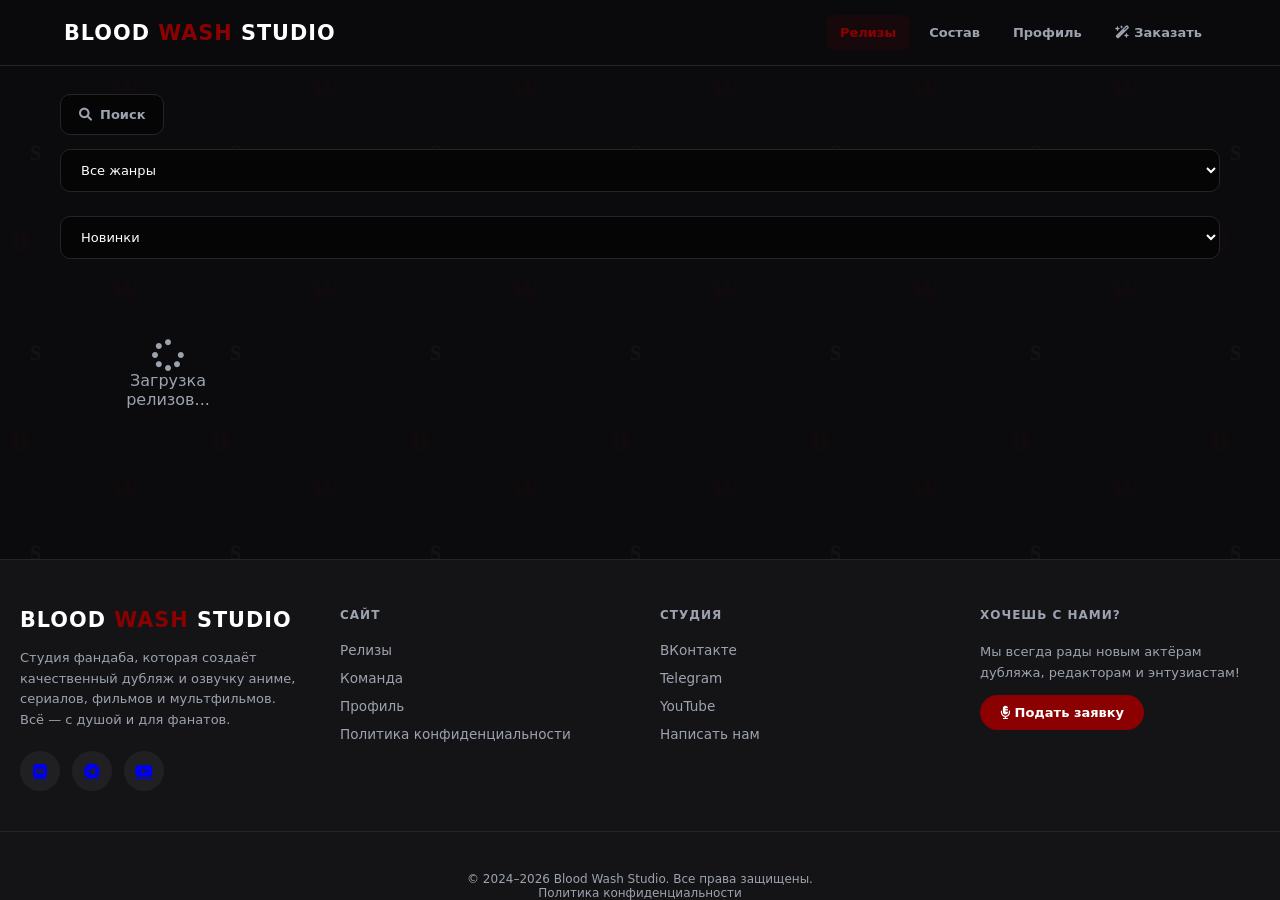
==== commit fa7b2566: "Add files via upload" ====
--- a/index.html
+++ b/index.html
@@ -327,7 +327,7 @@
                 <div style="font-size:2.5rem; margin-bottom:12px;">🎙️</div>
                 <h3 style="margin-bottom:8px; font-size:1.2rem;">Хотите стать частью команды?</h3>
                 <p style="color:var(--text-dim); font-size:13px; margin-bottom:20px; line-height:1.6;">Если вы хотите попробовать себя в роли актёра дубляжа, звукорежиссёра или сценариста — заполните анкету.</p>
-                <a href="https://forms.gle/YOUR_GOOGLE_FORM_ID" target="_blank" class="btn" style="text-decoration:none; font-size:14px;">
+                <a href="https://forms.gle/fRv36rP1RXn6sN3dA" target="_blank" class="btn" style="text-decoration:none; font-size:14px;">
                     <i class="fas fa-user-plus"></i> Подать заявку
                 </a>
             </div>
@@ -525,7 +525,7 @@
         <div class="footer-col">
             <h5 style="font-size:0.75rem; font-weight:800; text-transform:uppercase; letter-spacing:1px; margin-bottom:20px; color:var(--text-dim);">Хочешь с нами?</h5>
             <p style="font-size:13px; color:var(--text-dim); margin-bottom:12px; line-height:1.6;">Мы всегда рады новым актёрам дубляжа, редакторам и энтузиастам!</p>
-            <a href="https://forms.gle/YOUR_GOOGLE_FORM_ID" target="_blank" style="display:inline-block; background:var(--blood); color:white; padding:10px 20px; border-radius:40px; text-decoration:none; font-size:13px; font-weight:700;"><i class="fas fa-microphone-alt"></i> Подать заявку</a>
+            <a href="https://forms.gle/fRv36rP1RXn6sN3dA" target="_blank" style="display:inline-block; background:var(--blood); color:white; padding:10px 20px; border-radius:40px; text-decoration:none; font-size:13px; font-weight:700;"><i class="fas fa-microphone-alt"></i> Подать заявку</a>
         </div>
     </div>
     <div class="footer-bottom" style="text-align:center; padding-top:40px; margin-top:40px; border-top:1px solid var(--border); font-size:0.75rem; color:var(--text-dim);">
--- a/css/style.css
+++ b/css/style.css
@@ -1,43 +1,50 @@
 /* ============================================================
-   css/style.css — Все стили Sound Wave Studio
+   Blood Wash Studio — Главные стили (оптимизированная версия)
    ============================================================ */
 
 /* ── CSS ПЕРЕМЕННЫЕ ── */
 :root {
-    --bg:       #0b0b0d;
-    --card-bg:  #141417;
+    --bg: #0b0b0d;
+    --card-bg: #141417;
     --input-bg: #050506;
-    --accent:   #ff2e2e;
-    --text:     #ffffff;
+    --accent: #8b0000;
+    --accent-hover: #6b0000;
+    --text: #ffffff;
     --text-dim: #9ca3af;
-    --border:   #252529;
-    --admin:    #3897f0;
-    --dub:      #a855f7;
-    --ts:       all 0.2s ease;
-    --shadow:   0 10px 30px rgba(0,0,0,0.5);
+    --border: #252529;
+    --admin: #3897f0;
+    --dub: #a855f7;
+    --success: #22c55e;
+    --warning: #f59e0b;
+    --danger: #ef4444;
+    --ts: all 0.2s ease;
+    --shadow: 0 10px 30px rgba(0,0,0,0.5);
 }
 
 /* ── RESET ── */
-* { margin: 0; padding: 0; box-sizing: border-box; font-family: 'Inter', sans-serif; scroll-behavior: smooth; }
-
-/* ── SCROLLBAR ── */
-::-webkit-scrollbar { width: 6px; }
-::-webkit-scrollbar-track { background: var(--bg); }
-::-webkit-scrollbar-thumb { background: var(--border); border-radius: 10px; }
-::-webkit-scrollbar-thumb:hover { background: var(--accent); }
-
-/* ── BODY ── */
+* {
+    margin: 0;
+    padding: 0;
+    box-sizing: border-box;
+    font-family: 'Inter', system-ui, -apple-system, sans-serif;
+}
+
 body {
     background-color: var(--bg);
-    background-image: url("data:image/svg+xml,%3Csvg width='200' height='200' xmlns='http://www.w3.org/2000/svg'%3E%3Ctext x='10' y='50' fill='rgba(255,46,46,0.07)' font-weight='bold' font-size='30' font-family='sans-serif' transform='rotate(-15 10 50)'%3EX%3C/text%3E%3Ctext x='110' y='100' fill='rgba(255,46,46,0.07)' font-weight='bold' font-size='30' font-family='sans-serif' transform='rotate(10 110 100)'%3EO%3C/text%3E%3Ctext x='30' y='160' fill='rgba(255,255,255,0.04)' font-weight='bold' font-size='18' font-family='sans-serif' transform='rotate(-5 30 160)'%3ECBS%3C/text%3E%3Ctext x='140' y='40' fill='rgba(255,46,46,0.05)' font-weight='bold' font-size='22' font-family='sans-serif' transform='rotate(15 140 40)'%3EX%3C/text%3E%3Ctext x='60' y='130' fill='rgba(255,255,255,0.03)' font-weight='bold' font-size='20' font-family='sans-serif'%3ESWS%3C/text%3E%3C/svg%3E");
+    background-image: url("data:image/svg+xml,%3Csvg width='200' height='200' xmlns='http://www.w3.org/2000/svg'%3E%3Ctext x='10' y='50' fill='rgba(139,0,0,0.05)' font-weight='bold' font-size='30'%3EB%3C/text%3E%3Ctext x='110' y='100' fill='rgba(139,0,0,0.05)' font-weight='bold' font-size='30'%3EW%3C/text%3E%3Ctext x='30' y='160' fill='rgba(255,255,255,0.03)' font-weight='bold' font-size='20'%3ES%3C/text%3E%3C/svg%3E");
     color: var(--text);
     min-height: 100vh;
     display: flex;
     flex-direction: column;
-    overflow-x: hidden;
-}
-
-.container { max-width: 1200px; margin: 0 auto; width: 100%; padding: 0 20px; flex: 1; position: relative; z-index: 2; }
+}
+
+.container {
+    max-width: 1200px;
+    margin: 0 auto;
+    width: 100%;
+    padding: 0 20px;
+    flex: 1;
+}
 
 /* ── HEADER ── */
 header {
@@ -52,681 +59,144 @@
     top: 0;
     z-index: 1000;
 }
-.logo { font-weight: 900; cursor: pointer; text-transform: uppercase; font-size: 1.3rem; letter-spacing: 1px; }
-.logo span { color: var(--accent); }
-nav { display: flex; gap: 5px; flex-wrap: wrap; }
-.nav-link { color: var(--text-dim); text-decoration: none; font-weight: 700; font-size: 13px; padding: 10px 14px; cursor: pointer; transition: var(--ts); border-radius: 8px; }
-.nav-link:hover { color: white; background: rgba(255,255,255,0.05); }
-.nav-link.active { color: var(--accent); background: rgba(255,46,46,0.1); }
-.nav-link.dub-nav { color: var(--dub); }
-.nav-link.dub-nav:hover { background: rgba(168,85,247,0.1); }
-.nav-link.dub-nav.active { background: rgba(168,85,247,0.15); }
+
+.logo {
+    font-weight: 900;
+    cursor: pointer;
+    text-transform: uppercase;
+    font-size: 1.3rem;
+    letter-spacing: 1px;
+}
+
+.logo span {
+    color: var(--accent);
+}
+
+nav {
+    display: flex;
+    gap: 5px;
+    flex-wrap: wrap;
+}
+
+.nav-link {
+    color: var(--text-dim);
+    text-decoration: none;
+    font-weight: 700;
+    font-size: 13px;
+    padding: 10px 14px;
+    cursor: pointer;
+    transition: var(--ts);
+    border-radius: 8px;
+}
+
+.nav-link:hover {
+    color: white;
+    background: rgba(255,255,255,0.05);
+}
+
+.nav-link.active {
+    color: var(--accent);
+    background: rgba(139,0,0,0.1);
+}
+
+.nav-link.dub-nav {
+    color: var(--dub);
+}
 
 /* ── SECTIONS ── */
-.section { display: none; padding: 25px 0; animation: fadeIn 0.35s ease; }
-.section.active { display: block; }
-@keyframes fadeIn { from { opacity: 0; transform: translateY(8px); } to { opacity: 1; transform: translateY(0); } }
-
-/* ── SEARCH ── */
-.search-bar { display: flex; gap: 12px; margin-bottom: 28px; flex-wrap: wrap; margin-top: 10px; }
-.search-input { flex: 1; min-width: 200px; }
-.filter-select { width: auto; min-width: 160px; }
-
-/* ── INPUTS ── */
-input, select, textarea {
-    width: 100%; padding: 13px 16px; background: var(--input-bg); border: 1px solid var(--border);
-    color: white; border-radius: 10px; margin-bottom: 12px; outline: none; font-size: 14px; transition: border 0.2s;
-}
-input:focus, select:focus, textarea:focus { border-color: var(--accent); box-shadow: 0 0 0 2px rgba(255,46,46,0.15); }
-
-/* ── BUTTONS ── */
-.btn { padding: 12px 22px; border: none; border-radius: 10px; background: var(--accent); color: white; font-weight: 700; cursor: pointer; font-size: 13px; transition: var(--ts); display: inline-flex; align-items: center; gap: 8px; justify-content: center; }
-.btn:hover { filter: brightness(1.15); transform: translateY(-1px); box-shadow: var(--shadow); }
-.btn-blue   { background: var(--admin); }
-.btn-purple { background: var(--dub); }
-.btn-green  { background: #22c55e; }
-.btn-outline { background: transparent; border: 1px solid var(--border); color: white; }
-.btn-outline:hover { background: rgba(255,255,255,0.05); }
-.btn-sm { padding: 5px 10px; font-size: 10px; border-radius: 6px; border: none; cursor: pointer; color: white; font-weight: bold; }
-
-/* ── GRID & CARDS ── */
-.grid { display: grid; grid-template-columns: repeat(auto-fill, minmax(190px, 1fr)); gap: 20px; }
-.card { background: var(--card-bg); border-radius: 14px; overflow: hidden; border: 1px solid var(--border); position: relative; transition: var(--ts); cursor: pointer; display: flex; flex-direction: column; height: fit-content; }
-.card:hover { transform: translateY(-4px); border-color: #555; box-shadow: var(--shadow); }
-.card img { width: 100%; height: 270px; object-fit: cover; transition: 0.4s; }
-.card:hover img { filter: brightness(0.85); }
-.card-info { padding: 14px; font-size: 13px; flex: 1; display: flex; flex-direction: column; }
-.card-title { display: -webkit-box; -webkit-line-clamp: 2; -webkit-box-orient: vertical; overflow: hidden; font-size: 14px; font-weight: bold; margin-top: 6px; line-height: 1.3; }
-.tag { font-size: 9px; background: var(--accent); padding: 2px 7px; border-radius: 5px; display: inline-block; margin-bottom: 5px; margin-right: 5px; color: white; font-weight: 900; }
-.year-tag { font-size: 9px; background: #2a2a2e; padding: 2px 7px; border-radius: 5px; display: inline-block; color: white; }
-.adm-tools { position: absolute; top: 5px; right: 5px; display: flex; gap: 4px; z-index: 10; }
-
-/* ── VIEW / PLAYER ── */
-.view-header { display: flex; gap: 28px; background: var(--card-bg); padding: 28px; border-radius: 18px; border: 1px solid var(--border); margin-bottom: 25px; flex-wrap: wrap; }
-.v-poster { width: 230px; height: 335px; border-radius: 12px; flex-shrink: 0; object-fit: cover; border: 1px solid var(--border); box-shadow: var(--shadow); }
-.view-title { margin-bottom: 10px; color: var(--accent); font-size: 2rem; word-break: break-word; }
-@media (max-width: 700px) {
-    .view-header { flex-direction: column; align-items: center; text-align: center; }
-    .v-poster { width: 180px; height: 260px; }
-}
-.video-box { width: 100%; aspect-ratio: 16/9; background: #000; border-radius: 16px; overflow: hidden; margin-bottom: 20px; border: 1px solid var(--border); position: relative; box-shadow: var(--shadow); }
-.video-box iframe { position: absolute; inset: 0; width: 100%; height: 100%; border: none; }
-.no-episodes { position: absolute; inset: 0; background: rgba(0,0,0,0.92); display: flex; align-items: center; justify-content: center; z-index: 10; flex-direction: column; }
-
-/* ── EPISODE BUTTONS ── */
-.ep-btn { padding: 10px 18px; background: var(--input-bg); border: 1px solid var(--border); border-radius: 10px; color: white; cursor: pointer; font-size: 13px; font-weight: bold; transition: var(--ts); white-space: nowrap; }
-.ep-btn:hover { border-color: var(--accent); background: rgba(255,46,46,0.08); }
-.ep-btn.active-ep { background: var(--accent); color: white; border-color: var(--accent); }
-
-/* ── TOASTS ── */
-#toast-container { position: fixed; top: 20px; right: 20px; z-index: 9999; display: flex; flex-direction: column; gap: 10px; }
-.toast { background: var(--card-bg); border-left: 4px solid var(--accent); color: white; padding: 15px 20px; border-radius: 10px; box-shadow: var(--shadow); font-size: 13px; font-weight: 600; animation: slideIn 0.3s ease forwards; max-width: 320px; }
-.toast.success { border-left-color: #22c55e; }
-.toast.error   { border-left-color: #ef4444; }
-.toast.info    { border-left-color: var(--admin); }
-@keyframes slideIn { from { transform: translateX(110%); opacity: 0; } to { transform: translateX(0); opacity: 1; } }
-@keyframes fadeOut { to { opacity: 0; transform: translateY(8px); } }
-
-/* ── MODALS ── */
-.modal { display: none; position: fixed; inset: 0; background: rgba(0,0,0,0.9); z-index: 2000; justify-content: center; align-items: center; padding: 15px; backdrop-filter: blur(8px); }
-.modal-content { background: var(--card-bg); width: 100%; max-width: 520px; padding: 28px; border-radius: 18px; border: 1px solid var(--border); overflow-y: auto; max-height: 90vh; position: relative; }
-
-/* ── COMMENTS ── */
-.mention-link { color: var(--admin); text-decoration: none; font-weight: bold; padding: 1px 5px; background: rgba(56,151,240,0.1); border-radius: 4px; }
-.comm-item { display: flex; gap: 12px; padding: 15px 0; border-bottom: 1px solid var(--border); }
-.comm-ava { width: 46px; height: 46px; border-radius: 12px; object-fit: cover; border: 1px solid var(--border); }
-.react-btn { background: rgba(255,255,255,0.04); border: 1px solid var(--border); border-radius: 20px; padding: 5px 12px; font-size: 12px; cursor: pointer; color: var(--text-dim); transition: 0.2s; display: flex; align-items: center; gap: 5px; }
-.react-btn:hover, .react-btn.active { background: rgba(255,46,46,0.1); color: white; border-color: var(--accent); }
-.unauth-msg { text-align: center; padding: 20px; background: rgba(255,46,46,0.04); border-radius: 12px; border: 1px dashed rgba(255,46,46,0.2); }
-
-/* ── TEAM ── */
-.team-container { background: var(--card-bg); padding: 18px; border-radius: 14px; border: 1px solid var(--border); margin-bottom: 20px; }
-.team-container-header { display: flex; justify-content: space-between; cursor: pointer; font-weight: bold; margin-bottom: 14px; color: var(--accent); font-size: 16px; text-transform: uppercase; letter-spacing: 0.5px; }
-.drag-handle { cursor: grab; background: rgba(255,255,255,0.07); padding: 5px; text-align: center; font-size: 10px; border-radius: 4px; margin-bottom: 5px; display: none; }
-.admin-mode .drag-handle { display: block; }
-.sortable-ghost { opacity: 0.3; border: 2px dashed var(--accent); }
-
-/* ── PROFILE ── */
-#user-ui { display: none; }
-.profile-header { display: flex; align-items: center; gap: 25px; margin-bottom: 20px; flex-wrap: wrap; background: var(--card-bg); padding: 28px; border-radius: 18px; border: 1px solid var(--border); }
-.role-badge { display: inline-flex; align-items: center; gap: 6px; padding: 4px 12px; border-radius: 20px; font-size: 11px; font-weight: 800; letter-spacing: 1px; text-transform: uppercase; }
-.role-admin { background: rgba(56,151,240,0.15); color: var(--admin); border: 1px solid rgba(56,151,240,0.3); }
-.role-dub   { background: rgba(168,85,247,0.15); color: var(--dub);   border: 1px solid rgba(168,85,247,0.3); }
-.role-user  { background: rgba(255,255,255,0.06); color: var(--text-dim); border: 1px solid var(--border); }
-
-/* ── FOOTER ── */
-footer { margin-top: 60px; padding: 40px 0 25px; border-top: 1px solid var(--border); text-align: center; }
-footer a { color: var(--text-dim); font-size: 22px; margin: 0 12px; transition: var(--ts); }
-footer a:hover { color: white; }
-
-/* ── DUB-IN ── */
-.dubin-hero {
-    background: linear-gradient(135deg, rgba(168,85,247,0.12) 0%, rgba(255,46,46,0.08) 100%);
-    border: 1px solid rgba(168,85,247,0.25); border-radius: 20px; padding: 40px;
-    margin-bottom: 30px; position: relative; overflow: hidden;
-}
-.dubin-hero::before {
-    content: ''; position: absolute; top: -50px; right: -50px;
-    width: 250px; height: 250px;
-    background: radial-gradient(circle, rgba(168,85,247,0.12) 0%, transparent 70%);
-    border-radius: 50%;
-}
-.dubin-folder { background: var(--card-bg); border: 1px solid var(--border); border-radius: 14px; padding: 20px; margin-bottom: 16px; transition: var(--ts); }
-.dubin-folder:hover { border-color: rgba(168,85,247,0.4); }
-.dubin-folder-header { display: flex; align-items: center; gap: 12px; cursor: pointer; }
-.dubin-folder-icon { width: 44px; height: 44px; border-radius: 10px; background: rgba(168,85,247,0.12); border: 1px solid rgba(168,85,247,0.25); display: flex; align-items: center; justify-content: center; color: var(--dub); font-size: 18px; flex-shrink: 0; }
-.dubin-folder-body { display: none; margin-top: 14px; padding-top: 14px; border-top: 1px solid var(--border); }
-.dubin-folder-body.open { display: block; }
-.dubin-file-row { display: flex; align-items: center; justify-content: space-between; padding: 10px 14px; background: var(--input-bg); border-radius: 8px; margin-bottom: 8px; border: 1px solid var(--border); transition: 0.2s; }
-.dubin-file-row:hover { border-color: rgba(168,85,247,0.3); }
-.dubin-subfolder { background: rgba(168,85,247,0.04); border: 1px solid rgba(168,85,247,0.15); border-radius: 10px; padding: 14px; margin-bottom: 12px; }
-.dubin-subfolder-title { font-size: 11px; font-weight: 800; color: var(--dub); text-transform: uppercase; letter-spacing: 1.5px; margin-bottom: 10px; display: flex; align-items: center; gap: 8px; }
-.upload-zone { border: 2px dashed rgba(168,85,247,0.3); border-radius: 12px; padding: 28px; text-align: center; cursor: pointer; transition: 0.3s; background: rgba(168,85,247,0.03); }
-.upload-zone:hover, .upload-zone.drag-over { border-color: var(--dub); background: rgba(168,85,247,0.08); }
-.request-form { background: var(--card-bg); border: 1px solid var(--border); border-radius: 18px; padding: 30px; }
-.checkbox-row { display: flex; align-items: center; gap: 10px; padding: 10px 14px; background: var(--input-bg); border-radius: 8px; border: 1px solid var(--border); margin-bottom: 8px; cursor: pointer; transition: 0.2s; }
-.checkbox-row:hover { border-color: var(--accent); }
-.checkbox-row input[type=checkbox] { width: auto; margin: 0; cursor: pointer; accent-color: var(--accent); }
-
-/* ── РОЛЬ МОДЕРАТОРА ── */
-.role-mod { background: rgba(34,197,94,0.15); color: #22c55e; border: 1px solid rgba(34,197,94,0.3); }
-
-/* ── АЧИВКА-ПОПАП ── */
-.ach-popup {
-    position: fixed; bottom: 28px; right: 28px; z-index: 99999;
-    display: flex; align-items: center; gap: 14px;
-    background: var(--card-bg); border: 1px solid var(--accent);
-    border-radius: 16px; padding: 14px 20px;
-    box-shadow: 0 8px 32px rgba(255,46,46,0.25);
-    max-width: 320px;
-    transform: translateX(120%); opacity: 0;
-    transition: transform 0.45s cubic-bezier(.175,.885,.32,1.275), opacity 0.35s;
-}
-.ach-popup--visible { transform: translateX(0); opacity: 1; }
-.ach-popup--fs { bottom: 80px; right: 20px; max-width: 220px; padding: 10px 14px; font-size: 12px; }
-.ach-popup-img { font-size: 2.2rem; flex-shrink: 0; }
-.ach-popup-label { font-size: 9px; font-weight: 900; color: var(--accent); text-transform: uppercase; letter-spacing: 2px; margin-bottom: 2px; }
-.ach-popup-name { font-size: 13px; font-weight: 800; color: white; }
-.ach-popup-desc { font-size: 11px; color: var(--text-dim); margin-top: 2px; }
-.ach-chip { background: var(--input-bg); padding: 10px; border-radius: 10px; font-size: 22px; cursor: pointer; border: 1px solid var(--border); transition: var(--ts); }
-.ach-chip:hover { border-color: var(--accent); transform: scale(1.08); }
-.ach-inv-item { background: var(--input-bg); padding: 12px; border-radius: 10px; text-align: center; cursor: pointer; border: 1px solid var(--accent); transition: 0.2s; }
-
-/* ── IVI-СТИЛЬ СТРАНИЦЫ РЕЛИЗА ── */
-.view-ivi-wrap { display: flex; flex-direction: column; gap: 24px; }
-.trailer-box { width: 100%; aspect-ratio: 16/9; border-radius: 18px; overflow: hidden; position: relative; background: #000; box-shadow: var(--shadow); }
-.trailer-box iframe { position: absolute; inset: 0; width: 100%; height: 100%; border: none; pointer-events: none; }
-.trailer-overlay {
-    position: absolute; inset: 0; display: flex; flex-direction: column; align-items: center; justify-content: center;
-    background: rgba(0,0,0,0.35); color: white; cursor: pointer; gap: 10px; transition: background 0.3s; z-index: 2;
-}
-.trailer-overlay:hover { background: rgba(0,0,0,0.2); }
-.trailer-overlay i { font-size: 2.5rem; color: var(--accent); }
-.trailer-overlay span { font-size: 13px; font-weight: 700; letter-spacing: 1px; }
-/* После клика iframe получает pointer-events */
-.trailer-box.active iframe { pointer-events: auto; }
-
-.view-meta-row { display: flex; gap: 28px; flex-wrap: wrap; background: var(--card-bg); padding: 28px; border-radius: 18px; border: 1px solid var(--border); }
-.view-meta-info { flex: 1; min-width: 260px; }
-
-.main-player-section { display: flex; flex-direction: column; gap: 14px; }
-.player-header-row { display: flex; justify-content: space-between; align-items: center; flex-wrap: wrap; gap: 10px; }
-.player-settings-row { display: flex; gap: 14px; flex-wrap: wrap; }
-.player-setting-toggle { display: flex; align-items: center; gap: 7px; font-size: 12px; color: var(--text-dim); cursor: pointer; }
-.player-setting-toggle input { width: auto; margin: 0; accent-color: var(--accent); }
-
-/* Плеер */
-.video-box { width: 100%; aspect-ratio: 16/9; background: #000; border-radius: 16px; overflow: hidden; position: relative; box-shadow: var(--shadow); border: 1px solid var(--border); }
-.video-box iframe { position: absolute; inset: 0; width: 100%; height: 100%; border: none; }
-
-/* Кнопки поверх плеера */
-.player-skip-btn, .player-next-btn {
-    position: absolute; z-index: 20;
-    background: rgba(0,0,0,0.75); color: white; border: 1px solid rgba(255,255,255,0.25);
-    border-radius: 10px; padding: 9px 18px; font-size: 13px; font-weight: 700;
-    cursor: pointer; backdrop-filter: blur(6px); transition: var(--ts);
-}
-.player-skip-btn { bottom: 18px; right: 18px; }
-.player-next-btn { bottom: 18px; left: 50%; transform: translateX(-50%); }
-.player-skip-btn:hover, .player-next-btn:hover { background: var(--accent); border-color: transparent; }
-
-/* Панель серий в полноэкранном режиме */
-.fs-ep-panel {
-    position: absolute; bottom: 0; left: 0; right: 0;
-    display: flex; gap: 8px; padding: 16px; overflow-x: auto;
-    background: linear-gradient(transparent, rgba(0,0,0,0.9));
-    transform: translateY(100%); transition: transform 0.35s ease;
-    z-index: 15;
-}
-.video-box:fullscreen .fs-ep-panel,
-.video-box:-webkit-full-screen .fs-ep-panel { transform: translateY(0); }
-.fs-ep-btn { background: rgba(255,255,255,0.1); border: 1px solid rgba(255,255,255,0.2); border-radius: 8px; padding: 7px 14px; font-size: 12px; font-weight: 700; color: white; cursor: pointer; white-space: nowrap; flex-shrink: 0; transition: 0.2s; }
-.fs-ep-btn:hover, .fs-ep-btn.active { background: var(--accent); border-color: var(--accent); }
-
-/* Сетка эпизодов */
-.ep-grid { display: grid; grid-template-columns: repeat(auto-fill, minmax(130px, 1fr)); gap: 12px; }
-.ep-card { background: var(--card-bg); border: 1px solid var(--border); border-radius: 12px; overflow: hidden; cursor: pointer; transition: var(--ts); }
-.ep-card:hover { border-color: #666; transform: translateY(-2px); }
-.ep-card--active { border-color: var(--accent) !important; }
-.ep-card-thumb { width: 100%; aspect-ratio: 16/9; background: var(--input-bg); display: flex; align-items: center; justify-content: center; color: var(--text-dim); font-size: 1.5rem; position: relative; overflow: hidden; }
-.ep-card-thumb img { width: 100%; height: 100%; object-fit: cover; }
-.ep-card-del { position: absolute; top: 4px; right: 4px; background: rgba(239,68,68,0.85); border: none; border-radius: 50%; width: 18px; height: 18px; font-size: 10px; color: white; cursor: pointer; display: flex; align-items: center; justify-content: center; }
-.ep-card-name { padding: 7px 10px 3px; font-size: 12px; font-weight: 700; }
-.ep-card-title { padding: 0 10px 7px; font-size: 10px; color: var(--text-dim); white-space: nowrap; overflow: hidden; text-overflow: ellipsis; }
-
-/* Кнопка активного списка */
-.btn-active { background: var(--accent) !important; color: white !important; border-color: var(--accent) !important; }
-
-/* ── МОИ СПИСКИ ── */
-.lists-grid { display: grid; grid-template-columns: repeat(auto-fill, minmax(120px, 1fr)); gap: 12px; }
-.list-card { background: var(--card-bg); border: 1px solid var(--border); border-radius: 10px; overflow: hidden; cursor: pointer; transition: var(--ts); }
-.list-card:hover { transform: translateY(-3px); border-color: #555; }
-.list-card img { width: 100%; height: 170px; object-fit: cover; }
-.list-card-title { padding: 8px 10px; font-size: 12px; font-weight: 700; display: -webkit-box; -webkit-line-clamp: 2; -webkit-box-orient: vertical; overflow: hidden; }
-.lists-section {}
-
-/* ── ПРОФИЛЬ ПОЛЬЗОВАТЕЛЯ (модал) — публичные поля ── */
-.mu-bio-text { font-size: 13px; color: var(--text-dim); margin: 8px 0 12px; line-height: 1.5; }
-
-/* ── ФУТЕР ── */
-.footer-main {
-    margin-top: 60px;
-    background: var(--card-bg);
-    border-top: 1px solid var(--border);
-    padding: 48px 0 0;
-}
-.footer-inner {
-    max-width: 1200px; margin: 0 auto; padding: 0 20px;
-    display: grid; grid-template-columns: 2fr 1fr 1fr 1fr; gap: 36px;
-}
-@media (max-width: 800px) { .footer-inner { grid-template-columns: 1fr 1fr; } }
-@media (max-width: 500px) { .footer-inner { grid-template-columns: 1fr; } }
-.footer-brand .logo { font-size: 1.4rem; margin-bottom: 12px; display: block; font-weight: 900; text-transform: uppercase; letter-spacing: 1px; }
-.footer-brand .logo span { color: var(--accent); }
-.footer-brand p { font-size: 13px; color: var(--text-dim); line-height: 1.7; max-width: 280px; }
-.footer-col h5 { font-size: 11px; font-weight: 900; text-transform: uppercase; letter-spacing: 2px; color: var(--text-dim); margin-bottom: 14px; }
-.footer-col a, .footer-col span {
-    display: block; font-size: 13px; color: var(--text-dim);
-    text-decoration: none; margin-bottom: 9px; transition: var(--ts); cursor: pointer;
-}
-.footer-col a:hover, .footer-col span:hover { color: white; }
-.footer-socials { display: flex; gap: 12px; margin-top: 18px; }
-.footer-social-btn {
-    width: 40px; height: 40px; border-radius: 10px;
-    background: rgba(255,255,255,0.06); border: 1px solid var(--border);
-    display: flex; align-items: center; justify-content: center;
-    color: var(--text-dim); font-size: 16px; text-decoration: none; transition: var(--ts);
-}
-.footer-social-btn:hover { background: var(--accent); border-color: var(--accent); color: white; }
-.footer-join-btn {
-    display: inline-flex; align-items: center; gap: 8px;
-    background: linear-gradient(135deg, var(--accent), #c0392b);
-    color: white; padding: 11px 20px; border-radius: 10px;
-    text-decoration: none; font-size: 13px; font-weight: 700;
-    transition: var(--ts); margin-top: 6px; border: none; cursor: pointer;
-}
-.footer-join-btn:hover { filter: brightness(1.15); transform: translateY(-1px); box-shadow: var(--shadow); }
-.footer-bottom {
-    max-width: 1200px; margin: 36px auto 0; padding: 18px 20px;
-    border-top: 1px solid var(--border);
-    display: flex; justify-content: space-between; align-items: center; flex-wrap: wrap; gap: 10px;
-}
-.footer-bottom p { font-size: 12px; color: var(--text-dim); }
-.footer-bottom a { font-size: 12px; color: var(--text-dim); text-decoration: none; transition: var(--ts); cursor: pointer; }
-.footer-bottom a:hover { color: white; }
-.footer-wave {
-    width: 100%; height: 4px; margin-top: 0;
-    background: linear-gradient(90deg, var(--accent), var(--dub), var(--accent));
-    background-size: 200% 100%; animation: waveGrad 4s linear infinite;
-}
-@keyframes waveGrad { 0%{background-position:0% 0%} 100%{background-position:200% 0%} }
-
-/* ── МЕДИА МОБАЙЛ ── */
-@media (max-width: 700px) {
-    .view-meta-row { flex-direction: column; align-items: center; text-align: center; }
-    .v-poster { width: 160px; height: 230px; }
-    .player-header-row { flex-direction: column; align-items: flex-start; }
-    .ach-popup { bottom: 16px; right: 16px; left: 16px; max-width: none; }
-}
-
-/* ============================================================
-   ПАТЧ: исправления багов + мобильная адаптация
-   ============================================================ */
-
-/* ── Трейлер ── */
-.trailer-box.active iframe { pointer-events: auto; }
-
-/* ── DUB-in обложка в карточке ── */
-.dubin-folder-cover {
-    width: 64px; height: 90px; border-radius: 8px;
-    object-fit: cover; flex-shrink: 0;
-    border: 1px solid var(--border); margin-right: 4px;
-}
-.dubin-folder-inner { display: flex; gap: 12px; align-items: flex-start; flex: 1; min-width: 0; }
-
-/* ── Мои списки — сворачиваемые секции ── */
-.list-section-wrap { border: 1px solid var(--border); border-radius: 12px; overflow: hidden; margin-bottom: 12px; }
-.list-section-header {
-    display: flex; justify-content: space-between; align-items: center;
-    padding: 13px 16px; cursor: pointer; background: var(--input-bg);
-    font-size: 14px; font-weight: 700; transition: background 0.2s; user-select: none;
-}
-.list-section-header:hover { background: rgba(255,255,255,0.04); }
-.list-section-chevron { font-size: 12px; color: var(--text-dim); transition: transform 0.3s; }
-.list-section-body {
-    max-height: 0; overflow: hidden;
-    transition: max-height 0.4s cubic-bezier(0.4,0,0.2,1), padding 0.3s;
-    padding: 0 16px;
-}
-.list-section-body.list-section-open { max-height: 700px; padding: 14px 16px; overflow-y: auto; }
-.list-empty { font-size: 12px; color: var(--text-dim); font-style: italic; padding: 2px 0; }
-
-/* Строка просмотренного ── */
-.viewed-row { display: flex; align-items: center; gap: 12px; padding: 9px 0; border-bottom: 1px solid var(--border); cursor: pointer; transition: opacity 0.15s; }
-.viewed-row:last-child { border-bottom: none; }
-.viewed-row:hover { opacity: 0.75; }
-.viewed-thumb { width: 52px; height: 35px; border-radius: 5px; object-fit: cover; flex-shrink: 0; }
-.viewed-title { font-size: 13px; font-weight: 600; white-space: nowrap; overflow: hidden; text-overflow: ellipsis; }
-.viewed-date  { font-size: 10px; color: var(--text-dim); margin-top: 2px; }
-
-/* ── DUB-in модал — предпросмотр обложки ── */
-#dp-img-preview { border-radius: 8px; overflow: hidden; width: 72px; height: 100px; border: 1px solid var(--border); }
-#dp-img-preview img { width: 100%; height: 100%; object-fit: cover; display: block; }
-
-/* ============================================================
-   МОБИЛЬНАЯ АДАПТАЦИЯ
-   ============================================================ */
-
-/* Шапка */
-@media (max-width: 600px) {
-    header { padding: 11px 14px; flex-wrap: wrap; gap: 8px; }
-    .logo  { font-size: 1.05rem; }
-    nav    { gap: 2px; }
-    .nav-link { font-size: 11px; padding: 7px 9px; }
-    .nav-link i { display: none; }
-}
-
-/* Карточки */
-@media (max-width: 480px) {
-    .grid { grid-template-columns: repeat(2, 1fr); gap: 10px; }
-    .card img { height: 190px; }
-    .card-info { padding: 9px; }
-    .card-title { font-size: 12px; }
-    .tag { font-size: 8px; }
-}
-
-/* Поиск */
-@media (max-width: 600px) {
-    .search-bar { gap: 8px; }
-    .search-input, .filter-select { padding: 10px 11px; font-size: 13px; min-width: 0; }
-    .filter-select { flex: 1; }
-}
-
-/* Страница релиза */
-@media (max-width: 700px) {
-    .view-meta-row { flex-direction: column; align-items: center; text-align: center; padding: 16px; }
-    .v-poster { width: 130px; height: 190px; }
-    .view-title { font-size: 1.35rem; }
-    .view-meta-info { min-width: 0; width: 100%; }
-    .player-header-row { flex-direction: column; align-items: flex-start; gap: 8px; }
-    .player-settings-row { flex-direction: column; gap: 6px; }
-    .ep-grid { grid-template-columns: repeat(auto-fill, minmax(90px, 1fr)); gap: 8px; }
-}
-
-/* Профиль */
-@media (max-width: 600px) {
-    .profile-header { flex-direction: column; align-items: center; text-align: center; padding: 18px 14px; gap: 16px; }
-    .profile-header > div:last-child { width: 100%; display: flex; flex-direction: column; gap: 8px; }
-    .profile-header .btn { width: 100%; }
-    #u-ava { width: 80px !important; height: 80px !important; }
-}
-
-/* Команда */
-@media (max-width: 480px) {
-    .grid .card img { height: 170px; }
-    .team-container { padding: 12px; }
-}
-
-/* Модалы — снизу как sheet */
-@media (max-width: 500px) {
-    .modal { padding: 0; align-items: flex-end; }
-    .modal-content { border-radius: 20px 20px 0 0; max-height: 88vh; padding: 18px 14px; margin: 0; }
-}
-
-/* Toast снизу на мобиле */
-@media (max-width: 500px) {
-    #toast-container { top: auto; bottom: 16px; right: 10px; left: 10px; }
-    .toast { max-width: none; }
-}
-
-/* DUB-in мобиле */
-@media (max-width: 600px) {
-    .dubin-hero { padding: 22px 16px; }
-    .dubin-hero h1 { font-size: 1.5rem; }
-    .dubin-folder { padding: 12px; }
-    .dubin-folder-cover { width: 48px; height: 68px; }
-}
-
-/* Мои списки */
-@media (max-width: 480px) {
-    .lists-grid { grid-template-columns: repeat(2, 1fr); }
-    .list-card img { height: 120px; }
-}
-
-/* Ачивка-попап на мобиле */
-@media (max-width: 600px) {
-    .ach-popup { bottom: auto; top: 16px; right: 12px; left: 12px; max-width: none; transform: translateY(-120%); }
-    .ach-popup--visible { transform: translateY(0); }
-}
-
-/* Кнопки плеера на мобиле */
-@media (max-width: 500px) {
-    .player-skip-btn { font-size: 11px; padding: 7px 11px; bottom: 8px; right: 8px; }
-    .player-next-btn { font-size: 11px; padding: 7px 11px; bottom: 8px; }
-}
-
-/* Футер */
-@media (max-width: 500px) {
-    .footer-inner { grid-template-columns: 1fr; gap: 18px; }
-    .footer-bottom { flex-direction: column; text-align: center; gap: 6px; }
-}
-
-/* ============================================================
-   ПАТЧ v5: плеер, трейлер Drive fallback, кнопки редактирования
-   ============================================================ */
-
-/* ── Трейлер ── */
-.trailer-box {
-    width: 100%; aspect-ratio: 16/9; border-radius: 16px; overflow: hidden;
-    position: relative; background: #000; box-shadow: var(--shadow);
-    margin-bottom: 8px;
-}
-.trailer-box iframe {
-    position: absolute; inset: 0; width: 100%; height: 100%;
-    border: none; pointer-events: none;
-}
-.trailer-box.active iframe { pointer-events: auto; }
-.trailer-overlay {
-    position: absolute; inset: 0; display: flex; flex-direction: column;
-    align-items: center; justify-content: center;
-    background: rgba(0,0,0,0.45); cursor: pointer;
-    gap: 8px; z-index: 5; transition: background 0.25s;
-}
-.trailer-overlay:hover { background: rgba(0,0,0,0.25); }
-.trailer-drive-fallback {
-    background: var(--card-bg); border: 1px solid var(--border);
-}
-
-/* ── Плеер-коробка ── */
-.video-box {
-    width: 100%; aspect-ratio: 16/9; background: #000;
-    border-radius: 16px; overflow: hidden; position: relative;
-    box-shadow: var(--shadow); border: 1px solid var(--border);
-}
-.video-box iframe {
-    position: absolute; inset: 0; width: 100%; height: 100%; border: none;
-}
-
-/* ── Кнопки пропуска ВНУТРИ плеера ── */
-.player-skip-btn, .player-next-btn {
-    position: absolute; z-index: 20;
-    display: none; align-items: center; gap: 8px;
-    background: rgba(0,0,0,0.82); color: white;
-    border: 1px solid rgba(255,255,255,0.3);
-    border-radius: 10px; padding: 10px 18px;
-    font-size: 13px; font-weight: 700; cursor: pointer;
-    backdrop-filter: blur(10px); transition: background 0.2s, transform 0.15s;
-}
-.player-skip-btn { bottom: 56px; right: 14px; }
-.player-next-btn { bottom: 56px; left: 50%; transform: translateX(-50%); }
-.player-skip-btn:hover { background: var(--accent); border-color: transparent; }
-.player-next-btn:hover { background: var(--accent); border-color: transparent; transform: translateX(-50%) translateY(-1px); }
-
-/* ── Стрелка △ для выдвижной панели ── */
-.player-ep-arrow {
-    position: absolute; bottom: 12px; left: 50%; transform: translateX(-50%);
-    width: 36px; height: 36px; border-radius: 50%;
-    background: rgba(255,255,255,0.1); border: 1px solid rgba(255,255,255,0.2);
-    display: flex; align-items: center; justify-content: center;
-    color: white; font-size: 12px; cursor: pointer;
-    transition: background 0.2s, opacity 0.3s; z-index: 18; opacity: 0.7;
-}
-.player-ep-arrow:hover { background: rgba(255,255,255,0.22); opacity: 1; }
-
-/* ── Выдвижная панель серий ── */
-.ep-slide-panel {
-    position: absolute; bottom: 0; left: 0; right: 0;
-    background: rgba(10,10,14,0.97);
-    border-top: 1px solid rgba(255,255,255,0.1);
-    transform: translateY(100%);
-    transition: transform 0.35s cubic-bezier(0.4,0,0.2,1);
-    z-index: 22; max-height: 55%;
-    display: flex; flex-direction: column;
-}
-.ep-slide-panel.ep-panel-open { transform: translateY(0); }
-.ep-panel-bar {
-    display: flex; justify-content: space-between; align-items: center;
-    padding: 10px 16px; border-bottom: 1px solid rgba(255,255,255,0.08);
-    flex-shrink: 0;
-}
-.ep-panel-list {
-    display: flex; gap: 10px; padding: 12px 16px;
-    overflow-x: auto; flex: 1;
-    /* скрываем скроллбар но оставляем прокрутку */
-    scrollbar-width: none;
-}
-.ep-panel-list::-webkit-scrollbar { display: none; }
-.ep-panel-btn {
-    display: flex; flex-direction: column; align-items: center; gap: 5px;
-    background: rgba(255,255,255,0.07); border: 1px solid rgba(255,255,255,0.12);
-    border-radius: 10px; padding: 8px 12px; min-width: 72px; cursor: pointer;
-    color: white; font-size: 12px; font-weight: 600; flex-shrink: 0;
-    transition: 0.2s; white-space: nowrap;
-}
-.ep-panel-btn:hover { background: rgba(255,46,46,0.2); border-color: var(--accent); }
-.ep-panel-btn--active { background: var(--accent) !important; border-color: var(--accent) !important; }
-.ep-panel-thumb { width: 56px; height: 34px; border-radius: 5px; object-fit: cover; }
-
-/* ── Карточки эпизодов ── */
-.ep-grid { display: grid; grid-template-columns: repeat(auto-fill,minmax(130px,1fr)); gap: 12px; }
-.ep-card {
-    background: var(--card-bg); border: 1px solid var(--border);
-    border-radius: 12px; overflow: hidden; cursor: pointer; transition: var(--ts);
-}
-.ep-card:hover { border-color: #666; transform: translateY(-2px); box-shadow: var(--shadow); }
-.ep-card--active { border-color: var(--accent) !important; }
-.ep-card-thumb {
-    width: 100%; aspect-ratio: 16/9; background: var(--input-bg);
-    position: relative; overflow: hidden;
-    display: flex; align-items: center; justify-content: center;
-    font-size: 1.6rem; color: var(--text-dim);
-}
-.ep-card-thumb img { position: absolute; inset: 0; width: 100%; height: 100%; object-fit: cover; }
-/* Кнопки Admin поверх карточки */
-.ep-card-adm {
-    position: absolute; top: 4px; right: 4px;
-    display: flex; gap: 3px; z-index: 10;
-    opacity: 0; transition: opacity 0.2s;
-}
-.ep-card:hover .ep-card-adm { opacity: 1; }
-.ep-adm-btn {
-    width: 22px; height: 22px; border-radius: 50%; border: none;
-    cursor: pointer; display: flex; align-items: center; justify-content: center;
-    font-size: 9px; color: white; transition: transform 0.15s;
-}
-.ep-adm-btn:hover { transform: scale(1.15); }
-.ep-adm-btn--edit { background: rgba(56,151,240,0.9); }
-.ep-adm-btn--del  { background: rgba(239,68,68,0.9); }
-.ep-card-name  { padding: 7px 10px 3px; font-size: 12px; font-weight: 700; }
-.ep-card-title { padding: 0 10px 7px; font-size: 10px; color: var(--text-dim); white-space: nowrap; overflow: hidden; text-overflow: ellipsis; }
-
-/* ── Мои списки ── */
-.list-section-wrap { border: 1px solid var(--border); border-radius: 12px; overflow: hidden; margin-bottom: 10px; }
-.list-section-header { display: flex; justify-content: space-between; align-items: center; padding: 13px 16px; cursor: pointer; background: var(--input-bg); font-size: 14px; font-weight: 700; transition: background 0.2s; user-select: none; }
-.list-section-header:hover { background: rgba(255,255,255,0.04); }
-.list-section-chevron { font-size: 12px; color: var(--text-dim); transition: transform 0.3s; }
-.list-section-body { max-height: 0; overflow: hidden; transition: max-height 0.4s cubic-bezier(0.4,0,0.2,1), padding 0.3s; padding: 0 16px; }
-.list-section-body.list-section-open { max-height: 600px; padding: 14px 16px; overflow-y: auto; }
-.list-empty { font-size: 12px; color: var(--text-dim); font-style: italic; }
-.lists-grid { display: grid; grid-template-columns: repeat(auto-fill,minmax(120px,1fr)); gap: 12px; }
-.list-card { background: var(--card-bg); border: 1px solid var(--border); border-radius: 10px; overflow: hidden; cursor: pointer; transition: var(--ts); }
-.list-card:hover { transform: translateY(-3px); border-color: #555; }
-.list-card img { width: 100%; height: 160px; object-fit: cover; }
-.list-card-title { padding: 8px 10px; font-size: 12px; font-weight: 700; display: -webkit-box; -webkit-line-clamp: 2; -webkit-box-orient: vertical; overflow: hidden; }
-.viewed-row { display: flex; align-items: center; gap: 12px; padding: 9px 0; border-bottom: 1px solid var(--border); cursor: pointer; transition: opacity 0.15s; }
-.viewed-row:last-child { border-bottom: none; }
-.viewed-row:hover { opacity: 0.75; }
-.viewed-thumb { width: 52px; height: 35px; border-radius: 5px; object-fit: cover; flex-shrink: 0; }
-.viewed-title { font-size: 13px; font-weight: 600; white-space: nowrap; overflow: hidden; text-overflow: ellipsis; }
-.viewed-date  { font-size: 10px; color: var(--text-dim); margin-top: 2px; }
-
-/* Кнопка активного списка */
-.btn-active { background: var(--accent) !important; color: white !important; border-color: var(--accent) !important; }
-
-/* Публичный профиль */
-.mu-bio-text { font-size: 13px; color: var(--text-dim); margin: 8px 0 12px; line-height: 1.5; white-space: pre-wrap; word-break: break-word; }
-
-/* ── Мобильная адаптация ── */
-@media (max-width: 700px) {
-    .player-skip-btn { font-size: 11px; padding: 8px 12px; bottom: 48px; right: 10px; }
-    .player-next-btn { font-size: 11px; padding: 8px 12px; bottom: 48px; }
-    .ep-grid { grid-template-columns: repeat(auto-fill,minmax(90px,1fr)); gap: 8px; }
-    .trailer-box { border-radius: 12px; }
-}
-
-/* ============================================================
-   SWS v6: SWS Player + анимированный поиск
-   ============================================================ */
-
-/* ══════════════════════════════════════════════════════
-   ПОИСК С КНОПКОЙ
-   ══════════════════════════════════════════════════════ */
+.section {
+    display: none;
+    padding: 25px 0;
+    animation: fadeIn 0.35s ease;
+}
+
+.section.active {
+    display: block;
+}
+
+@keyframes fadeIn {
+    from {
+        opacity: 0;
+        transform: translateY(8px);
+    }
+    to {
+        opacity: 1;
+        transform: translateY(0);
+    }
+}
+
+/* ── SEARCH BAR ── */
+.search-bar {
+    display: flex;
+    gap: 12px;
+    margin-bottom: 28px;
+    flex-wrap: wrap;
+    align-items: center;
+}
+
 .search-wrap {
     position: relative;
     display: flex;
     align-items: center;
-}
-
-/* Кнопка-иконка поиска */
+    flex: 1;
+    min-width: 200px;
+}
+
 .search-open-btn {
-    display: flex; align-items: center; gap: 8px;
+    display: flex;
+    align-items: center;
+    gap: 8px;
     padding: 12px 18px;
     background: var(--input-bg);
     border: 1px solid var(--border);
     border-radius: 10px;
     color: var(--text-dim);
-    font-size: 13px; font-weight: 700;
-    cursor: pointer;
-    transition: color 0.2s, border-color 0.2s, background 0.2s;
+    font-size: 13px;
+    font-weight: 700;
+    cursor: pointer;
+    transition: var(--ts);
     white-space: nowrap;
-    z-index: 2;
-}
+}
+
 .search-open-btn:hover {
     color: white;
     border-color: var(--accent);
-    background: rgba(255,46,46,0.06);
-}
-.search-open-btn i { font-size: 14px; }
-
-/* Контейнер раскрывающегося поля */
+    background: rgba(139,0,0,0.06);
+}
+
 .search-field-wrap {
-    display: flex; align-items: center; gap: 0;
+    display: flex;
+    align-items: center;
     max-width: 0;
     overflow: hidden;
     opacity: 0;
-    transition: max-width 0.42s cubic-bezier(0.4,0,0.2,1),
-                opacity    0.3s  cubic-bezier(0.4,0,0.2,1);
-    margin-left: -1px; /* убирает двойную рамку */
-}
+    transition: max-width 0.42s cubic-bezier(0.4,0,0.2,1), opacity 0.3s;
+}
+
 .search-wrap.search-open .search-field-wrap {
-    max-width: 340px;
+    max-width: 320px;
     opacity: 1;
 }
 
-/* Само текстовое поле */
 .search-field-input {
     width: 260px;
-    max-width: 100%;
     padding: 12px 14px;
     background: var(--input-bg);
     border: 1px solid var(--accent);
+    border-left: none;
     border-radius: 0;
     color: white;
     font-size: 14px;
     margin-bottom: 0;
     outline: none;
-    border-left: none;
-    transition: none;
-}
-.search-field-input:focus {
-    border-color: var(--accent);
-    box-shadow: none;
-}
-
-/* Кнопка закрытия (×) */
+}
+
 .search-close-btn {
-    display: flex; align-items: center; justify-content: center;
-    width: 44px; min-width: 44px; height: 46px;
+    display: flex;
+    align-items: center;
+    justify-content: center;
+    width: 44px;
+    height: 46px;
     background: var(--input-bg);
     border: 1px solid var(--accent);
     border-left: none;
@@ -734,35 +204,234 @@
     color: var(--text-dim);
     font-size: 14px;
     cursor: pointer;
-    transition: color 0.2s, background 0.2s;
-    margin-bottom: 0;
-    padding: 0;
-}
-.search-close-btn:hover { color: var(--accent); background: rgba(255,46,46,0.08); }
-
-/* Когда поиск открыт — кнопка открытия получает accent border справа */
-.search-wrap.search-open .search-open-btn {
-    border-radius: 10px 0 0 10px;
-    border-right: none;
+    transition: color 0.2s;
+}
+
+.search-close-btn:hover {
+    color: var(--accent);
+}
+
+.filter-select {
+    padding: 12px 16px;
+    background: var(--input-bg);
+    border: 1px solid var(--border);
+    border-radius: 10px;
+    color: white;
+    cursor: pointer;
+    font-size: 13px;
+}
+
+/* ── BUTTONS ── */
+.btn {
+    padding: 12px 22px;
+    border: none;
+    border-radius: 10px;
+    background: var(--accent);
+    color: white;
+    font-weight: 700;
+    cursor: pointer;
+    font-size: 13px;
+    transition: var(--ts);
+    display: inline-flex;
+    align-items: center;
+    gap: 8px;
+    justify-content: center;
+}
+
+.btn:hover {
+    background: var(--accent-hover);
+    transform: translateY(-1px);
+    box-shadow: var(--shadow);
+}
+
+.btn-blue {
+    background: var(--admin);
+}
+
+.btn-purple {
+    background: var(--dub);
+}
+
+.btn-outline {
+    background: transparent;
+    border: 1px solid var(--border);
+    color: white;
+}
+
+.btn-outline:hover {
+    background: rgba(255,255,255,0.05);
+    transform: none;
+}
+
+.btn-sm {
+    padding: 5px 10px;
+    font-size: 10px;
+    border-radius: 6px;
+}
+
+/* ── GRID & CARDS ── */
+.grid {
+    display: grid;
+    grid-template-columns: repeat(auto-fill, minmax(190px, 1fr));
+    gap: 20px;
+}
+
+.card {
+    background: var(--card-bg);
+    border-radius: 14px;
+    overflow: hidden;
+    border: 1px solid var(--border);
+    transition: var(--ts);
+    cursor: pointer;
+}
+
+.card:hover {
+    transform: translateY(-4px);
     border-color: var(--accent);
-    color: var(--accent);
-    background: rgba(255,46,46,0.06);
-}
-.search-wrap.search-open .search-open-label { display: none; }
-
-/* Мобиль */
-@media (max-width: 480px) {
-    .search-field-input { width: 140px; }
-    .search-wrap.search-open .search-field-wrap { max-width: 220px; }
-    .search-open-label { display: none; }
-    .search-open-btn { padding: 12px 14px; }
-}
-
-/* ══════════════════════════════════════════════════════
-   SWS PLAYER
-   ══════════════════════════════════════════════════════ */
-
-/* Контейнер плеера */
+    box-shadow: var(--shadow);
+}
+
+.card img {
+    width: 100%;
+    height: 270px;
+    object-fit: cover;
+    transition: 0.4s;
+}
+
+.card:hover img {
+    filter: brightness(0.85);
+}
+
+.card-info {
+    padding: 14px;
+    font-size: 13px;
+}
+
+.card-title {
+    display: -webkit-box;
+    -webkit-line-clamp: 2;
+    -webkit-box-orient: vertical;
+    overflow: hidden;
+    font-size: 14px;
+    font-weight: bold;
+    margin-top: 6px;
+}
+
+.tag {
+    font-size: 9px;
+    background: var(--accent);
+    padding: 2px 7px;
+    border-radius: 5px;
+    display: inline-block;
+    margin-right: 5px;
+    color: white;
+    font-weight: 900;
+}
+
+.year-tag {
+    font-size: 9px;
+    background: #2a2a2e;
+    padding: 2px 7px;
+    border-radius: 5px;
+    display: inline-block;
+}
+
+.adm-tools {
+    position: absolute;
+    top: 5px;
+    right: 5px;
+    display: flex;
+    gap: 4px;
+    z-index: 10;
+}
+
+/* ── INPUTS ── */
+input, select, textarea {
+    width: 100%;
+    padding: 13px 16px;
+    background: var(--input-bg);
+    border: 1px solid var(--border);
+    color: white;
+    border-radius: 10px;
+    margin-bottom: 12px;
+    outline: none;
+    font-size: 14px;
+    transition: border 0.2s;
+}
+
+input:focus, select:focus, textarea:focus {
+    border-color: var(--accent);
+    box-shadow: 0 0 0 2px rgba(139,0,0,0.15);
+}
+
+/* ── TOASTS ── */
+#toast-container {
+    position: fixed;
+    top: 20px;
+    right: 20px;
+    z-index: 9999;
+    display: flex;
+    flex-direction: column;
+    gap: 10px;
+}
+
+.toast {
+    background: var(--card-bg);
+    border-left: 4px solid var(--accent);
+    color: white;
+    padding: 15px 20px;
+    border-radius: 10px;
+    box-shadow: var(--shadow);
+    font-size: 13px;
+    font-weight: 600;
+    animation: slideIn 0.3s ease forwards;
+    max-width: 320px;
+}
+
+.toast.success {
+    border-left-color: var(--success);
+}
+
+.toast.error {
+    border-left-color: var(--danger);
+}
+
+@keyframes slideIn {
+    from {
+        transform: translateX(110%);
+        opacity: 0;
+    }
+    to {
+        transform: translateX(0);
+        opacity: 1;
+    }
+}
+
+/* ── MODALS ── */
+.modal {
+    display: none;
+    position: fixed;
+    inset: 0;
+    background: rgba(0,0,0,0.9);
+    z-index: 2000;
+    justify-content: center;
+    align-items: center;
+    padding: 15px;
+    backdrop-filter: blur(8px);
+}
+
+.modal-content {
+    background: var(--card-bg);
+    width: 100%;
+    max-width: 520px;
+    padding: 28px;
+    border-radius: 18px;
+    border: 1px solid var(--border);
+    max-height: 90vh;
+    overflow-y: auto;
+}
+
+/* ── PLAYER ── */
 .sws-player-container {
     width: 100%;
     aspect-ratio: 16/9;
@@ -774,713 +443,229 @@
     border: 1px solid var(--border);
 }
 
-/* Корень плеера */
-.sws-player {
+.swsp {
     position: absolute;
     inset: 0;
     background: #000;
-    display: flex;
-    flex-direction: column;
-    font-family: 'Inter', sans-serif;
-}
-
-/* Iframe */
-.sws-player-iframe {
+}
+
+.swsp-iframe {
     position: absolute;
     inset: 0;
     width: 100%;
     height: 100%;
     border: none;
-    background: #000;
-}
-
-/* Оверлей поверх iframe */
-.sws-overlay {
-    position: absolute;
-    inset: 0;
-    z-index: 10;
-    display: flex;
-    flex-direction: column;
-    justify-content: space-between;
-    pointer-events: none;
-    opacity: 0;
-    transition: opacity 0.25s ease;
-}
-.sws-overlay.sws-overlay--active {
-    opacity: 1;
-    pointer-events: auto;
-}
-
-/* Верхняя строка с заголовком */
-.sws-top-bar {
-    background: linear-gradient(to bottom, rgba(0,0,0,0.75) 0%, transparent 100%);
-    padding: 14px 18px 30px;
-    pointer-events: none;
-}
-.sws-title {
-    font-size: 14px;
-    font-weight: 700;
-    color: white;
-    text-shadow: 0 1px 4px rgba(0,0,0,0.8);
+}
+
+/* ── FOOTER ── */
+footer {
+    margin-top: 60px;
+    background: var(--card-bg);
+    border-top: 1px solid var(--border);
+    padding: 48px 0 0;
+}
+
+.footer-inner {
+    max-width: 1200px;
+    margin: 0 auto;
+    padding: 0 20px;
+    display: grid;
+    grid-template-columns: 2fr 1fr 1fr 1fr;
+    gap: 36px;
+}
+
+@media (max-width: 800px) {
+    .footer-inner {
+        grid-template-columns: 1fr 1fr;
+    }
+}
+
+@media (max-width: 500px) {
+    .footer-inner {
+        grid-template-columns: 1fr;
+    }
+}
+
+.footer-col h5 {
+    font-size: 11px;
+    font-weight: 900;
+    text-transform: uppercase;
+    letter-spacing: 2px;
+    color: var(--text-dim);
+    margin-bottom: 14px;
+}
+
+.footer-col a, .footer-col span {
     display: block;
-    white-space: nowrap;
-    overflow: hidden;
-    text-overflow: ellipsis;
-}
-
-/* Зона клика */
-.sws-click-zone {
-    flex: 1;
-    cursor: pointer;
-}
-
-/* Нижняя панель управления */
-.sws-controls {
-    background: linear-gradient(to top, rgba(0,0,0,0.88) 0%, transparent 100%);
-    padding: 30px 16px 14px;
-    display: flex;
-    flex-direction: column;
-    gap: 8px;
-    pointer-events: auto;
-}
-
-/* Прогрессбар */
-.sws-progress-wrap {
-    display: flex;
-    align-items: center;
-    gap: 10px;
-    padding: 0 2px;
-}
-.sws-progress-bg {
-    flex: 1;
-    height: 4px;
-    background: rgba(255,255,255,0.25);
-    border-radius: 4px;
-    position: relative;
-    cursor: pointer;
-    transition: height 0.2s;
-}
-.sws-progress-bg:hover { height: 6px; }
-.sws-progress-fill {
-    position: absolute;
-    left: 0; top: 0; bottom: 0;
-    width: 0%;
-    background: var(--accent);
-    border-radius: 4px;
-    transition: width 0.5s linear;
-}
-.sws-progress-thumb {
-    position: absolute;
-    top: 50%;
-    left: 0%;
-    transform: translate(-50%, -50%);
-    width: 12px; height: 12px;
-    background: white;
-    border-radius: 50%;
-    opacity: 0;
-    transition: opacity 0.2s, left 0.5s linear;
-}
-.sws-progress-bg:hover .sws-progress-thumb { opacity: 1; }
-.sws-time-label {
+    font-size: 13px;
+    color: var(--text-dim);
+    text-decoration: none;
+    margin-bottom: 9px;
+    cursor: pointer;
+    transition: var(--ts);
+}
+
+.footer-col a:hover, .footer-col span:hover {
+    color: white;
+}
+
+/* ── PROFILE ── */
+.profile-header {
+    display: flex;
+    align-items: center;
+    gap: 25px;
+    margin-bottom: 20px;
+    flex-wrap: wrap;
+    background: var(--card-bg);
+    padding: 28px;
+    border-radius: 18px;
+    border: 1px solid var(--border);
+}
+
+.role-badge {
+    display: inline-flex;
+    align-items: center;
+    gap: 6px;
+    padding: 4px 12px;
+    border-radius: 20px;
     font-size: 11px;
-    color: rgba(255,255,255,0.75);
-    white-space: nowrap;
-    font-weight: 600;
-}
-
-/* Ряд кнопок */
-.sws-btn-row {
-    display: flex;
-    align-items: center;
-    gap: 4px;
-}
-.sws-btn {
-    display: flex; align-items: center; justify-content: center;
-    gap: 4px;
-    background: transparent;
-    border: none;
-    color: white;
-    font-size: 16px;
-    padding: 7px 10px;
-    border-radius: 8px;
-    cursor: pointer;
-    transition: background 0.15s;
-    white-space: nowrap;
-    margin-bottom: 0;
-    width: auto;
-}
-.sws-btn:hover { background: rgba(255,255,255,0.12); }
-.sws-btn span { font-size: 10px; font-weight: 700; }
-
-/* Громкость */
-.sws-volume-wrap {
-    display: flex; align-items: center; gap: 4px;
-}
-.sws-vol-slider {
-    width: 70px;
-    height: 4px;
-    accent-color: var(--accent);
-    cursor: pointer;
-    background: transparent;
-    border: none;
-    padding: 0;
-    margin: 0;
-    outline: none;
-}
-
-/* Нотис для Drive */
-.sws-drive-note {
-    font-size: 11px;
-    color: rgba(255,255,255,0.55);
-    display: flex;
-    align-items: center;
-    gap: 7px;
-    padding: 4px 2px;
-}
-
-/* Кнопки пропуска (поверх плеера) */
-.sws-skip-btn, .sws-next-btn {
-    position: absolute;
-    z-index: 20;
+    font-weight: 800;
+    letter-spacing: 1px;
+    text-transform: uppercase;
+}
+
+.role-admin {
+    background: rgba(56,151,240,0.15);
+    color: var(--admin);
+}
+
+.role-dub {
+    background: rgba(168,85,247,0.15);
+    color: var(--dub);
+}
+
+/* ── АДАПТИВНОСТЬ ── */
+@media (max-width: 600px) {
+    header {
+        flex-wrap: wrap;
+        gap: 8px;
+    }
+    
+    .logo {
+        font-size: 1.05rem;
+    }
+    
+    .nav-link {
+        font-size: 11px;
+        padding: 7px 9px;
+    }
+    
+    .grid {
+        grid-template-columns: repeat(2, 1fr);
+        gap: 10px;
+    }
+    
+    .card img {
+        height: 190px;
+    }
+    
+    .profile-header {
+        flex-direction: column;
+        text-align: center;
+    }
+    
+    .modal {
+        padding: 0;
+        align-items: flex-end;
+    }
+    
+    .modal-content {
+        border-radius: 20px 20px 0 0;
+        max-height: 88vh;
+    }
+}
+
+/* ── DUB-IN ── */
+.dubin-folder {
+    background: var(--card-bg);
+    border: 1px solid var(--border);
+    border-radius: 14px;
+    padding: 20px;
+    margin-bottom: 16px;
+    transition: var(--ts);
+}
+
+.dubin-folder:hover {
+    border-color: rgba(168,85,247,0.4);
+}
+
+.dubin-folder-header {
+    display: flex;
+    align-items: center;
+    gap: 12px;
+    cursor: pointer;
+}
+
+.dubin-folder-body {
     display: none;
-    align-items: center;
-    gap: 8px;
-    background: rgba(0,0,0,0.82);
-    color: white;
-    border: 1px solid rgba(255,255,255,0.25);
-    border-radius: 10px;
-    padding: 10px 18px;
-    font-size: 13px;
-    font-weight: 700;
-    cursor: pointer;
-    backdrop-filter: blur(10px);
-    transition: background 0.2s;
-    pointer-events: auto;
-    margin: 0;
-    width: auto;
-}
-.sws-skip-btn { bottom: 56px; right: 14px; }
-.sws-next-btn { bottom: 56px; left: 50%; transform: translateX(-50%); }
-.sws-skip-btn:hover { background: var(--accent); border-color: transparent; }
-.sws-next-btn:hover { background: var(--accent); border-color: transparent; }
-
-/* Плейсхолдер «нет серий» */
-.no-episodes-placeholder {
-    display: flex;
-    flex-direction: column;
-    align-items: center;
-    justify-content: center;
-    height: 100%;
-    min-height: 200px;
-    gap: 12px;
-    color: var(--text-dim);
-}
-.no-episodes-placeholder i { font-size: 3rem; color: var(--accent); opacity: 0.35; }
-.no-episodes-placeholder h3 { font-size: 1.1rem; color: white; }
-.no-episodes-placeholder p  { font-size: 13px; }
-
-/* Трейлер */
-.trailer-section { display: flex; flex-direction: column; gap: 10px; }
-.trailer-label {
-    display: inline-flex; align-items: center; gap: 8px;
-    font-size: 12px; font-weight: 800; color: var(--text-dim);
-    text-transform: uppercase; letter-spacing: 1px;
-}
-.trailer-label i { color: var(--accent); }
-
-/* Панель серий (сворачиваемая) */
-.ep-panel-outer {
-    border: 1px solid var(--border);
-    border-radius: 12px;
-    overflow: hidden;
-    margin-bottom: 4px;
-}
-.ep-panel-toggle {
-    display: flex;
-    justify-content: space-between;
-    align-items: center;
-    padding: 12px 16px;
-    cursor: pointer;
-    background: var(--input-bg);
-    font-size: 13px;
-    font-weight: 700;
-    user-select: none;
-    transition: background 0.2s;
-}
-.ep-panel-toggle:hover { background: rgba(255,255,255,0.04); }
-.ep-panel-chevron {
-    font-size: 12px;
-    color: var(--text-dim);
-    transition: transform 0.3s;
-}
-.ep-panel-scroll {
-    max-height: 0;
-    overflow: hidden;
-    transition: max-height 0.4s cubic-bezier(0.4,0,0.2,1);
-}
-.ep-panel-scroll--open { max-height: 180px; overflow-x: auto; }
-
-.ep-panel-list {
-    display: flex;
-    gap: 10px;
-    padding: 12px 16px;
-    min-width: max-content;
-}
-.ep-panel-thumb-btn {
-    display: flex; flex-direction: column; align-items: center; gap: 6px;
-    background: rgba(255,255,255,0.06);
-    border: 1px solid rgba(255,255,255,0.12);
-    border-radius: 10px;
-    padding: 8px 14px;
-    min-width: 80px;
-    cursor: pointer;
-    color: white;
-    font-size: 12px; font-weight: 600;
-    flex-shrink: 0;
-    transition: 0.2s;
-    white-space: nowrap;
-    margin-bottom: 0;
-    width: auto;
-}
-.ep-panel-thumb-btn:hover { background: rgba(255,46,46,0.18); border-color: var(--accent); }
-.ep-panel-thumb-btn.active { background: var(--accent); border-color: var(--accent); }
-.ep-panel-thumb-btn img { width: 60px; height: 38px; border-radius: 5px; object-fit: cover; }
-.ep-panel-thumb-name { font-size: 11px; font-weight: 700; }
-
-/* Карточки эпизодов */
-.ep-grid { display: grid; grid-template-columns: repeat(auto-fill,minmax(130px,1fr)); gap: 12px; }
-.ep-card { background: var(--card-bg); border: 1px solid var(--border); border-radius: 12px; overflow: hidden; cursor: pointer; transition: var(--ts); }
-.ep-card:hover { border-color: #666; transform: translateY(-2px); box-shadow: var(--shadow); }
-.ep-card--active { border-color: var(--accent) !important; }
-.ep-card-thumb { width: 100%; aspect-ratio: 16/9; background: var(--input-bg); position: relative; overflow: hidden; display: flex; align-items: center; justify-content: center; font-size: 1.6rem; color: var(--text-dim); }
-.ep-card-thumb img { position: absolute; inset: 0; width: 100%; height: 100%; object-fit: cover; }
-.ep-card-adm { position: absolute; top: 4px; right: 4px; display: flex; gap: 3px; z-index: 10; opacity: 0; transition: opacity 0.2s; }
-.ep-card:hover .ep-card-adm { opacity: 1; }
-.ep-adm-btn { width: 22px; height: 22px; border-radius: 50%; border: none; cursor: pointer; display: flex; align-items: center; justify-content: center; font-size: 9px; color: white; transition: transform 0.15s; margin: 0; padding: 0; }
-.ep-adm-btn:hover { transform: scale(1.15); }
-.ep-adm-btn--edit { background: rgba(56,151,240,0.9); }
-.ep-adm-btn--del  { background: rgba(239,68,68,0.9); }
-.ep-card-name  { padding: 7px 10px 3px; font-size: 12px; font-weight: 700; }
-.ep-card-title { padding: 0 10px 7px; font-size: 10px; color: var(--text-dim); white-space: nowrap; overflow: hidden; text-overflow: ellipsis; }
-
-/* Списки пользователя */
-.list-section-wrap { border: 1px solid var(--border); border-radius: 12px; overflow: hidden; margin-bottom: 10px; }
-.list-section-header { display: flex; justify-content: space-between; align-items: center; padding: 13px 16px; cursor: pointer; background: var(--input-bg); font-size: 14px; font-weight: 700; transition: background 0.2s; user-select: none; }
-.list-section-header:hover { background: rgba(255,255,255,0.04); }
-.list-section-chevron { font-size: 12px; color: var(--text-dim); transition: transform 0.3s; }
-.list-section-body { max-height: 0; overflow: hidden; transition: max-height 0.4s cubic-bezier(0.4,0,0.2,1), padding 0.3s; padding: 0 16px; }
-.list-section-body.list-section-open { max-height: 600px; padding: 14px 16px; overflow-y: auto; }
-.list-empty { font-size: 12px; color: var(--text-dim); font-style: italic; }
-.lists-grid { display: grid; grid-template-columns: repeat(auto-fill,minmax(120px,1fr)); gap: 12px; }
-.list-card { background: var(--card-bg); border: 1px solid var(--border); border-radius: 10px; overflow: hidden; cursor: pointer; transition: var(--ts); }
-.list-card:hover { transform: translateY(-3px); border-color: #555; }
-.list-card img { width: 100%; height: 160px; object-fit: cover; }
-.list-card-title { padding: 8px 10px; font-size: 12px; font-weight: 700; display: -webkit-box; -webkit-line-clamp: 2; -webkit-box-orient: vertical; overflow: hidden; }
-.viewed-row { display: flex; align-items: center; gap: 12px; padding: 9px 0; border-bottom: 1px solid var(--border); cursor: pointer; transition: opacity 0.15s; }
-.viewed-row:last-child { border-bottom: none; }
-.viewed-row:hover { opacity: 0.75; }
-.viewed-thumb { width: 52px; height: 35px; border-radius: 5px; object-fit: cover; flex-shrink: 0; }
-.viewed-title { font-size: 13px; font-weight: 600; white-space: nowrap; overflow: hidden; text-overflow: ellipsis; }
-.viewed-date  { font-size: 10px; color: var(--text-dim); margin-top: 2px; }
-
-/* Активный список */
-.btn-active { background: var(--accent) !important; color: white !important; border-color: var(--accent) !important; }
-
-/* Мобиль — плеер */
+    margin-top: 14px;
+    padding-top: 14px;
+    border-top: 1px solid var(--border);
+}
+
+.dubin-folder-body.open {
+    display: block;
+}
+
+/* ── ORDER PAGE ── */
+.order-hero {
+    background: linear-gradient(135deg, rgba(139,0,0,0.1), rgba(168,85,247,0.08));
+    border: 1px solid rgba(139,0,0,0.2);
+    border-radius: 20px;
+    padding: 40px;
+    margin-bottom: 32px;
+    text-align: center;
+}
+
+.order-type-grid {
+    display: grid;
+    grid-template-columns: 1fr 1fr;
+    gap: 18px;
+    margin-bottom: 28px;
+}
+
 @media (max-width: 600px) {
-    .sws-btn { padding: 6px 8px; font-size: 14px; }
-    .sws-vol-slider { width: 50px; }
-    .sws-skip-btn, .sws-next-btn { font-size: 11px; padding: 8px 12px; bottom: 50px; }
-    .ep-grid { grid-template-columns: repeat(auto-fill,minmax(90px,1fr)); gap: 8px; }
-}
-
-/* ============================================================
-   SWS Player v2 — меню △, новые стили
-   ============================================================ */
-
-/* Контейнер плеера */
-.sws-player-container {
-    width: 100%; aspect-ratio: 16/9; border-radius: 16px; overflow: hidden;
-    position: relative; background: #000; box-shadow: var(--shadow);
-    border: 1px solid var(--border);
-}
-/* Трейлер — чуть меньше */
-.sws-trailer-size {
-    max-width: 680px;
-    aspect-ratio: 16/9;
-}
-
-/* Корень плеера */
-.swsp {
-    position: absolute; inset: 0; background: #000; overflow: hidden;
-    border-radius: inherit;
-}
-.swsp-iframe {
-    position: absolute; inset: 0; width: 100%; height: 100%;
-    border: none; background: #000;
-}
-
-/* Оверлей */
-.swsp-overlay {
-    position: absolute; inset: 0; z-index: 10;
-    display: flex; flex-direction: column; justify-content: space-between;
-    pointer-events: none;
-    opacity: 0; transition: opacity 0.25s ease;
-}
-.swsp-ov--active { opacity: 1; pointer-events: auto; }
-
-/* Верхняя строка */
-.swsp-top {
-    background: linear-gradient(to bottom, rgba(0,0,0,0.75) 0%, transparent 100%);
-    padding: 14px 18px 30px;
-    pointer-events: none;
-}
-.swsp-title {
-    font-size: 13px; font-weight: 700; color: white;
-    text-shadow: 0 1px 4px rgba(0,0,0,0.8);
-    display: block; white-space: nowrap; overflow: hidden; text-overflow: ellipsis;
-}
-
-/* Центр */
-.swsp-midzone { flex: 1; cursor: pointer; }
-
-/* Нижние контролы */
-.swsp-controls {
-    background: linear-gradient(to top, rgba(0,0,0,0.85) 0%, transparent 100%);
-    padding: 28px 14px 12px;
-    pointer-events: auto;
-}
-.swsp-ctrl-row {
-    display: flex; align-items: center; gap: 6px;
-}
-.swsp-btn {
-    display: inline-flex; align-items: center; justify-content: center;
-    gap: 4px; background: transparent; border: none; color: white;
-    font-size: 15px; padding: 7px 10px; border-radius: 8px; cursor: pointer;
-    transition: background 0.15s; white-space: nowrap;
-    margin: 0; width: auto;
-}
-.swsp-btn:hover { background: rgba(255,255,255,0.14); }
-
-/* Кнопка △ меню */
-.swsp-menu-btn { position: relative; }
-.swsp-menu-btn--active { color: var(--accent) !important; }
-.swsp-menu-btn i { transition: transform 0.3s ease; }
-
-/* Drive hint */
-.swsp-drive-hint {
-    font-size: 11px; color: rgba(255,255,255,0.5); padding: 0 4px;
-}
-
-/* Кнопки пропуска */
-.swsp-skip-btn, .swsp-next-btn {
-    position: absolute; z-index: 20;
-    display: none; align-items: center; gap: 8px;
-    background: rgba(0,0,0,0.82); color: white;
-    border: 1px solid rgba(255,255,255,0.25); border-radius: 10px;
-    padding: 10px 18px; font-size: 13px; font-weight: 700;
-    cursor: pointer; backdrop-filter: blur(10px);
-    transition: background 0.2s; pointer-events: auto;
-    margin: 0; width: auto;
-}
-.swsp-skip-btn { bottom: 54px; right: 14px; }
-.swsp-next-btn { bottom: 54px; left: 50%; transform: translateX(-50%); }
-.swsp-skip-btn:hover { background: var(--accent); border-color: transparent; }
-.swsp-next-btn:hover { background: var(--accent); border-color: transparent; transform: translateX(-50%) translateY(-1px); }
-
-/* ── МЕНЮ ПЛЕЕРА ── */
-.swsp-menu {
-    position: absolute; bottom: 0; left: 0; right: 0;
-    background: rgba(12,12,16,0.97);
-    border-top: 1px solid rgba(255,255,255,0.08);
-    transform: translateY(100%);
-    transition: transform 0.38s cubic-bezier(0.4,0,0.2,1);
-    z-index: 30; max-height: 65%; display: flex; flex-direction: column;
-}
-.swsp-menu--open { transform: translateY(0); }
-
-.swsp-menu-header {
-    display: flex; justify-content: space-between; align-items: center;
-    padding: 12px 16px; border-bottom: 1px solid rgba(255,255,255,0.08);
-    flex-shrink: 0;
-}
-.swsp-menu-title { font-size: 13px; font-weight: 800; color: white; display: flex; align-items: center; gap: 8px; }
-.swsp-menu-close {
-    background: none; border: none; color: var(--text-dim); cursor: pointer;
-    font-size: 14px; padding: 4px 8px; border-radius: 6px;
-    transition: color 0.2s, background 0.2s;
-}
-.swsp-menu-close:hover { color: white; background: rgba(255,255,255,0.08); }
-
-.swsp-menu-body { overflow-y: auto; padding: 10px 0; flex: 1; }
-
-.swsp-menu-section { padding: 6px 16px; }
-.swsp-menu-label {
-    font-size: 10px; font-weight: 800; color: var(--text-dim);
-    text-transform: uppercase; letter-spacing: 1.5px; margin-bottom: 8px;
-}
-
-/* Переключатели */
-.swsp-toggle-row {
-    display: flex; justify-content: space-between; align-items: center;
-    padding: 10px 0; cursor: pointer; gap: 12px;
-}
-.swsp-toggle-info {
-    display: flex; align-items: center; gap: 10px;
-    font-size: 13px; color: white;
-}
-.swsp-toggle {
-    width: 40px; height: 22px; border-radius: 11px;
-    background: rgba(255,255,255,0.15); border: 1px solid rgba(255,255,255,0.2);
-    position: relative; cursor: pointer; flex-shrink: 0;
-    transition: background 0.25s, border-color 0.25s;
-}
-.swsp-toggle--on { background: var(--accent); border-color: var(--accent); }
-.swsp-toggle-knob {
-    position: absolute; top: 2px; left: 2px;
-    width: 16px; height: 16px; border-radius: 50%;
-    background: white; transition: left 0.25s;
-    box-shadow: 0 1px 4px rgba(0,0,0,0.4);
-}
-.swsp-toggle--on .swsp-toggle-knob { left: 20px; }
-
-/* Список серий в меню */
-.swsp-ep-list { display: flex; flex-direction: column; gap: 2px; }
-.swsp-ep-btn {
-    display: flex; align-items: center; gap: 10px;
-    background: transparent; border: none; color: var(--text-dim);
-    font-size: 13px; padding: 8px 12px; border-radius: 8px;
-    cursor: pointer; width: 100%; text-align: left;
-    transition: background 0.15s, color 0.15s;
-    margin: 0;
-}
-.swsp-ep-btn:hover { background: rgba(255,255,255,0.06); color: white; }
-.swsp-ep-btn.active { color: white; font-weight: 700; }
-.swsp-ep-num {
-    font-size: 11px; color: var(--text-dim); min-width: 20px;
-    font-weight: 600; text-align: right;
-}
-.swsp-ep-name { flex: 1; overflow: hidden; text-overflow: ellipsis; white-space: nowrap; }
-
-/* ── Поиск с кнопкой ── */
-.search-wrap { position: relative; display: flex; align-items: center; }
-.search-open-btn {
-    display: flex; align-items: center; gap: 8px; padding: 12px 18px;
-    background: var(--input-bg); border: 1px solid var(--border);
-    border-radius: 10px; color: var(--text-dim); font-size: 13px;
-    font-weight: 700; cursor: pointer; white-space: nowrap; z-index: 2;
-    transition: color 0.2s, border-color 0.2s, background 0.2s;
-}
-.search-open-btn:hover { color: white; border-color: var(--accent); background: rgba(255,46,46,0.06); }
-.search-field-wrap {
-    display: flex; align-items: center; max-width: 0; overflow: hidden;
-    opacity: 0; margin-left: -1px;
-    transition: max-width 0.42s cubic-bezier(0.4,0,0.2,1), opacity 0.3s cubic-bezier(0.4,0,0.2,1);
-}
-.search-wrap.search-open .search-field-wrap { max-width: 320px; opacity: 1; }
-.search-field-input {
-    width: 240px; padding: 12px 14px; background: var(--input-bg);
-    border: 1px solid var(--accent); border-left: none; border-radius: 0;
-    color: white; font-size: 14px; margin-bottom: 0; outline: none;
-}
-.search-close-btn {
-    display: flex; align-items: center; justify-content: center;
-    width: 44px; min-width: 44px; height: 46px; background: var(--input-bg);
-    border: 1px solid var(--accent); border-left: none; border-radius: 0 10px 10px 0;
-    color: var(--text-dim); font-size: 14px; cursor: pointer; margin-bottom: 0; padding: 0;
-    transition: color 0.2s;
-}
-.search-close-btn:hover { color: var(--accent); }
-.search-wrap.search-open .search-open-btn {
-    border-radius: 10px 0 0 10px; border-right: none;
-    border-color: var(--accent); color: var(--accent); background: rgba(255,46,46,0.06);
-}
-.search-wrap.search-open .search-open-label { display: none; }
-@media (max-width: 480px) {
-    .search-field-input { width: 130px; }
-    .search-wrap.search-open .search-field-wrap { max-width: 200px; }
-    .search-open-label { display: none; }
-}
-
-/* ── DUB-in: разделение карточек ── */
-.dubin-project-item {
-    margin-bottom: 16px;
-}
-.dubin-project-item .dubin-folder {
-    margin-bottom: 0;
-}
-
-/* ── Episode grid / panel ── */
-.ep-panel-outer { border: 1px solid var(--border); border-radius: 12px; overflow: hidden; margin-bottom: 4px; }
-.ep-panel-toggle { display: flex; justify-content: space-between; align-items: center; padding: 11px 16px; cursor: pointer; background: var(--input-bg); font-size: 13px; font-weight: 700; user-select: none; transition: background 0.2s; }
-.ep-panel-toggle:hover { background: rgba(255,255,255,0.04); }
-.ep-panel-chevron { font-size: 12px; color: var(--text-dim); transition: transform 0.3s; }
-.ep-panel-scroll { max-height: 0; overflow: hidden; transition: max-height 0.4s cubic-bezier(0.4,0,0.2,1); }
-.ep-panel-scroll--open { max-height: 180px; overflow-x: auto; }
-.ep-panel-list { display: flex; gap: 10px; padding: 12px 16px; min-width: max-content; }
-.ep-panel-thumb-btn {
-    display: flex; flex-direction: column; align-items: center; gap: 5px;
-    background: rgba(255,255,255,0.06); border: 1px solid rgba(255,255,255,0.12);
-    border-radius: 10px; padding: 8px 12px; min-width: 72px; cursor: pointer;
-    color: white; font-size: 11px; font-weight: 600; flex-shrink: 0;
-    transition: 0.2s; white-space: nowrap; margin-bottom: 0; width: auto;
-}
-.ep-panel-thumb-btn:hover { background: rgba(255,46,46,0.18); border-color: var(--accent); }
-.ep-panel-thumb-btn.active { background: var(--accent); border-color: var(--accent); }
-.ep-panel-thumb-btn img { width: 58px; height: 36px; border-radius: 5px; object-fit: cover; }
-.ep-panel-thumb-name { font-size: 10px; }
-.ep-grid { display: grid; grid-template-columns: repeat(auto-fill,minmax(130px,1fr)); gap: 12px; }
-.ep-card { background: var(--card-bg); border: 1px solid var(--border); border-radius: 12px; overflow: hidden; cursor: pointer; transition: var(--ts); }
-.ep-card:hover { border-color: #666; transform: translateY(-2px); box-shadow: var(--shadow); }
-.ep-card--active { border-color: var(--accent) !important; }
-.ep-card-thumb { width: 100%; aspect-ratio: 16/9; background: var(--input-bg); position: relative; overflow: hidden; display: flex; align-items: center; justify-content: center; font-size: 1.5rem; color: var(--text-dim); }
-.ep-card-thumb img { position: absolute; inset: 0; width: 100%; height: 100%; object-fit: cover; }
-.ep-card-adm { position: absolute; top: 4px; right: 4px; display: flex; gap: 3px; z-index: 10; opacity: 0; transition: opacity 0.2s; }
-.ep-card:hover .ep-card-adm { opacity: 1; }
-.ep-adm-btn { width: 22px; height: 22px; border-radius: 50%; border: none; cursor: pointer; display: flex; align-items: center; justify-content: center; font-size: 9px; color: white; transition: transform 0.15s; margin: 0; padding: 0; }
-.ep-adm-btn:hover { transform: scale(1.15); }
-.ep-adm-btn--edit { background: rgba(56,151,240,0.9); }
-.ep-adm-btn--del  { background: rgba(239,68,68,0.9); }
-.ep-card-name  { padding: 7px 10px 3px; font-size: 12px; font-weight: 700; }
-.ep-card-title { padding: 0 10px 7px; font-size: 10px; color: var(--text-dim); white-space: nowrap; overflow: hidden; text-overflow: ellipsis; }
-
-/* Трейлер */
-.trailer-section { display: flex; flex-direction: column; gap: 8px; }
-.trailer-label { display: inline-flex; align-items: center; gap: 8px; font-size: 12px; font-weight: 800; color: var(--text-dim); text-transform: uppercase; letter-spacing: 1px; }
-.trailer-label i { color: var(--accent); }
-
-/* No episodes */
-.no-episodes-placeholder { display: flex; flex-direction: column; align-items: center; justify-content: center; height: 100%; min-height: 180px; gap: 12px; color: var(--text-dim); }
-.no-episodes-placeholder i { font-size: 2.8rem; color: var(--accent); opacity: 0.35; }
-.no-episodes-placeholder h3 { font-size: 1rem; color: white; }
-
-/* Списки */
-.list-section-wrap { border: 1px solid var(--border); border-radius: 12px; overflow: hidden; margin-bottom: 10px; }
-.list-section-header { display: flex; justify-content: space-between; align-items: center; padding: 13px 16px; cursor: pointer; background: var(--input-bg); font-size: 14px; font-weight: 700; transition: background 0.2s; user-select: none; }
-.list-section-header:hover { background: rgba(255,255,255,0.04); }
-.list-section-chevron { font-size: 12px; color: var(--text-dim); transition: transform 0.3s; }
-.list-section-body { max-height: 0; overflow: hidden; transition: max-height 0.4s cubic-bezier(0.4,0,0.2,1), padding 0.3s; padding: 0 16px; }
-.list-section-body.list-section-open { max-height: 600px; padding: 14px 16px; overflow-y: auto; }
-.list-empty { font-size: 12px; color: var(--text-dim); font-style: italic; }
-.lists-grid { display: grid; grid-template-columns: repeat(auto-fill,minmax(120px,1fr)); gap: 12px; }
-.list-card { background: var(--card-bg); border: 1px solid var(--border); border-radius: 10px; overflow: hidden; cursor: pointer; transition: var(--ts); }
-.list-card:hover { transform: translateY(-3px); border-color: #555; }
-.list-card img { width: 100%; height: 160px; object-fit: cover; }
-.list-card-title { padding: 8px 10px; font-size: 12px; font-weight: 700; display: -webkit-box; -webkit-line-clamp: 2; -webkit-box-orient: vertical; overflow: hidden; }
-.viewed-row { display: flex; align-items: center; gap: 12px; padding: 9px 0; border-bottom: 1px solid var(--border); cursor: pointer; transition: opacity 0.15s; }
-.viewed-row:last-child { border-bottom: none; }
-.viewed-row:hover { opacity: 0.75; }
-.viewed-thumb { width: 52px; height: 35px; border-radius: 5px; object-fit: cover; flex-shrink: 0; }
-.viewed-title { font-size: 13px; font-weight: 600; white-space: nowrap; overflow: hidden; text-overflow: ellipsis; }
-.viewed-date  { font-size: 10px; color: var(--text-dim); margin-top: 2px; }
-.btn-active { background: var(--accent) !important; color: white !important; border-color: var(--accent) !important; }
-
-/* Мобиль */
-@media (max-width: 600px) {
-    .swsp-skip-btn, .swsp-next-btn { font-size: 11px; padding: 8px 12px; bottom: 50px; }
-    .swsp-next-btn { left: 50%; transform: translateX(-50%); }
-    .ep-grid { grid-template-columns: repeat(auto-fill,minmax(90px,1fr)); gap: 8px; }
-    .sws-trailer-size { max-width: 100%; }
-}
-
-/* ============================================================
-   SWS v8: Drive-режим плеера + страница Заказать
-   ============================================================ */
-
-/* ── Drive: iframe занимает всё пространство ── */
-.swsp-iframe--drive {
-    position: absolute; inset: 0; width: 100%; height: 100%;
-    border: none; z-index: 1;
-    /* pointer-events: auto — пользователь управляет через нативный Drive */
-}
-
-/* Кнопка △ для Drive (плавает поверх, не мешает iframe) */
-.swsp-drive-menu-btn {
-    position: absolute; bottom: 14px; right: 14px; z-index: 20;
-    width: 38px; height: 38px; border-radius: 50%;
-    background: rgba(0,0,0,0.65); border: 1px solid rgba(255,255,255,0.25);
-    color: white; font-size: 13px; cursor: pointer;
-    display: flex; align-items: center; justify-content: center;
-    transition: background 0.2s, transform 0.2s;
-    backdrop-filter: blur(8px);
-}
-.swsp-drive-menu-btn:hover { background: var(--accent); border-color: transparent; transform: scale(1.1); }
-.swsp-drive-menu-btn.swsp-menu-btn--active { background: var(--accent); border-color: transparent; }
-
-/* Кнопки пропуска для Drive тоже не мешают iframe */
-.swsp-skip-btn, .swsp-next-btn {
-    pointer-events: auto !important;
-}
-
-/* ── Страница "Заказать озвучку" ── */
-.order-hero {
-    background: linear-gradient(135deg,rgba(255,46,46,0.1),rgba(168,85,247,0.08));
-    border: 1px solid rgba(255,46,46,0.2); border-radius: 20px;
-    padding: 40px 36px; margin-bottom: 32px; text-align: center;
-}
-.order-hero-badge {
-    display: inline-flex; align-items: center; gap: 8px;
-    background: rgba(255,46,46,0.12); border: 1px solid rgba(255,46,46,0.3);
-    border-radius: 20px; padding: 6px 16px;
-    font-size: 11px; font-weight: 800; color: var(--accent);
-    text-transform: uppercase; letter-spacing: 2px; margin-bottom: 18px;
-}
-.order-hero h1 { font-size: 2.2rem; font-weight: 900; margin-bottom: 10px; letter-spacing: -1px; }
-.order-hero p  { color: var(--text-dim); font-size: 15px; max-width: 500px; margin: 0 auto; line-height: 1.7; }
-
-.order-type-grid {
-    display: grid; grid-template-columns: 1fr 1fr; gap: 18px; margin-bottom: 28px;
-}
-@media (max-width: 600px) { .order-type-grid { grid-template-columns: 1fr; } }
+    .order-type-grid {
+        grid-template-columns: 1fr;
+    }
+}
 
 .order-type-card {
-    background: var(--card-bg); border: 1px solid var(--border);
-    border-radius: 18px; padding: 28px 24px; cursor: pointer;
-    transition: var(--ts); text-align: center;
-}
-.order-type-card:hover { border-color: var(--accent); transform: translateY(-4px); box-shadow: var(--shadow); }
-.order-type-icon {
-    width: 64px; height: 64px; border-radius: 16px; border: 1px solid;
-    display: flex; align-items: center; justify-content: center;
-    font-size: 26px; margin: 0 auto 18px;
-}
-.order-type-card h3 { font-size: 1.15rem; font-weight: 800; margin-bottom: 10px; }
-.order-type-card p  { font-size: 13px; color: var(--text-dim); line-height: 1.6; margin-bottom: 16px; }
-.order-type-badge {
-    display: inline-block; padding: 5px 14px; border-radius: 20px;
-    font-size: 11px; font-weight: 800; border: 1px solid; letter-spacing: 0.5px;
-}
-
-.order-form-wrap { animation: fadeIn 0.3s ease; }
-.order-form-header {
-    display: flex; align-items: center; gap: 16px; margin-bottom: 20px; flex-wrap: wrap;
-}
-.order-form-header h2 { font-size: 1.35rem; font-weight: 900; }
-.order-form-card {
-    background: var(--card-bg); border: 1px solid var(--border);
-    border-radius: 18px; padding: 28px;
-}
-.order-field-group { margin-bottom: 16px; }
-.order-field-row { display: grid; grid-template-columns: 1fr 1fr; gap: 14px; margin-bottom: 0; }
-@media (max-width: 600px) { .order-field-row { grid-template-columns: 1fr; } }
-.order-label {
-    display: block; font-size: 11px; font-weight: 700; color: var(--text-dim);
-    text-transform: uppercase; letter-spacing: 1px; margin-bottom: 6px;
-}
-.order-info-box {
-    display: flex; align-items: flex-start; gap: 14px;
-    background: rgba(44,165,224,0.08); border: 1px solid rgba(44,165,224,0.25);
-    border-radius: 12px; padding: 14px 16px; margin-bottom: 20px;
-}
-.order-info-box p:first-child { margin-bottom: 4px; }
-.order-anon-block { margin-bottom: 16px; }
+    background: var(--card-bg);
+    border: 1px solid var(--border);
+    border-radius: 18px;
+    padding: 28px;
+    cursor: pointer;
+    transition: var(--ts);
+    text-align: center;
+}
+
+.order-type-card:hover {
+    border-color: var(--accent);
+    transform: translateY(-4px);
+    box-shadow: var(--shadow);
+}
 
 .order-price-block {
-    background: rgba(168,85,247,0.08); border: 1px solid rgba(168,85,247,0.25);
-    border-radius: 14px; padding: 18px 20px; margin: 20px 0;
+    background: rgba(168,85,247,0.08);
+    border-radius: 14px;
+    padding: 18px;
+    margin: 20px 0;
     text-align: center;
 }
-.order-price-label { font-size: 11px; font-weight: 700; color: var(--text-dim); text-transform: uppercase; letter-spacing: 1px; margin-bottom: 6px; }
-.order-price-value { font-size: 1.9rem; font-weight: 900; color: var(--dub); margin-bottom: 4px; }
-.order-price-hint  { font-size: 11px; color: var(--text-dim); }
-
+
+.order-price-value {
+    font-size: 1.9rem;
+    font-weight: 900;
+    color: var(--dub);
+}
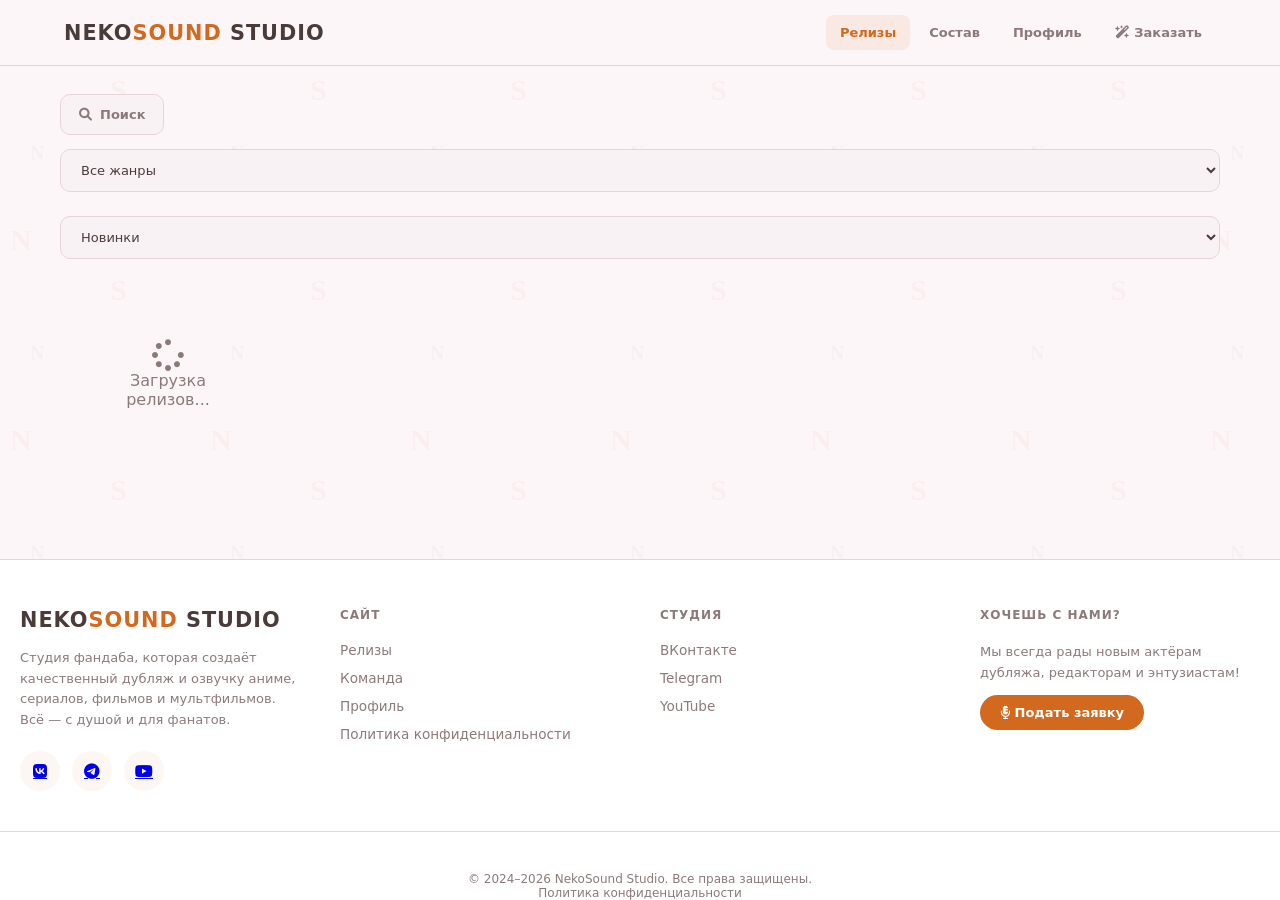
==== commit 46985151: "Add files via upload" ====
--- a/index.html
+++ b/index.html
@@ -5,89 +5,15 @@
     <meta name="viewport" content="width=device-width, initial-scale=1.0">
     <meta http-equiv="X-Content-Type-Options" content="nosniff">
     <meta http-equiv="Referrer-Policy" content="strict-origin-when-cross-origin">
-    <meta http-equiv="X-Frame-Options" content="SAMEORIGIN">
-    <title>Blood Wash Studio — Профессиональная озвучка и дубляж</title>
-    <meta name="description" content="Студия фандаба Blood Wash Studio: качественный дубляж, озвучка сериалов, фильмов, мультфильмов и аниме.">
+    <title>NekoSound Studio — Профессиональная озвучка и дубляж</title>
+    <meta name="description" content="Студия фандаба NekoSound Studio: качественный дубляж, озвучка сериалов, фильмов, мультфильмов и аниме.">
     <meta name="keywords" content="озвучка, дубляж, фандаб, аниме, сериалы, фильмы">
-    <meta name="author" content="Blood Wash Studio">
+    <meta name="author" content="NekoSound Studio">
     <link rel="icon" type="image/png" href="favicon.png">
     <link rel="stylesheet" href="https://cdnjs.cloudflare.com/ajax/libs/font-awesome/6.0.0/css/all.min.css">
     <link rel="stylesheet" href="css/style.css">
     <script src="https://cdn.jsdelivr.net/npm/sortablejs@1.15.0/Sortable.min.js"></script>
     <script src="https://cdn.jsdelivr.net/npm/@emailjs/browser@4/dist/email.min.js"></script>
-    <style>
-        /* Дополнительные стили для Blood Wash Studio */
-        :root {
-            --blood: #8b0000;
-            --accent: #8b0000;
-        }
-        .btn, .swsp-skip-btn, .swsp-next-btn {
-            background: var(--blood);
-        }
-        .btn:hover {
-            background: #6b0000;
-        }
-        .logo span, .nav-link:hover, .nav-link.active {
-            color: var(--blood);
-        }
-        .tag, .year-tag {
-            color: var(--blood);
-        }
-        .card:hover {
-            border-color: var(--blood);
-        }
-        .btn-blue {
-            background: #3b82f6;
-        }
-        .btn-purple {
-            background: #a855f7;
-        }
-        .dubin-hero {
-            text-align: center;
-            padding: 60px 20px;
-            background: linear-gradient(135deg, rgba(139,0,0,0.1), rgba(168,85,247,0.05));
-            border-radius: 24px;
-            margin-bottom: 40px;
-        }
-        .order-hero {
-            text-align: center;
-            padding: 40px 20px;
-            background: linear-gradient(135deg, rgba(139,0,0,0.05), rgba(168,85,247,0.05));
-            border-radius: 24px;
-            margin-bottom: 40px;
-        }
-        .order-type-grid {
-            display: grid;
-            grid-template-columns: repeat(auto-fit, minmax(280px, 1fr));
-            gap: 24px;
-            margin-bottom: 40px;
-        }
-        .order-type-card {
-            background: var(--card-bg);
-            padding: 28px;
-            border-radius: 20px;
-            text-align: center;
-            cursor: pointer;
-            border: 2px solid transparent;
-            transition: 0.2s;
-        }
-        .order-type-card:hover {
-            border-color: var(--blood);
-            transform: translateY(-4px);
-        }
-        .order-price-block {
-            background: linear-gradient(135deg, rgba(168,85,247,0.1), rgba(139,0,0,0.05));
-            padding: 20px;
-            border-radius: 16px;
-            text-align: center;
-            margin: 20px 0;
-        }
-        .order-price-value {
-            font-size: 2rem;
-            font-weight: 900;
-            color: var(--dub);
-        }
-    </style>
 </head>
 <body>
 
@@ -95,7 +21,7 @@
 
 <!-- ==================== HEADER ==================== -->
 <header>
-    <div class="logo" onclick="if(window.navigate) navigate('home')">BLOOD<span> WASH</span> STUDIO</div>
+    <div class="logo" onclick="if(window.navigate) navigate('home')">Neko<span>Sound</span> studio</div>
     <nav>
         <a id="n-home" class="nav-link active" href="javascript:void(0)" onclick="if(window.navigate) navigate('home')">Релизы</a>
         <a id="n-team" class="nav-link" href="javascript:void(0)" onclick="if(window.navigate) navigate('team')">Состав</a>
@@ -123,7 +49,7 @@
                     <input type="text" id="main-search" class="search-field-input"
                            placeholder="Название релиза..."
                            oninput="if(window.filterData) filterData()"
-                           autocomplete="off" name="bws-s"
+                           autocomplete="off" name="ns-s"
                            onkeydown="if(event.key==='Escape' && window.closeSearch) closeSearch()">
                     <button class="search-close-btn" onclick="if(window.closeSearch) closeSearch()" title="Закрыть поиск">
                         <i class="fas fa-times"></i>
@@ -214,10 +140,10 @@
         <div id="auth-ui" style="max-width:360px; margin:40px auto;">
             <div style="background:var(--card-bg); padding:36px; border-radius:20px; border:1px solid var(--border); box-shadow:var(--shadow);">
                 <div style="text-align:center; margin-bottom:28px;">
-                    <div style="width:70px; height:70px; background:rgba(139,0,0,0.1); border-radius:20px; display:flex; align-items:center; justify-content:center; margin:0 auto 15px; font-size:2rem; color:var(--blood);">
-                        <i class="fas fa-tint"></i>
-                    </div>
-                    <h2 style="font-size:1.4rem; font-weight:900;">Blood Wash Studio</h2>
+                    <div style="width:70px; height:70px; background:rgba(210,105,30,0.1); border-radius:20px; display:flex; align-items:center; justify-content:center; margin:0 auto 15px; font-size:2rem; color:var(--accent);">
+                        <i class="fas fa-cat"></i>
+                    </div>
+                    <h2 style="font-size:1.4rem; font-weight:900;">NekoSound Studio</h2>
                     <p style="color:var(--text-dim); font-size:13px; margin-top:5px;">Войдите или зарегистрируйтесь</p>
                 </div>
                 <form onsubmit="return false;" autocomplete="off">
@@ -239,7 +165,7 @@
             <div class="profile-header">
                 <div style="position:relative;">
                     <img id="u-ava" src="https://api.dicebear.com/7.x/identicon/svg"
-                         style="width:110px; height:110px; border-radius:50%; object-fit:cover; border:3px solid var(--blood);">
+                         style="width:110px; height:110px; border-radius:50%; object-fit:cover; border:3px solid var(--accent);">
                 </div>
                 <div style="flex:1;">
                     <h2 id="u-nick" style="margin-bottom:8px; font-size:1.8rem; font-weight:900;"></h2>
@@ -263,7 +189,7 @@
             </div>
 
             <div style="background:var(--card-bg); padding:22px; border-radius:16px; border:1px solid var(--border); margin-bottom:20px;">
-                <h4 style="font-size:15px; margin-bottom:18px;"><i class="fas fa-bookmark" style="color:var(--blood); margin-right:6px;"></i> Мои списки</h4>
+                <h4 style="font-size:15px; margin-bottom:18px;"><i class="fas fa-bookmark" style="color:var(--accent); margin-right:6px;"></i> Мои списки</h4>
                 <div id="my-lists-wrap"><p style="font-size:13px; color:var(--text-dim);">Загрузка...</p></div>
             </div>
 
@@ -283,7 +209,7 @@
         <div class="dubin-hero">
             <div style="position:relative; z-index:2;">
                 <div style="display:inline-flex; align-items:center; gap:8px; background:rgba(168,85,247,0.15); border:1px solid rgba(168,85,247,0.3); border-radius:20px; padding:6px 16px; font-size:11px; font-weight:800; color:var(--dub); text-transform:uppercase; letter-spacing:2px; margin-bottom:18px;">
-                    <i class="fas fa-microphone-alt"></i> Blood Wash Studio — DUB-in
+                    <i class="fas fa-microphone-alt"></i> NekoSound Studio — DUB-in
                 </div>
                 <h1 style="font-size:2.2rem; font-weight:900; margin-bottom:12px; letter-spacing:-1px;">Студийная Платформа</h1>
                 <p style="color:var(--text-dim); max-width:600px; line-height:1.7; font-size:15px;">Загружайте и скачивайте материалы для работы над озвучкой.</p>
@@ -300,7 +226,7 @@
         </div>
         <div id="dubin-suggest-panel">
             <div class="request-form">
-                <h2 style="font-size:1.4rem; font-weight:900; margin-bottom:8px;"><i class="fas fa-lightbulb" style="color:var(--blood);"></i> Предложить проект для озвучки</h2>
+                <h2 style="font-size:1.4rem; font-weight:900; margin-bottom:8px;"><i class="fas fa-lightbulb" style="color:var(--accent);"></i> Предложить проект для озвучки</h2>
                 <p style="color:var(--text-dim); font-size:13px; margin-bottom:22px; line-height:1.6;">Хотите, чтобы мы озвучили ваш любимый сериал, аниме или фильм?</p>
                 <label style="font-size:11px; color:var(--text-dim); font-weight:700; text-transform:uppercase; letter-spacing:1px; display:block; margin-bottom:6px;">Название *</label>
                 <input type="text" id="sug-title" placeholder="Например: Атака Титанов...">
@@ -323,7 +249,7 @@
                 </div>
                 <button class="btn" style="width:100%;" onclick="if(window.sendSuggestion) sendSuggestion()"><i class="fas fa-paper-plane"></i> Отправить предложение</button>
             </div>
-            <div id="join-cta-block" style="margin-top:24px; background:linear-gradient(135deg,rgba(139,0,0,0.08),rgba(168,85,247,0.06)); border:1px solid rgba(139,0,0,0.2); border-radius:18px; padding:28px; text-align:center;">
+            <div id="join-cta-block" style="margin-top:24px; background:linear-gradient(135deg,rgba(210,105,30,0.08),rgba(168,85,247,0.06)); border:1px solid rgba(210,105,30,0.2); border-radius:18px; padding:28px; text-align:center;">
                 <div style="font-size:2.5rem; margin-bottom:12px;">🎙️</div>
                 <h3 style="margin-bottom:8px; font-size:1.2rem;">Хотите стать частью команды?</h3>
                 <p style="color:var(--text-dim); font-size:13px; margin-bottom:20px; line-height:1.6;">Если вы хотите попробовать себя в роли актёра дубляжа, звукорежиссёра или сценариста — заполните анкету.</p>
@@ -337,8 +263,8 @@
     <!-- ==================== ORDER ==================== -->
     <section id="order" class="section">
         <div class="order-hero">
-            <div class="order-hero-badge" style="display:inline-flex; align-items:center; gap:8px; background:rgba(139,0,0,0.1); border-radius:20px; padding:6px 16px; margin-bottom:18px;">
-                <i class="fas fa-microphone-alt"></i> Blood Wash Studio
+            <div class="order-hero-badge" style="display:inline-flex; align-items:center; gap:8px; background:rgba(210,105,30,0.1); border-radius:20px; padding:6px 16px; margin-bottom:18px;">
+                <i class="fas fa-microphone-alt"></i> NekoSound Studio
             </div>
             <h1 style="font-size:2rem; font-weight:900; margin-bottom:12px;">Заказать озвучку</h1>
             <p style="color:var(--text-dim);">Хотите, чтобы мы озвучили ваш любимый проект? Выберите тип предложения.</p>
@@ -500,12 +426,12 @@
 <footer class="footer-main">
     <div class="footer-inner" style="max-width:1300px; margin:0 auto; display:grid; grid-template-columns:repeat(auto-fit, minmax(200px,1fr)); gap:40px;">
         <div class="footer-brand">
-            <span class="logo" style="font-size:1.3rem; font-weight:800;">BLOOD<span style="color:var(--blood);"> WASH</span> STUDIO</span>
+            <span class="logo" style="font-size:1.3rem; font-weight:800;">Neko<span style="color:var(--accent);">Sound</span> studio</span>
             <p style="font-size:13px; color:var(--text-dim); margin-top:16px; line-height:1.6;">Студия фандаба, которая создаёт качественный дубляж и озвучку аниме, сериалов, фильмов и мультфильмов. Всё — с душой и для фанатов.</p>
             <div class="footer-socials" style="display:flex; gap:12px; margin-top:20px;">
-                <a href="https://vk.com/bloodwashstudio" target="_blank" style="width:40px; height:40px; border-radius:50%; background:rgba(255,255,255,0.05); display:flex; align-items:center; justify-content:center; transition:0.2s;"><i class="fab fa-vk"></i></a>
-                <a href="https://t.me/bloodwashstudio" target="_blank" style="width:40px; height:40px; border-radius:50%; background:rgba(255,255,255,0.05); display:flex; align-items:center; justify-content:center; transition:0.2s;"><i class="fab fa-telegram-plane"></i></a>
-                <a href="https://www.youtube.com/@BloodWashStudio" target="_blank" style="width:40px; height:40px; border-radius:50%; background:rgba(255,255,255,0.05); display:flex; align-items:center; justify-content:center; transition:0.2s;"><i class="fab fa-youtube"></i></a>
+                <a href="https://vk.com/nekosoundstudio" target="_blank" style="width:40px; height:40px; border-radius:50%; background:rgba(210,105,30,0.05); display:flex; align-items:center; justify-content:center; transition:0.2s;"><i class="fab fa-vk"></i></a>
+                <a href="https://t.me/nekosoundstudio" target="_blank" style="width:40px; height:40px; border-radius:50%; background:rgba(210,105,30,0.05); display:flex; align-items:center; justify-content:center; transition:0.2s;"><i class="fab fa-telegram-plane"></i></a>
+                <a href="https://www.youtube.com/@NekosoundStudio" target="_blank" style="width:40px; height:40px; border-radius:50%; background:rgba(210,105,30,0.05); display:flex; align-items:center; justify-content:center; transition:0.2s;"><i class="fab fa-youtube"></i></a>
             </div>
         </div>
         <div class="footer-col">
@@ -517,19 +443,18 @@
         </div>
         <div class="footer-col">
             <h5 style="font-size:0.75rem; font-weight:800; text-transform:uppercase; letter-spacing:1px; margin-bottom:20px; color:var(--text-dim);">Студия</h5>
-            <a href="https://vk.com/bloodwashstudio" target="_blank" style="display:block; margin-bottom:12px; color:var(--text-dim); text-decoration:none; font-size:0.85rem;">ВКонтакте</a>
-            <a href="https://t.me/bloodwashstudio" target="_blank" style="display:block; margin-bottom:12px; color:var(--text-dim); text-decoration:none; font-size:0.85rem;">Telegram</a>
-            <a href="https://www.youtube.com/@BloodWashStudio" target="_blank" style="display:block; margin-bottom:12px; color:var(--text-dim); text-decoration:none; font-size:0.85rem;">YouTube</a>
-            <a href="/cdn-cgi/l/email-protection#1e6d716b707a697c6b686f6e7b76706c686c5e79737f7772307d7173" style="display:block; margin-bottom:12px; color:var(--text-dim); text-decoration:none; font-size:0.85rem;">Написать нам</a>
+            <a href="https://vk.com/nekosoundstudio" target="_blank" style="display:block; margin-bottom:12px; color:var(--text-dim); text-decoration:none; font-size:0.85rem;">ВКонтакте</a>
+            <a href="https://t.me/nekosoundstudio" target="_blank" style="display:block; margin-bottom:12px; color:var(--text-dim); text-decoration:none; font-size:0.85rem;">Telegram</a>
+            <a href="https://www.youtube.com/@NekosoundStudio" target="_blank" style="display:block; margin-bottom:12px; color:var(--text-dim); text-decoration:none; font-size:0.85rem;">YouTube</a>
         </div>
         <div class="footer-col">
             <h5 style="font-size:0.75rem; font-weight:800; text-transform:uppercase; letter-spacing:1px; margin-bottom:20px; color:var(--text-dim);">Хочешь с нами?</h5>
             <p style="font-size:13px; color:var(--text-dim); margin-bottom:12px; line-height:1.6;">Мы всегда рады новым актёрам дубляжа, редакторам и энтузиастам!</p>
-            <a href="https://forms.gle/fRv36rP1RXn6sN3dA" target="_blank" style="display:inline-block; background:var(--blood); color:white; padding:10px 20px; border-radius:40px; text-decoration:none; font-size:13px; font-weight:700;"><i class="fas fa-microphone-alt"></i> Подать заявку</a>
+            <a href="https://forms.gle/fRv36rP1RXn6sN3dA" target="_blank" style="display:inline-block; background:var(--accent); color:white; padding:10px 20px; border-radius:40px; text-decoration:none; font-size:13px; font-weight:700;"><i class="fas fa-microphone-alt"></i> Подать заявку</a>
         </div>
     </div>
     <div class="footer-bottom" style="text-align:center; padding-top:40px; margin-top:40px; border-top:1px solid var(--border); font-size:0.75rem; color:var(--text-dim);">
-        <p>© 2024–2026 Blood Wash Studio. Все права защищены.</p>
+        <p>© 2024–2026 NekoSound Studio. Все права защищены.</p>
         <a onclick="if(window.openPrivacy) openPrivacy()" style="color:var(--text-dim); text-decoration:none; cursor:pointer;">Политика конфиденциальности</a>
     </div>
 </footer>
@@ -537,7 +462,7 @@
 <!-- ==================== MODALS ==================== -->
 
 <div id="m-rel" class="modal"><div class="modal-content">
-    <h3 style="margin-bottom:18px; font-size:1.2rem; color:var(--blood);">Управление релизом</h3>
+    <h3 style="margin-bottom:18px; font-size:1.2rem; color:var(--accent);">Управление релизом</h3>
     <input type="hidden" id="ed-rel-id">
     <input type="text" id="ad-title" placeholder="Название">
     <select id="ad-genre">
@@ -546,7 +471,7 @@
         <option value="Трейлер">Трейлер</option><option value="Тизер">Тизер</option>
     </select>
     <input type="text" id="ad-year" placeholder="Год выпуска">
-    <input type="text" id="ad-voiceover" placeholder="Озвучка (Blood Wash Studio)">
+    <input type="text" id="ad-voiceover" placeholder="Озвучка (NekoSound Studio)">
     <input type="text" id="ad-authors" placeholder="Студия / Авторы">
     <input type="text" id="ad-img" placeholder="URL постера">
     <textarea id="ad-desc" placeholder="Описание сюжета..." rows="4"></textarea>
@@ -555,7 +480,7 @@
 </div></div>
 
 <div id="m-ep" class="modal"><div class="modal-content" style="max-width:580px;">
-    <h3 id="m-ep-heading" style="margin-bottom:18px; font-size:1.2rem; color:var(--blood);">Добавить медиа</h3>
+    <h3 id="m-ep-heading" style="margin-bottom:18px; font-size:1.2rem; color:var(--accent);">Добавить медиа</h3>
     <input type="hidden" id="ed-ep-idx">
     <select id="ad-ep-type">
         <option value="series">Серия / Фильм</option>
@@ -570,7 +495,7 @@
 </div></div>
 
 <div id="m-team" class="modal"><div class="modal-content">
-    <h3 style="margin-bottom:18px; font-size:1.2rem; color:var(--blood);">Участник команды</h3>
+    <h3 style="margin-bottom:18px; font-size:1.2rem; color:var(--accent);">Участник команды</h3>
     <input type="hidden" id="ed-team-id">
     <input type="text" id="ad-m-name" placeholder="Никнейм">
     <input type="text" id="ad-m-role" placeholder="Роль (Дабер, Редактор...)">
@@ -581,7 +506,7 @@
 </div></div>
 
 <div id="m-prof" class="modal"><div class="modal-content">
-    <h3 style="margin-bottom:18px; font-size:1.2rem; color:var(--blood);">Настройки аккаунта</h3>
+    <h3 style="margin-bottom:18px; font-size:1.2rem; color:var(--accent);">Настройки аккаунта</h3>
     <input type="text" id="ed-nick" placeholder="Никнейм">
     <input type="text" id="ed-ava" placeholder="URL аватара">
     <button class="btn" style="width:100%; margin-bottom:14px;" onclick="if(window.saveProfile) saveProfile()">Сохранить профиль</button>
@@ -705,7 +630,7 @@
 </div></div>
 
 <div id="m-user-profile" class="modal"><div class="modal-content" style="text-align:center;">
-    <img id="mu-ava" style="width:85px; height:85px; border-radius:50%; object-fit:cover; border:2px solid var(--blood); margin-bottom:10px;">
+    <img id="mu-ava" style="width:85px; height:85px; border-radius:50%; object-fit:cover; border:2px solid var(--accent); margin-bottom:10px;">
     <h2 id="mu-nick" style="margin-bottom:8px;"></h2>
     <div id="mu-role-badge" style="margin-bottom:12px; display:flex; justify-content:center;"></div>
     <p id="mu-bio" class="mu-bio-text" style="margin-bottom:12px;"></p>
--- a/css/style.css
+++ b/css/style.css
@@ -1,24 +1,24 @@
 /* ============================================================
-   Blood Wash Studio — Главные стили (оптимизированная версия)
+   NekoSound Studio — Главные стили
    ============================================================ */
 
 /* ── CSS ПЕРЕМЕННЫЕ ── */
 :root {
-    --bg: #0b0b0d;
-    --card-bg: #141417;
-    --input-bg: #050506;
-    --accent: #8b0000;
-    --accent-hover: #6b0000;
-    --text: #ffffff;
-    --text-dim: #9ca3af;
-    --border: #252529;
+    --bg: #fdf6f9;
+    --card-bg: #ffffff;
+    --input-bg: #f9f2f4;
+    --accent: #d2691e;
+    --accent-hover: #a0522d;
+    --text: #4a3b3b;
+    --text-dim: #8c7a7a;
+    --border: #e8d5d9;
     --admin: #3897f0;
     --dub: #a855f7;
     --success: #22c55e;
     --warning: #f59e0b;
     --danger: #ef4444;
     --ts: all 0.2s ease;
-    --shadow: 0 10px 30px rgba(0,0,0,0.5);
+    --shadow: 0 10px 30px rgba(210, 105, 30, 0.1);
 }
 
 /* ── RESET ── */
@@ -31,7 +31,7 @@
 
 body {
     background-color: var(--bg);
-    background-image: url("data:image/svg+xml,%3Csvg width='200' height='200' xmlns='http://www.w3.org/2000/svg'%3E%3Ctext x='10' y='50' fill='rgba(139,0,0,0.05)' font-weight='bold' font-size='30'%3EB%3C/text%3E%3Ctext x='110' y='100' fill='rgba(139,0,0,0.05)' font-weight='bold' font-size='30'%3EW%3C/text%3E%3Ctext x='30' y='160' fill='rgba(255,255,255,0.03)' font-weight='bold' font-size='20'%3ES%3C/text%3E%3C/svg%3E");
+    background-image: url("data:image/svg+xml,%3Csvg width='200' height='200' xmlns='http://www.w3.org/2000/svg'%3E%3Ctext x='10' y='50' fill='rgba(210,105,30,0.05)' font-weight='bold' font-size='30'%3EN%3C/text%3E%3Ctext x='110' y='100' fill='rgba(210,105,30,0.05)' font-weight='bold' font-size='30'%3ES%3C/text%3E%3Ctext x='30' y='160' fill='rgba(74,59,59,0.03)' font-weight='bold' font-size='20'%3EN%3C/text%3E%3C/svg%3E");
     color: var(--text);
     min-height: 100vh;
     display: flex;
@@ -48,7 +48,7 @@
 
 /* ── HEADER ── */
 header {
-    background: rgba(11,11,13,0.95);
+    background: rgba(253, 246, 249, 0.95);
     backdrop-filter: blur(15px);
     padding: 15px 5%;
     display: flex;
@@ -66,6 +66,7 @@
     text-transform: uppercase;
     font-size: 1.3rem;
     letter-spacing: 1px;
+    color: var(--text);
 }
 
 .logo span {
@@ -90,13 +91,13 @@
 }
 
 .nav-link:hover {
-    color: white;
-    background: rgba(255,255,255,0.05);
+    color: var(--text);
+    background: rgba(210, 105, 30, 0.05);
 }
 
 .nav-link.active {
     color: var(--accent);
-    background: rgba(139,0,0,0.1);
+    background: rgba(210, 105, 30, 0.1);
 }
 
 .nav-link.dub-nav {
@@ -159,9 +160,9 @@
 }
 
 .search-open-btn:hover {
-    color: white;
+    color: var(--text);
     border-color: var(--accent);
-    background: rgba(139,0,0,0.06);
+    background: rgba(210, 105, 30, 0.06);
 }
 
 .search-field-wrap {
@@ -185,7 +186,7 @@
     border: 1px solid var(--accent);
     border-left: none;
     border-radius: 0;
-    color: white;
+    color: var(--text);
     font-size: 14px;
     margin-bottom: 0;
     outline: none;
@@ -216,7 +217,7 @@
     background: var(--input-bg);
     border: 1px solid var(--border);
     border-radius: 10px;
-    color: white;
+    color: var(--text);
     cursor: pointer;
     font-size: 13px;
 }
@@ -227,7 +228,7 @@
     border: none;
     border-radius: 10px;
     background: var(--accent);
-    color: white;
+    color: #ffffff;
     font-weight: 700;
     cursor: pointer;
     font-size: 13px;
@@ -255,11 +256,11 @@
 .btn-outline {
     background: transparent;
     border: 1px solid var(--border);
-    color: white;
+    color: var(--text);
 }
 
 .btn-outline:hover {
-    background: rgba(255,255,255,0.05);
+    background: rgba(210, 105, 30, 0.05);
     transform: none;
 }
 
@@ -299,7 +300,7 @@
 }
 
 .card:hover img {
-    filter: brightness(0.85);
+    filter: brightness(0.9);
 }
 
 .card-info {
@@ -315,6 +316,7 @@
     font-size: 14px;
     font-weight: bold;
     margin-top: 6px;
+    color: var(--text);
 }
 
 .tag {
@@ -324,16 +326,17 @@
     border-radius: 5px;
     display: inline-block;
     margin-right: 5px;
-    color: white;
+    color: #ffffff;
     font-weight: 900;
 }
 
 .year-tag {
     font-size: 9px;
-    background: #2a2a2e;
+    background: var(--input-bg);
     padding: 2px 7px;
     border-radius: 5px;
     display: inline-block;
+    color: var(--text-dim);
 }
 
 .adm-tools {
@@ -351,7 +354,7 @@
     padding: 13px 16px;
     background: var(--input-bg);
     border: 1px solid var(--border);
-    color: white;
+    color: var(--text);
     border-radius: 10px;
     margin-bottom: 12px;
     outline: none;
@@ -361,7 +364,7 @@
 
 input:focus, select:focus, textarea:focus {
     border-color: var(--accent);
-    box-shadow: 0 0 0 2px rgba(139,0,0,0.15);
+    box-shadow: 0 0 0 2px rgba(210, 105, 30, 0.15);
 }
 
 /* ── TOASTS ── */
@@ -378,7 +381,7 @@
 .toast {
     background: var(--card-bg);
     border-left: 4px solid var(--accent);
-    color: white;
+    color: var(--text);
     padding: 15px 20px;
     border-radius: 10px;
     box-shadow: var(--shadow);
@@ -412,7 +415,7 @@
     display: none;
     position: fixed;
     inset: 0;
-    background: rgba(0,0,0,0.9);
+    background: rgba(74, 59, 59, 0.9);
     z-index: 2000;
     justify-content: center;
     align-items: center;
@@ -506,7 +509,7 @@
 }
 
 .footer-col a:hover, .footer-col span:hover {
-    color: white;
+    color: var(--text);
 }
 
 /* ── PROFILE ── */
@@ -619,8 +622,8 @@
 
 /* ── ORDER PAGE ── */
 .order-hero {
-    background: linear-gradient(135deg, rgba(139,0,0,0.1), rgba(168,85,247,0.08));
-    border: 1px solid rgba(139,0,0,0.2);
+    background: linear-gradient(135deg, rgba(210,105,30,0.1), rgba(168,85,247,0.08));
+    border: 1px solid rgba(210,105,30,0.2);
     border-radius: 20px;
     padding: 40px;
     margin-bottom: 32px;
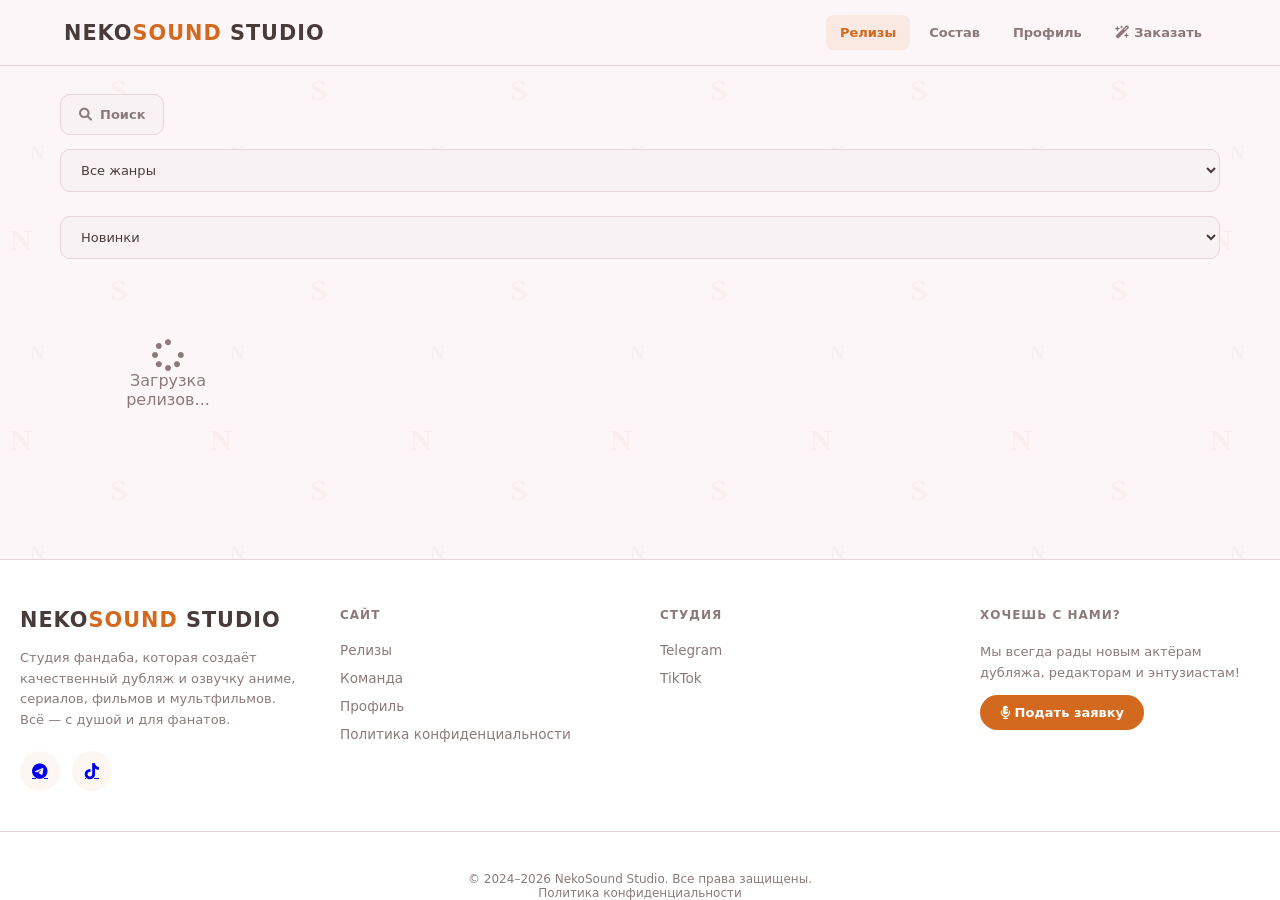
==== commit e200e04a: "Add files via upload" ====
--- a/index.html
+++ b/index.html
@@ -118,22 +118,22 @@
     </section>
 
     <!-- ==================== VIEW RELEASE ==================== -->
-    <section id="view" class="section">
-        <button class="btn btn-outline" onclick="if(window.navigate) navigate('home')" style="margin-bottom:20px;">← К релизам</button>
-        <div id="v-info"></div>
-        <div style="background:var(--card-bg); padding:22px; border-radius:16px; border:1px solid var(--border); margin-top:20px;">
-            <h4 style="margin-bottom:15px; font-size:1.1rem;">Комментарии (<span id="comm-count">0</span>)</h4>
-            <div id="comm-auth-msg" class="unauth-msg">
-                <p style="margin-bottom:12px; font-weight:bold;">Войдите, чтобы оставить комментарий.</p>
-                <button class="btn btn-blue" onclick="if(window.navigate) navigate('profile')">Войти / Регистрация</button>
-            </div>
-            <div id="comm-form" style="display:none; margin-top:15px;">
-                <textarea id="comm-text" placeholder="Ваш комментарий... Используйте @email для упоминания пользователя" rows="3"></textarea>
-                <button class="btn" onclick="if(window.sendComment) sendComment()">Отправить</button>
-            </div>
-            <div id="comm-list" style="margin-top:18px;"></div>
-        </div>
-    </section>
+<section id="view" class="section">
+    <button class="btn btn-outline" onclick="if(window.navigate) navigate('home')" style="margin-bottom:20px;">← К релизам</button>
+    <div id="v-info"></div>
+    <div style="background:var(--card-bg); padding:22px; border-radius:16px; border:1px solid var(--border); margin-top:20px;">
+        <h4 style="margin-bottom:15px; font-size:1.1rem;">Комментарии (<span id="comm-count">0</span>)</h4>
+        <div id="comm-auth-msg" class="unauth-msg">
+            <p style="margin-bottom:12px; font-weight:bold;">Войдите, чтобы оставить комментарий.</p>
+            <button class="btn btn-blue" onclick="if(window.navigate) navigate('profile')">Войти / Регистрация</button>
+        </div>
+        <div id="comm-form" style="display:none; margin-top:15px;">
+            <textarea id="comm-text" placeholder="Ваш комментарий... Используйте @email для упоминания пользователя" rows="3"></textarea>
+            <button class="btn" onclick="if(window.sendComment) sendComment()">Отправить</button>
+        </div>
+        <div id="comm-list" style="margin-top:18px;"></div>
+    </div>
+</section>
 
     <!-- ==================== PROFILE ==================== -->
     <section id="profile" class="section">
@@ -429,9 +429,8 @@
             <span class="logo" style="font-size:1.3rem; font-weight:800;">Neko<span style="color:var(--accent);">Sound</span> studio</span>
             <p style="font-size:13px; color:var(--text-dim); margin-top:16px; line-height:1.6;">Студия фандаба, которая создаёт качественный дубляж и озвучку аниме, сериалов, фильмов и мультфильмов. Всё — с душой и для фанатов.</p>
             <div class="footer-socials" style="display:flex; gap:12px; margin-top:20px;">
-                <a href="https://vk.com/nekosoundstudio" target="_blank" style="width:40px; height:40px; border-radius:50%; background:rgba(210,105,30,0.05); display:flex; align-items:center; justify-content:center; transition:0.2s;"><i class="fab fa-vk"></i></a>
-                <a href="https://t.me/nekosoundstudio" target="_blank" style="width:40px; height:40px; border-radius:50%; background:rgba(210,105,30,0.05); display:flex; align-items:center; justify-content:center; transition:0.2s;"><i class="fab fa-telegram-plane"></i></a>
-                <a href="https://www.youtube.com/@NekosoundStudio" target="_blank" style="width:40px; height:40px; border-radius:50%; background:rgba(210,105,30,0.05); display:flex; align-items:center; justify-content:center; transition:0.2s;"><i class="fab fa-youtube"></i></a>
+                <a href="https://t.me/BloodWashstudio" target="_blank" style="width:40px; height:40px; border-radius:50%; background:rgba(210,105,30,0.05); display:flex; align-items:center; justify-content:center; transition:0.2s;"><i class="fab fa-telegram-plane"></i></a>
+                <a href="https://www.tiktok.com/@bloodwash_nekosound?_r=1&_t=ZS-992TrKggKHA" target="_blank" style="width:40px; height:40px; border-radius:50%; background:rgba(210,105,30,0.05); display:flex; align-items:center; justify-content:center; transition:0.2s;"><i class="fab fa-tiktok"></i></a>
             </div>
         </div>
         <div class="footer-col">
@@ -443,9 +442,8 @@
         </div>
         <div class="footer-col">
             <h5 style="font-size:0.75rem; font-weight:800; text-transform:uppercase; letter-spacing:1px; margin-bottom:20px; color:var(--text-dim);">Студия</h5>
-            <a href="https://vk.com/nekosoundstudio" target="_blank" style="display:block; margin-bottom:12px; color:var(--text-dim); text-decoration:none; font-size:0.85rem;">ВКонтакте</a>
             <a href="https://t.me/nekosoundstudio" target="_blank" style="display:block; margin-bottom:12px; color:var(--text-dim); text-decoration:none; font-size:0.85rem;">Telegram</a>
-            <a href="https://www.youtube.com/@NekosoundStudio" target="_blank" style="display:block; margin-bottom:12px; color:var(--text-dim); text-decoration:none; font-size:0.85rem;">YouTube</a>
+            <a href="https://www.tiktok.com/@bloodwash_nekosound?_r=1&_t=ZS-992TrKggKHA" target="_blank" style="display:block; margin-bottom:12px; color:var(--text-dim); text-decoration:none; font-size:0.85rem;">TikTok</a>
         </div>
         <div class="footer-col">
             <h5 style="font-size:0.75rem; font-weight:800; text-transform:uppercase; letter-spacing:1px; margin-bottom:20px; color:var(--text-dim);">Хочешь с нами?</h5>
@@ -494,16 +492,44 @@
     <button class="btn btn-outline" style="width:100%; margin-top:8px;" onclick="if(window.closeModals) closeModals()">Отмена</button>
 </div></div>
 
-<div id="m-team" class="modal"><div class="modal-content">
-    <h3 style="margin-bottom:18px; font-size:1.2rem; color:var(--accent);">Участник команды</h3>
-    <input type="hidden" id="ed-team-id">
-    <input type="text" id="ad-m-name" placeholder="Никнейм">
-    <input type="text" id="ad-m-role" placeholder="Роль (Дабер, Редактор...)">
-    <input type="text" id="ad-m-img" placeholder="URL фото">
-    <input type="text" id="ad-m-cat" placeholder="Категория">
-    <button class="btn btn-blue" style="width:100%; margin-top:5px;" onclick="if(window.saveTeam) saveTeam()">Сохранить</button>
-    <button class="btn btn-outline" style="width:100%; margin-top:8px;" onclick="if(window.closeModals) closeModals()">Отмена</button>
-</div></div>
+<div id="m-team" class="modal">
+    <div class="modal-content">
+        <h3 style="margin-bottom:20px; font-size:1.2rem; color:var(--accent);">
+            <i class="fas fa-user-plus"></i> Участник команды
+        </h3>
+        
+        <input type="hidden" id="ed-team-id">
+
+        <!-- Никнейм -->
+        <label for="ad-m-name">Никнейм / Имя *</label>
+        <input type="text" id="ad-m-name" placeholder="Например: cher" required>
+
+        <!-- Роль -->
+        <label for="ad-m-role">Роль в студии *</label>
+        <input type="text" id="ad-m-role" placeholder="Даббер, Редактор, Саунд-дизайнер..." required>
+
+        <!-- Фото -->
+        <label for="ad-m-img">Фото (URL)</label>
+        <input type="text" id="ad-m-img" placeholder="https://example.com/photo.jpg">
+        <p style="font-size:10px; color:var(--text-dim); margin-top:-10px; margin-bottom:16px;">
+            Вставьте прямую ссылку на картинку. Если пусто — будет сгенерирован аватар.
+        </p>
+
+        <!-- Категория -->
+        <label for="ad-m-cat">Категория (отдел)</label>
+        <input type="text" id="ad-m-cat" placeholder="Актёрский состав, Технический отдел...">
+        <p style="font-size:10px; color:var(--text-dim); margin-top:-10px; margin-bottom:16px;">
+            Например: "Основной состав" или "Звукорежиссура".
+        </p>
+
+        <button class="btn btn-blue" style="width:100%; margin-top:5px;" onclick="if(window.saveTeam) saveTeam()">
+            <i class="fas fa-save"></i> Сохранить
+        </button>
+        <button class="btn btn-outline" style="width:100%; margin-top:8px;" onclick="if(window.closeModals) closeModals()">
+            Отмена
+        </button>
+    </div>
+</div>
 
 <div id="m-prof" class="modal"><div class="modal-content">
     <h3 style="margin-bottom:18px; font-size:1.2rem; color:var(--accent);">Настройки аккаунта</h3>
--- a/css/style.css
+++ b/css/style.css
@@ -434,18 +434,233 @@
     overflow-y: auto;
 }
 
-/* ── PLAYER ── */
+/* ============================================================
+   NekoSound Studio — Страница просмотра релиза
+   ============================================================ */
+
+/* Контейнер всей страницы */
+.view-ivi-wrap {
+    max-width: 1000px;
+    margin: 0 auto;
+    background: var(--card-bg);
+    border-radius: 20px;
+    padding: 24px;
+    border: 1px solid var(--border);
+    box-shadow: var(--shadow);
+}
+
+/* Мета-строка с постером и инфой */
+.view-meta-row {
+    display: flex;
+    gap: 24px;
+    align-items: flex-start;
+    margin-bottom: 24px;
+}
+
+/* Постер слева */
+.v-poster {
+    width: 220px;
+    height: 320px;
+    object-fit: cover;
+    border-radius: 12px;
+    border: 2px solid var(--accent);
+    flex-shrink: 0;
+}
+
+/* Информация справа */
+.view-meta-info {
+    flex: 1;
+    min-width: 0;
+}
+
+/* Заголовок */
+.view-title {
+    font-size: 1.8rem;
+    font-weight: 900;
+    margin-bottom: 6px;
+    color: var(--text);
+    line-height: 1.3;
+}
+
+/* Кнопки лайков */
+.react-btn {
+    background: var(--input-bg);
+    border: 1px solid var(--border);
+    border-radius: 8px;
+    padding: 8px 14px;
+    cursor: pointer;
+    font-size: 13px;
+    font-weight: 600;
+    color: var(--text);
+    transition: var(--ts);
+    display: inline-flex;
+    align-items: center;
+    gap: 6px;
+}
+
+.react-btn:hover {
+    border-color: var(--accent);
+}
+
+.react-btn.active {
+    background: rgba(210, 105, 30, 0.1);
+    border-color: var(--accent);
+    color: var(--accent);
+}
+
+/* Основной плеер */
+.main-player-section {
+    margin-top: 20px;
+}
+
 .sws-player-container {
     width: 100%;
-    aspect-ratio: 16/9;
+    aspect-ratio: 16 / 9;
     border-radius: 16px;
     overflow: hidden;
+    background: #000;
     position: relative;
+    margin-bottom: 20px;
+}
+
+.sws-player-container iframe {
+    position: absolute;
+    inset: 0;
+    width: 100%;
+    height: 100%;
+    border: none;
+}
+
+/* Сетка эпизодов */
+.ep-grid {
+    display: grid;
+    grid-template-columns: repeat(auto-fill, minmax(140px, 1fr));
+    gap: 12px;
+    margin-top: 16px;
+}
+
+.ep-card {
+    background: var(--input-bg);
+    border-radius: 10px;
+    overflow: hidden;
+    cursor: pointer;
+    border: 1px solid var(--border);
+    transition: var(--ts);
+}
+
+.ep-card:hover {
+    border-color: var(--accent);
+}
+
+.ep-card--active {
+    border-color: var(--accent);
+    box-shadow: 0 0 0 2px rgba(210, 105, 30, 0.2);
+}
+
+.ep-card-thumb {
+    position: relative;
+    width: 100%;
+    height: 80px;
     background: #000;
-    box-shadow: var(--shadow);
-    border: 1px solid var(--border);
-}
-
+    display: flex;
+    align-items: center;
+    justify-content: center;
+}
+
+.ep-card-thumb img {
+    width: 100%;
+    height: 100%;
+    object-fit: cover;
+}
+
+.ep-card-name {
+    padding: 8px;
+    font-size: 12px;
+    font-weight: 700;
+    text-align: center;
+    color: var(--text);
+}
+
+.ep-card-title {
+    padding: 0 8px 8px;
+    font-size: 10px;
+    color: var(--text-dim);
+    text-align: center;
+}
+
+/* Кнопки админа на карточке */
+.ep-card-adm {
+    position: absolute;
+    top: 4px;
+    right: 4px;
+    display: flex;
+    gap: 4px;
+}
+
+.ep-adm-btn {
+    width: 24px;
+    height: 24px;
+    border-radius: 4px;
+    border: none;
+    background: rgba(0,0,0,0.7);
+    color: white;
+    cursor: pointer;
+    font-size: 10px;
+    display: flex;
+    align-items: center;
+    justify-content: center;
+}
+
+.ep-adm-btn--edit { background: #3897f0; }
+.ep-adm-btn--del { background: #ef4444; }
+
+/* Комментарии */
+.comm-item {
+    display: flex;
+    gap: 12px;
+    padding: 14px 0;
+    border-bottom: 1px solid var(--border);
+}
+
+.comm-ava {
+    width: 40px;
+    height: 40px;
+    border-radius: 50%;
+    object-fit: cover;
+    flex-shrink: 0;
+}
+
+.mention-link {
+    color: var(--accent);
+    text-decoration: none;
+    font-weight: 700;
+}
+
+.mention-link:hover {
+    text-decoration: underline;
+}
+
+/* Адаптивность */
+@media (max-width: 600px) {
+    .view-meta-row {
+        flex-direction: column;
+        align-items: center;
+        text-align: center;
+    }
+    
+    .v-poster {
+        width: 160px;
+        height: 230px;
+    }
+    
+    .view-title {
+        font-size: 1.4rem;
+    }
+    
+    .ep-grid {
+        grid-template-columns: repeat(2, 1fr);
+    }
+}
 .swsp {
     position: absolute;
     inset: 0;
@@ -671,4 +886,83 @@
     font-size: 1.9rem;
     font-weight: 900;
     color: var(--dub);
+}
+
+/* ============================================================
+   NekoSound Studio — Карточки команды
+   ============================================================ */
+
+/* Контейнер сетки команды */
+#team-wrapper {
+    display: grid;
+    grid-template-columns: repeat(auto-fill, minmax(180px, 1fr));
+    gap: 20px;
+}
+
+/* Карточка участника */
+.team-card {
+    background: var(--card-bg);
+    border-radius: 14px;
+    overflow: hidden;
+    border: 1px solid var(--border);
+    transition: var(--ts);
+    cursor: pointer;
+    text-align: center;
+}
+
+.team-card:hover {
+    transform: translateY(-4px);
+    border-color: var(--accent);
+    box-shadow: var(--shadow);
+}
+
+/* Фото участника — фиксированный размер */
+.team-card img {
+    width: 100%;
+    height: 220px;          /* Ограничиваем высоту */
+    object-fit: cover;      /* Обрезаем лишнее */
+    display: block;
+    background: var(--input-bg);
+}
+
+/* Информация под фото */
+.team-card-info {
+    padding: 12px;
+}
+
+.team-card-info h3 {
+    font-size: 14px;
+    font-weight: 800;
+    margin-bottom: 4px;
+    color: var(--text);
+}
+
+.team-card-info p {
+    font-size: 12px;
+    color: var(--text-dim);
+    margin: 0;
+}
+
+/* ── Модалка добавления участника ── */
+#m-team .modal-content {
+    max-width: 480px;
+}
+
+#m-team .modal-content label {
+    display: block;
+    font-size: 11px;
+    font-weight: 700;
+    text-transform: uppercase;
+    letter-spacing: 1px;
+    color: var(--text-dim);
+    margin-bottom: 6px;
+}
+
+#m-team .modal-content input {
+    margin-bottom: 16px;
+}
+
+#m-team .modal-content input::placeholder {
+    color: var(--text-dim);
+    opacity: 0.7;
 }
